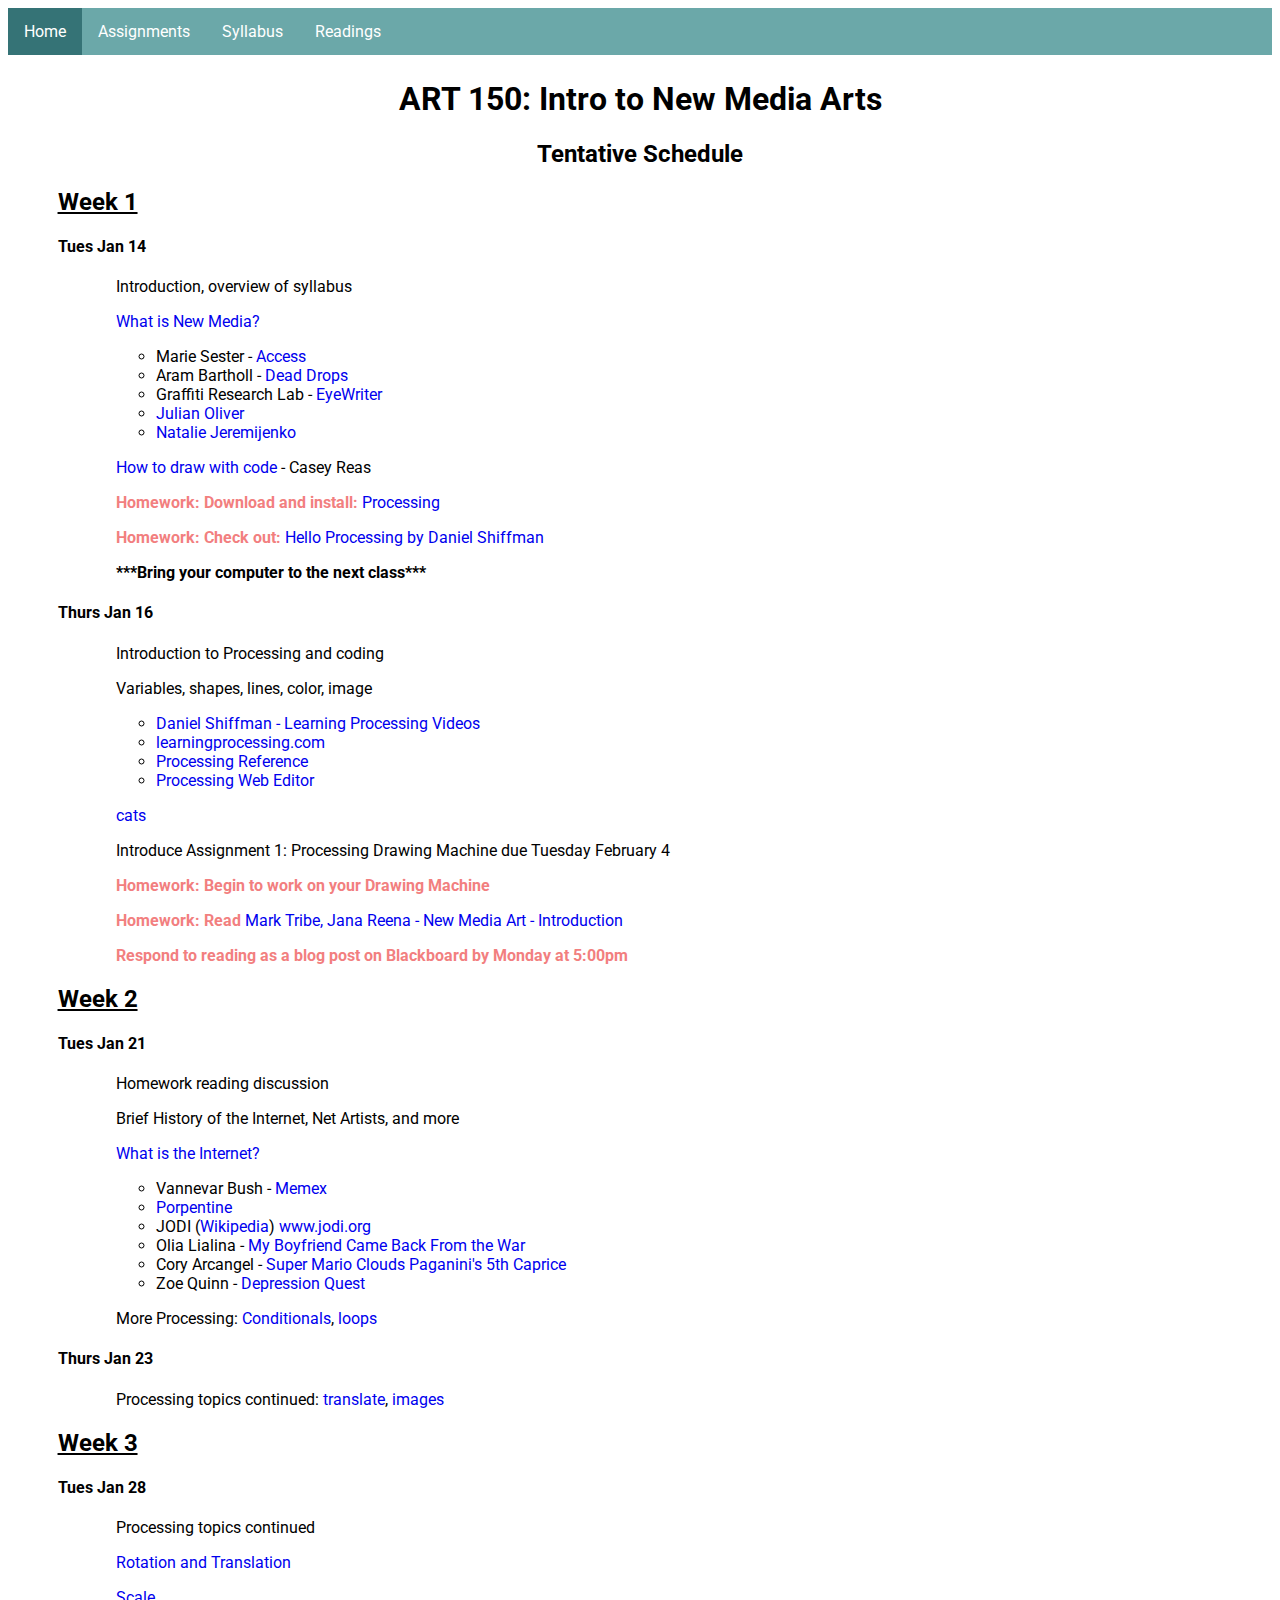
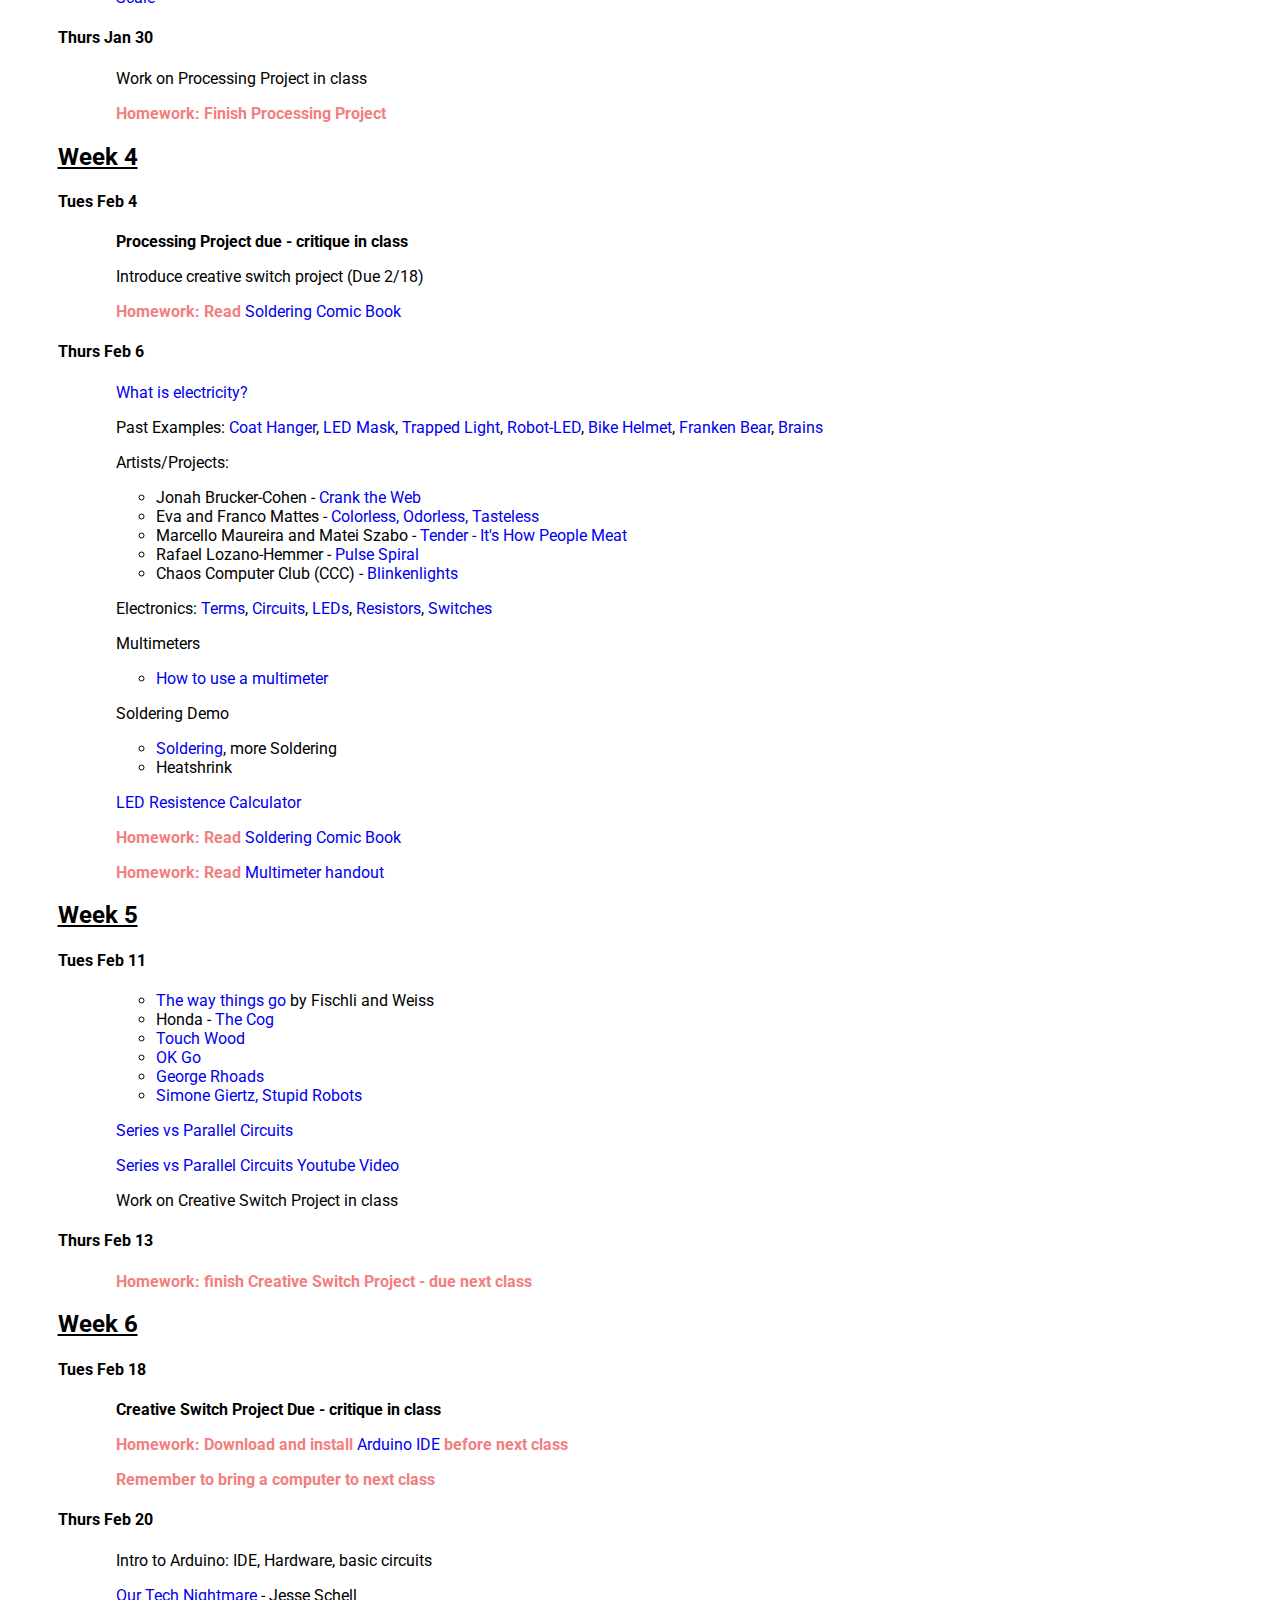
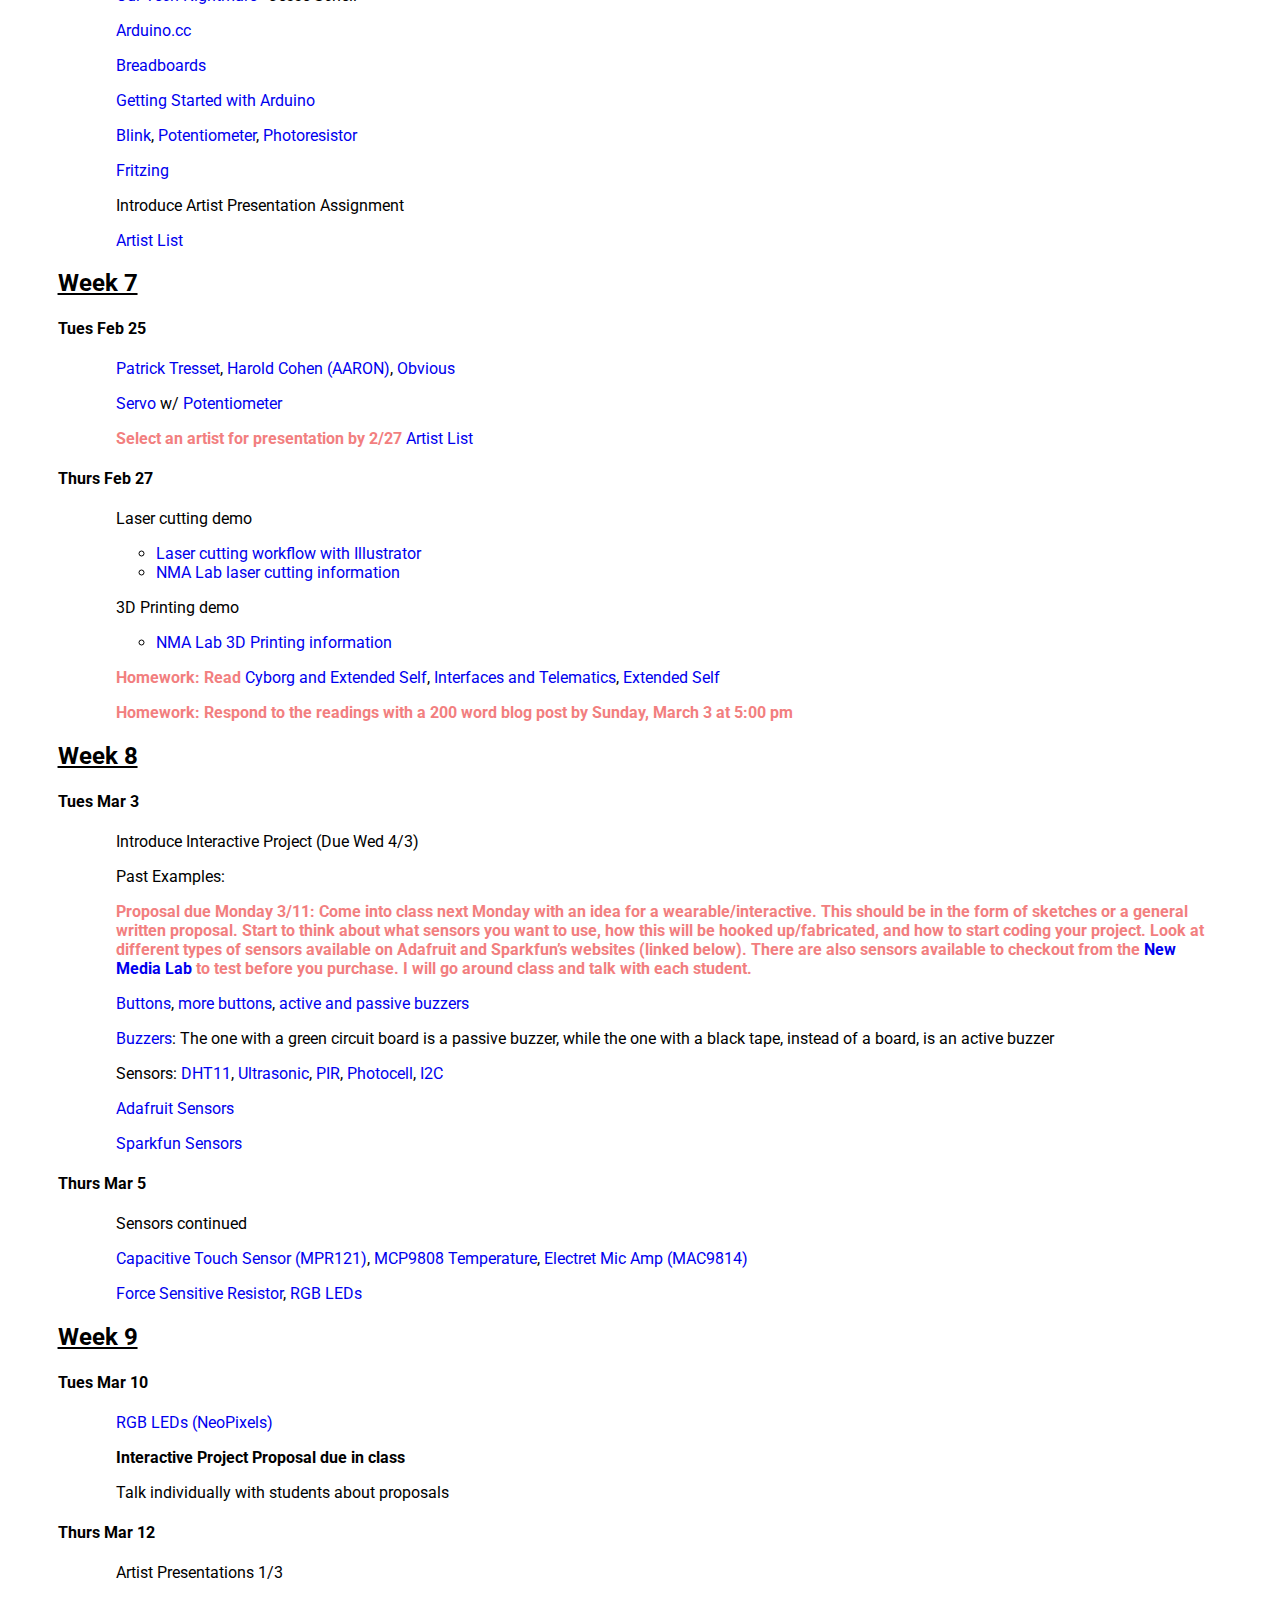
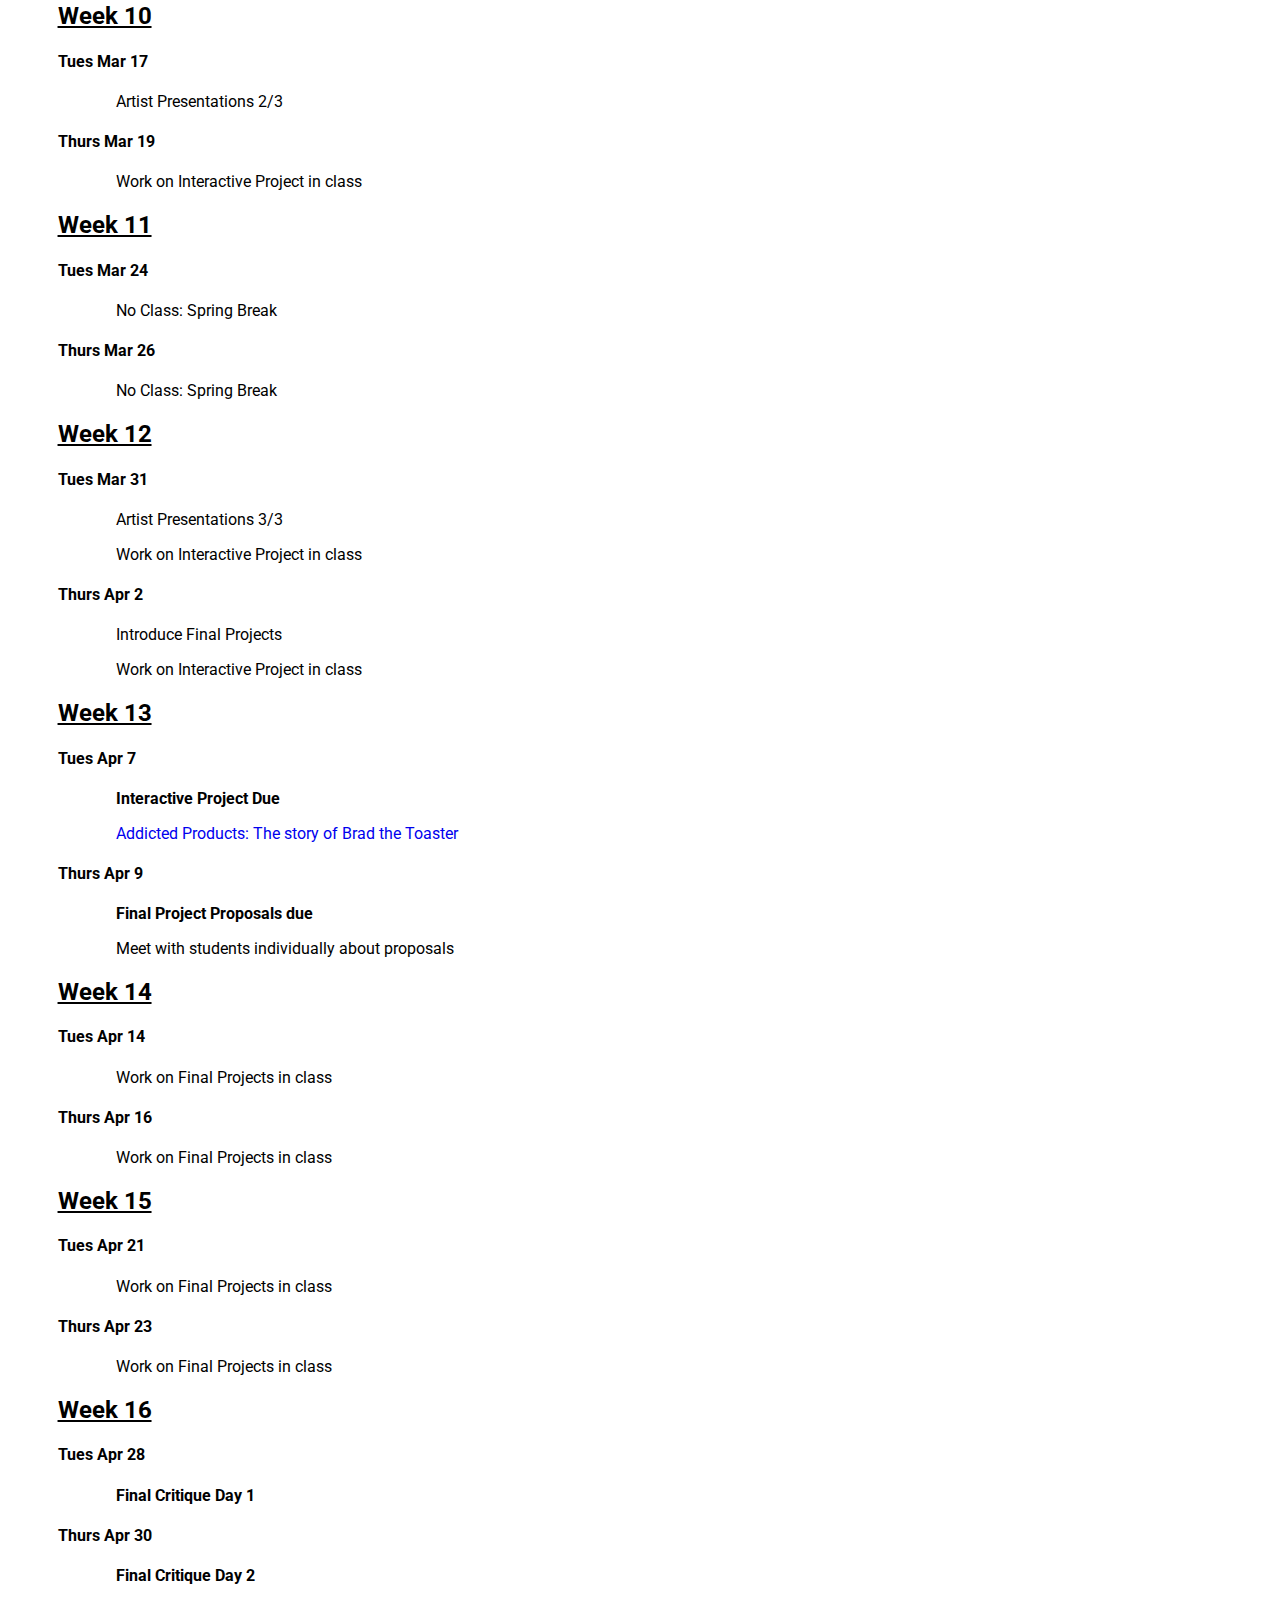
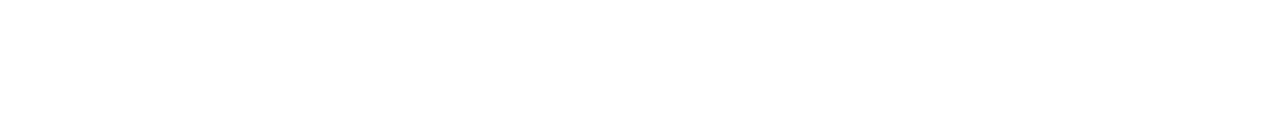
==== index.html @ 8da9b63e "change week 4" ====
<!doctype html>

<html lang="en">

<head>
  <meta charset="utf-8">

  <title>Intro to New Media Arts</title>

  <link rel="stylesheet" href="css/master.css">
  <link href="https://fonts.googleapis.com/css?family=Roboto&display=swap" rel="stylesheet">


</head>

<body>

  <div class="navbarContainer">
    <ul class="navbar">
      <li class="navbarLink"><a href="index.html" class="active">Home</a></li>
      <li class="navbarLink"><a href="assignments.html">Assignments</a></li>
      <li class="navbarLink"><a href="syllabus.html">Syllabus</a></li>
      <li class="navbarLink"><a href="readings.html">Readings</a></li>
      <!-- <li class="navbarLink"><a href="arduino.html">Arduino</a></li> -->
    </ul>
  </div>
  <div class="contentContainer">
    <div class="content">
      <h1 id="main-title">ART 150: Intro to New Media Arts</h1>
      <h2 id="main-subtitle">Tentative Schedule</h2>
      <div class="week">
        <h2 class="weekTitle">Week 1</h2>
        <h4>Tues Jan 14</h4>
        <div class="day">
          <p>Introduction, overview of syllabus</p>
          <p><a href="what-is-new-media.html">What is New Media?</a></p>
          <ul>
            <li>Marie Sester - <a href="http://www.sester.net/access/" target="_blank">Access</a></li>
            <li>Aram Bartholl - <a href="https://deaddrops.com/" target="_blank">Dead Drops</a></li>
            <li>Graffiti Research Lab - <a href="http://eyewriter.org/" target="_blank">EyeWriter</a></li>
            <li><a href="https://julianoliver.com/output/" target="_blank">Julian Oliver</a></li>
            <li><a href="http://www.nyu.edu/projects/xdesign/feralrobots/" target="_blank">Natalie Jeremijenko</a></li>
          </ul>
          <p> <a href="https://www.youtube.com/watch?v=_8DMEHxOLQE" target="_blank">How to draw with code</a> - Casey Reas </p>
          <p><span class="homework">Homework: Download and install: </span><a href="http://processing.org/download/" target="_blank">Processing</a> </p>
          <p><span class="homework">Homework: Check out: </span><a href="http://hello.processing.org/" target="_blank">Hello Processing by Daniel Shiffman</a> </p>
          <p class="notice">***Bring your computer to the next class***</p>
        </div>
        <h4>Thurs Jan 16</h4>
        <div class="day">
          <p>Introduction to Processing and coding</p>
          <p>Variables, shapes, lines, color, image</p>
          <ul>
            <li><a href="https://www.youtube.com/user/shiffman/playlists?view=50&shelf_id=2&sort=dd" target="_blank">Daniel Shiffman - Learning Processing Videos</a></li>
            <li><a href="http://learningprocessing.com/examples/" target="_blank">learningprocessing.com</a></li>
            <li><a href="https://processing.org/reference/" target="_blank">Processing Reference</a></li>
            <li><a href="https://valentin.dasdeck.com/processing/" target="_blank">Processing Web Editor</a></li>
          </ul>
          <p> <a href="https://drive.google.com/drive/folders/1GiHnecpyzWf5kapBmbv7JkS7LBH5pe45?usp=sharing">cats</a></p>
          <p>Introduce Assignment 1: Processing Drawing Machine due Tuesday February 4</p>
          <p class="homework">Homework: Begin to work on your Drawing Machine</p>
          <p><span class="homework">Homework: Read </span><a href="https://introtonewmediaarts.files.wordpress.com/2018/08/tribe-mark-reena-jana-new-media-art-introduction.pdf">Mark Tribe, Jana Reena - New Media Art - Introduction</a></p>
          <p class="homework">Respond to reading as a blog post on Blackboard by Monday at 5:00pm</p>
        </div>
      </div>
      <div class="week">
        <h2 class="weekTitle">Week 2</h2>
        <h4>Tues Jan 21</h4>
        <div class="day">
          <p>Homework reading discussion</p>
          <p>Brief History of the Internet, Net Artists, and more</p>
          <p><a href="what-is-the-internet.html">What is the Internet?</a></p>
          <ul>
            <li>Vannevar Bush - <a href="https://en.wikipedia.org/wiki/Memex">Memex</a></li>
            <li><a href="http://slimedaughter.com/games/">Porpentine</a></li>
            <li>JODI (<a href="https://en.wikipedia.org/wiki/Jodi_(art_collective)">Wikipedia</a>) <a href="http://www.jodi.org/">www.jodi.org</a></li>
            <li>Olia Lialina - <a href="http://www.teleportacia.org/war/">My Boyfriend Came Back From the War</a></li>
            <li>Cory Arcangel - <a href="http://www.coryarcangel.com/things-i-made/2002-001-super-mario-clouds">Super Mario Clouds</a> <a href="http://www.coryarcangel.com/things-i-made/2011-022-paganini-caprice-no-5">Paganini's 5th Caprice</a> </li>
            <li>Zoe Quinn - <a href="http://www.depressionquest.com/dqfinal.html#2n.1e">Depression Quest</a> </li>
          </ul>
          <p>More Processing: <a href="http://learningprocessing.com/examples/chp05/example-05-01-conditionals-fadingcolors">Conditionals</a>, <a href="http://learningprocessing.com/examples/chp06/example-06-06-forloop">loops</a></p>
        </div>
        <h4>Thurs Jan 23</h4>
        <div class="day">
          <p>Processing topics continued: <a href="https://processing.org/reference/translate_.html">translate</a>,
            <a href="https://processing.org/reference/PImage.html">images</a></p>
        </div>
      </div>
      <div class="week">
        <h2 class="weekTitle">Week 3</h2>
        <h4>Tues Jan 28</h4>
        <div class="day">
          <p>Processing topics continued</p>
          <p><a href="http://learningprocessing.com/examples/chp14/example-14-05-rotate-rectangle-center">Rotation and Translation</a></p>
          <p><a href="http://learningprocessing.com/examples/chp14/example-14-11-scale">Scale</a></p>
        </div>
        <h4>Thurs Jan 30</h4>
        <div class="day">
          <p>Work on Processing Project in class</p>
          <p class="homework">Homework: Finish Processing Project</p>
        </div>
      </div>
      <div class="week">
        <h2 class="weekTitle">Week 4</h2>
        <h4>Tues Feb 4</h4>
        <div class="day">
          <p class="notice">Processing Project due - critique in class</p>
          <p>Introduce creative switch project (Due 2/18)</p>
          <p><span class="homework">Homework: Read </span><a href="http://raaf.org/pdfs/FullSolderComic_EN.pdf">Soldering Comic Book</a> </p>
        </div>
        <h4>Thurs Feb 6</h4>
        <div class="day">
          <p> <a href="https://learn.sparkfun.com/tutorials/what-is-electricity">What is electricity?</a></p>
          <p>Past Examples: <a href="https://intronma.wordpress.com/2017/02/07/creative-switch-coat-hanger/">Coat Hanger</a>, <a href="https://intronma.wordpress.com/2017/02/06/assignment-1-eric-perez/">LED Mask</a>, <a href="https://intronma.wordpress.com/2017/02/07/trapped-light-ben-mckenna/">Trapped Light</a>,
            <a href="https://intronma.wordpress.com/2017/09/25/5071/">Robot-LED</a>, <a href="https://intronma.wordpress.com/2018/02/13/bike-helmet-light-switch-david-ruiz/">Bike Helmet</a>, <a href="https://intronma.wordpress.com/2018/02/12/creative-switch-project-franken-bear/">Franken Bear</a>,
            <a href="https://intronma.wordpress.com/2018/02/12/creative-switch-brains/">Brains</a></p>
          <p>Artists/Projects:</p>
          <ul>
            <li>Jonah Brucker-Cohen - <a href="http://www.coin-operated.com/2010/05/04/crank-the-web-2001/">Crank the Web</a></li>
            <li>Eva and Franco Mattes - <a href="http://0100101110101101.org/colorless-odorless-and-tasteless/">Colorless, Odorless, Tasteless</a></li>
            <li>Marcello Maureira and Matei Szabo - <a href="https://vimeo.com/111997940">Tender - It's How People Meat</a></li>
            <li>Rafael Lozano-Hemmer - <a href="http://www.lozano-hemmer.com/pulse_spiral.php">Pulse Spiral</a> </li>
            <li>Chaos Computer Club (CCC) - <a href="https://www.youtube.com/watch?v=PZRUtKYCpms">Blinkenlights</a> </li>
          </ul>
          <p>Electronics: <a href="https://learn.sparkfun.com/tutorials/voltage-current-resistance-and-ohms-law">Terms</a>, <a href="https://learn.sparkfun.com/tutorials/what-is-a-circuit#circuit-basics">Circuits</a>, <a href="https://learn.sparkfun.com/tutorials/light-emitting-diodes-leds">LEDs</a>,
            <a href="https://learn.sparkfun.com/tutorials/resistors">Resistors</a>, <a href="https://learn.sparkfun.com/tutorials/switch-basics#what-is-a-switch">Switches</a></p>
          <p>Multimeters</p>
          <ul>
            <li><a href="https://learn.sparkfun.com/tutorials/how-to-use-a-multimeter">How to use a multimeter</a></li>
          </ul>
          <p>Soldering Demo</p>
          <ul>
            <li><a href="https://electronicsclub.info/soldering.htm">Soldering</a>, more Soldering</li>
            <li>Heatshrink</li>
          </ul>
          <p><a href="http://ledcalc.com/">LED Resistence Calculator</a></p>
          <p><span class="homework">Homework: Read </span><a href="http://raaf.org/pdfs/FullSolderComic_EN.pdf">Soldering Comic Book</a> </p>
          <p><span class="homework">Homework: Read </span><a href="https://cdn.sparkfun.com/assets/4/6/d/3/b/How_to_Use_a_Multimeter.pdf">Multimeter handout</a></p>
        </div>
      </div>
      <div class="week">
        <h2 class="weekTitle">Week 5</h2>
        <h4>Tues Feb 11</h4>
        <div class="day">
          <ul>
            <li><a href="https://www.youtube.com/watch?v=nz3M4vcQYH4">The way things go</a> by Fischli and Weiss</li>
            <li>Honda - <a href="https://www.youtube.com/watch?v=bl2U1p3fVRk">The Cog</a></li>
            <li><a href="http://www.youtube.com/watch?v=C_CDLBTJD4M">Touch Wood</a></li>
            <li><a href="https://www.youtube.com/watch?v=qybUFnY7Y8w">OK Go</a></li>
            <li><a href="http://georgerhoads.com/">George Rhoads</a></li>
            <li><a href="https://www.youtube.com/watch?v=sMDMAc8msVk">Simone Giertz, Stupid Robots</a></li>
          </ul>
          <p><a href="https://learn.sparkfun.com/tutorials/series-and-parallel-circuits">Series vs Parallel Circuits</a></p>
          <p><a href="https://www.youtube.com/watch?v=x2EuYqj_0Uk">Series vs Parallel Circuits Youtube Video</a></p>
          <p>Work on Creative Switch Project in class</p>
        </div>
        <h4>Thurs Feb 13</h4>
        <div class="day">
          <p class="homework">Homework: finish Creative Switch Project - due next class</p>
        </div>
      </div>
      <div class="week">
        <h2 class="weekTitle">Week 6</h2>
        <h4>Tues Feb 18</h4>
        <div class="day">
          <p class="notice">Creative Switch Project Due - critique in class</p>
          <p><span class="homework">Homework: Download and install </span><a href="https://www.arduino.cc/en/Main/Software">Arduino IDE</a><span class="homework"> before next class</span></p>
          <p class="homework">Remember to bring a computer to next class</p>
        </div>
        <h4>Thurs Feb 20</h4>
        <div class="day">
          <p>Intro to Arduino: IDE, Hardware, basic circuits</p>
          <p><a href="https://www.youtube.com/watch?v=8FSsztwbRW0">Our Tech Nightmare</a> - Jesse Schell</p>
          <p><a href="https://www.arduino.cc/">Arduino.cc</a></p>
          <p><a href="https://learn.sparkfun.com/tutorials/how-to-use-a-breadboard">Breadboards</a></p>
          <p><a href="https://www.arduino.cc/en/Guide/HomePage">Getting Started with Arduino</a></p>
          <p><a href="https://www.arduino.cc/en/tutorial/blink">Blink</a>, <a href="https://www.arduino.cc/en/Tutorial/AnalogInput">Potentiometer</a>, <a href="https://www.arduino.cc/en/Tutorial/AnalogInput">Photoresistor</a></p>
          <p><a href="http://fritzing.org/home/">Fritzing</a></p>
          <p>Introduce Artist Presentation Assignment</p>
          <p><a href="artist-list.html">Artist List</a></p>
        </div>
      </div>
      <div class="week">
        <h2 class="weekTitle">Week 7</h2>
        <h4>Tues Feb 25</h4>
        <div class="day">
          <p><a href="https://www.youtube.com/watch?v=g_zHUmIj_iw">Patrick Tresset</a>, <a href="https://www.youtube.com/watch?v=MwHQx9BrHQc">Harold Cohen (AARON)</a>, <a href="https://www.youtube.com/watch?v=v2JrzjFZYTg&feature=youtu.be&t=25">Obvious</a></p>
          <p><a href="https://www.arduino.cc/en/Tutorial/Sweep">Servo</a> w/ <a href="https://www.arduino.cc/en/Tutorial/Knob">Potentiometer</a></p>
          <p><span class="homework">Select an artist for presentation by 2/27</span> <a href="artist-list.html">Artist List</a> </p>
        </div>
        <h4>Thurs Feb 27</h4>
        <div class="day">
          <p>Laser cutting demo</p>
          <ul>
            <li><a href="https://drive.google.com/file/d/0BwLbJIaQPB-eZl94cEV6R0NHU2s/view">Laser cutting workflow with Illustrator</a></li>
            <li><a href="https://uicnewmedia.wordpress.com/laser-cutting/">NMA Lab laser cutting information</a></li>
          </ul>
          <p>3D Printing demo</p>
          <ul>
            <li><a href="https://uicnewmedia.wordpress.com/3d-printing/">NMA Lab 3D Printing information</a></li>
          </ul>
          <p><span class="homework">Homework: Read </span><a href="http://newmediaartist.org/index.php/chapter-1/8-four">Cyborg and Extended Self</a>, <a href="http://newmediaartist.org/index.php/chapter-1/9-five">Interfaces and Telematics</a>, <a href="http://newmediaartist.org/index.php/chapter-1/10-six">Extended Self</a></p>
          <p class="homework">Homework: Respond to the readings with a 200 word blog post by Sunday, March 3 at 5:00 pm</p>
        </div>
      </div>
      <div class="week">
        <h2 class="weekTitle">Week 8</h2>
        <h4>Tues Mar 3</h4>
        <div class="day">
          <p>Introduce Interactive Project (Due Wed 4/3)</p>
          <p>Past Examples:</p>
          <p class="homework">Proposal due Monday 3/11: Come into class next Monday with an idea for a wearable/interactive. This should be in the form of sketches or a general written proposal. Start to think about what sensors you want to use, how this will be hooked up/fabricated,
            and how to start coding your project. Look at different types of sensors available on Adafruit and Sparkfun’s websites (linked below). There are also sensors available to checkout from the <a href="https://uicnewmedia.wordpress.com/equipment-for-check-out/">New Media Lab</a>            to test before you purchase. I will go around class and talk with each student.</p>
          <p><a href="https://www.arduino.cc/en/Tutorial/Button">Buttons</a>, <a href="https://www.arduino.cc/en/Tutorial/DigitalInputPullup">more buttons</a>, <a href="https://www.sunfounder.com/learn/sensor_kit_v1_for_Arduino/lesson-12-buzzer-sensor-kit-v1-for-arduino.html">active and passive buzzers</a></p>
          <p><a href="https://www.arduino.cc/en/Tutorial/ToneMelody?from=Tutorial.Tone">Buzzers</a>: The one with a green circuit board is a passive buzzer, while the one with a black tape, instead of a board, is an active buzzer</p>
          <p>Sensors: <a href="https://learn.adafruit.com/dht/connecting-to-a-dhtxx-sensor">DHT11</a>, <a href="https://randomnerdtutorials.com/complete-guide-for-ultrasonic-sensor-hc-sr04/">Ultrasonic</a>, <a href="https://learn.adafruit.com/pir-passive-infrared-proximity-motion-sensor/using-a-pir-w-arduino">PIR</a>,
            <a href="https://learn.adafruit.com/photocells?view=all">Photocell</a>, <a href="https://learn.adafruit.com/i2c-addresses?view=all">I2C</a></p>
          <p><a href="https://www.adafruit.com/category/35">Adafruit Sensors</a></p>
          <p><a href="https://www.sparkfun.com/categories/23">Sparkfun Sensors</a></p>
        </div>
        <h4>Thurs Mar 5</h4>
        <div class="day">
          <p>Sensors continued</p>
          <p><a href="https://learn.adafruit.com/adafruit-mpr121-12-key-capacitive-touch-sensor-breakout-tutorial">Capacitive Touch Sensor (MPR121)</a>, <a href="https://learn.adafruit.com/adafruit-mcp9808-precision-i2c-temperature-sensor-guide/arduino-code">MCP9808 Temperature</a>,
            <a href="https://learn.adafruit.com/adafruit-microphone-amplifier-breakout/assembly-and-wiring">Electret Mic Amp (MAC9814)</a></p>
          <p><a href="https://learn.adafruit.com/force-sensitive-resistor-fsr">Force Sensitive Resistor</a>, <a href="https://learn.adafruit.com/adafruit-arduino-lesson-3-rgb-leds/parts">RGB LEDs</a></p>
        </div>
      </div>
      <div class="week">
        <h2 class="weekTitle">Week 9</h2>
        <h4>Tues Mar 10</h4>
        <div class="day">
          <p><a href="https://learn.adafruit.com/adafruit-neopixel-uberguide/the-magic-of-neopixels">RGB LEDs (NeoPixels)</a></p>
          <p class="notice">Interactive Project Proposal due in class</p>
          <p>Talk individually with students about proposals</p>
        </div>
        <h4>Thurs Mar 12</h4>
        <div class="day">
          <p>Artist Presentations 1/3</p>
        </div>
      </div>
      <div class="week">
        <h2 class="weekTitle">Week 10</h2>
        <h4>Tues Mar 17</h4>
        <div class="day">
          <p>Artist Presentations 2/3</p>
        </div>
        <h4>Thurs Mar 19</h4>
        <div class="day">
          <p>Work on Interactive Project in class</p>
        </div>
      </div>
      <div class="week">
        <h2 class="weekTitle">Week 11</h2>
        <h4>Tues Mar 24</h4>
        <div class="day">
          <p>No Class: Spring Break</p>
        </div>
        <h4>Thurs Mar 26</h4>
        <div class="day">
          <p>No Class: Spring Break</p>
        </div>
      </div>
      <div class="week">
        <h2 class="weekTitle">Week 12</h2>
        <h4>Tues Mar 31</h4>
        <div class="day">
          <p>Artist Presentations 3/3</p>
          <p>Work on Interactive Project in class</p>
        </div>
        <h4>Thurs Apr 2</h4>
        <div class="day">
          <p>Introduce Final Projects</p>
          <p>Work on Interactive Project in class</p>
        </div>
      </div>
      <div class="week">
        <h2 class="weekTitle">Week 13</h2>
        <h4>Tues Apr 7</h4>
        <div class="day">
          <p class="notice">Interactive Project Due</p>
          <p><a href="https://vimeo.com/41363473">Addicted Products: The story of Brad the Toaster</a></p>


        </div>
        <h4>Thurs Apr 9</h4>
        <div class="day">
          <p class="notice">Final Project Proposals due</p>
          <p>Meet with students individually about proposals</p>
        </div>
      </div>
      <div class="week">
        <h2 class="weekTitle">Week 14</h2>
        <h4>Tues Apr 14</h4>
        <div class="day">
          <p>Work on Final Projects in class</p>
        </div>
        <h4>Thurs Apr 16</h4>
        <div class="day">
          <p>Work on Final Projects in class</p>
        </div>
      </div>
      <div class="week">
        <h2 class="weekTitle">Week 15</h2>
        <h4>Tues Apr 21</h4>
        <div class="day">
          <p>Work on Final Projects in class</p>
        </div>
        <h4>Thurs Apr 23</h4>
        <div class="day">
          <p>Work on Final Projects in class</p>
        </div>
      </div>
      <div class="week">
        <h2 class="weekTitle">Week 16</h2>
        <h4>Tues Apr 28</h4>
        <div class="day">
          <p class="notice">Final Critique Day 1</p>
        </div>
        <h4>Thurs Apr 30</h4>
        <div class="day">
          <p class="notice">Final Critique Day 2</p>
        </div>
      </div>
    </div>
  </div>
  <script src="js/navbar.js"></script>
</body>

</html>
---- css/master.css ----
body {
  font-family: 'Roboto', sans-serif;
}

ul {
  list-style-type: circle;
}

a {
  color: #0000EE;
  text-decoration: none;
}

a:visited {
  color: #0000EE;
}

a:hover {
  text-decoration: underline;
}

ul.navbar {
  list-style-type: none;
  margin: 0;
  padding: 0;
  overflow: hidden;
  background-color: #6ba8a9;
}

li.navbarLink {
  float: left;
}

li.navbarLink a {
  display: block;
  color: white;
  text-align: center;
  padding: 14px 16px;
  text-decoration: none;
}

li.navbarLink a:hover {
  background-color: #357376;
}

.active {
  background-color: #357376;
}

.notice {
  font-weight: bold;
}

.homework {
  color: #f27f7f;
  font-weight: bold;
}

.weekTitle {
  text-decoration: underline;
}

.contentContainer {
  margin: 2%;
  border-radius: 5px;
}

.content {
  margin: 2% 2% 12% 2%;
}

.week {}

.day {
  margin-left: 5%;
}

.arduino {
  transition: .5s ease;
  background-color: rgb(220, 220, 220);
  width: 200px;
  height: 200px;
  margin: 10px;
  box-shadow: 0 4px 8px 0 rgba(0, 0, 0, 0.4), 0 6px 20px 0 rgba(0, 0, 0, 0.19);
}

.arduino:hover .overlay {
  opacity: 0.8;
}

.arduino:hover {
  box-shadow: 0 4px 8px 0 rgba(0, 0, 0, 0.7), 0 6px 20px 0 rgba(0, 0, 0, 0.5);
}

.overlay {
  transition: .5s ease;
  position: absolute;
  opacity: 0;
  width: inherit;
  height: 40px;
  text-align: center;
  padding-top: .4em;
  background-color: #357376;
  color: white;
}

#arduino-flex {
  display: flex;
  flex-flow: row wrap;
  justify-content: center;
}

#arduino-title {
  text-align: center;
}

#main-title {
  text-align: center;
}

#main-subtitle {
  text-align: center;
}
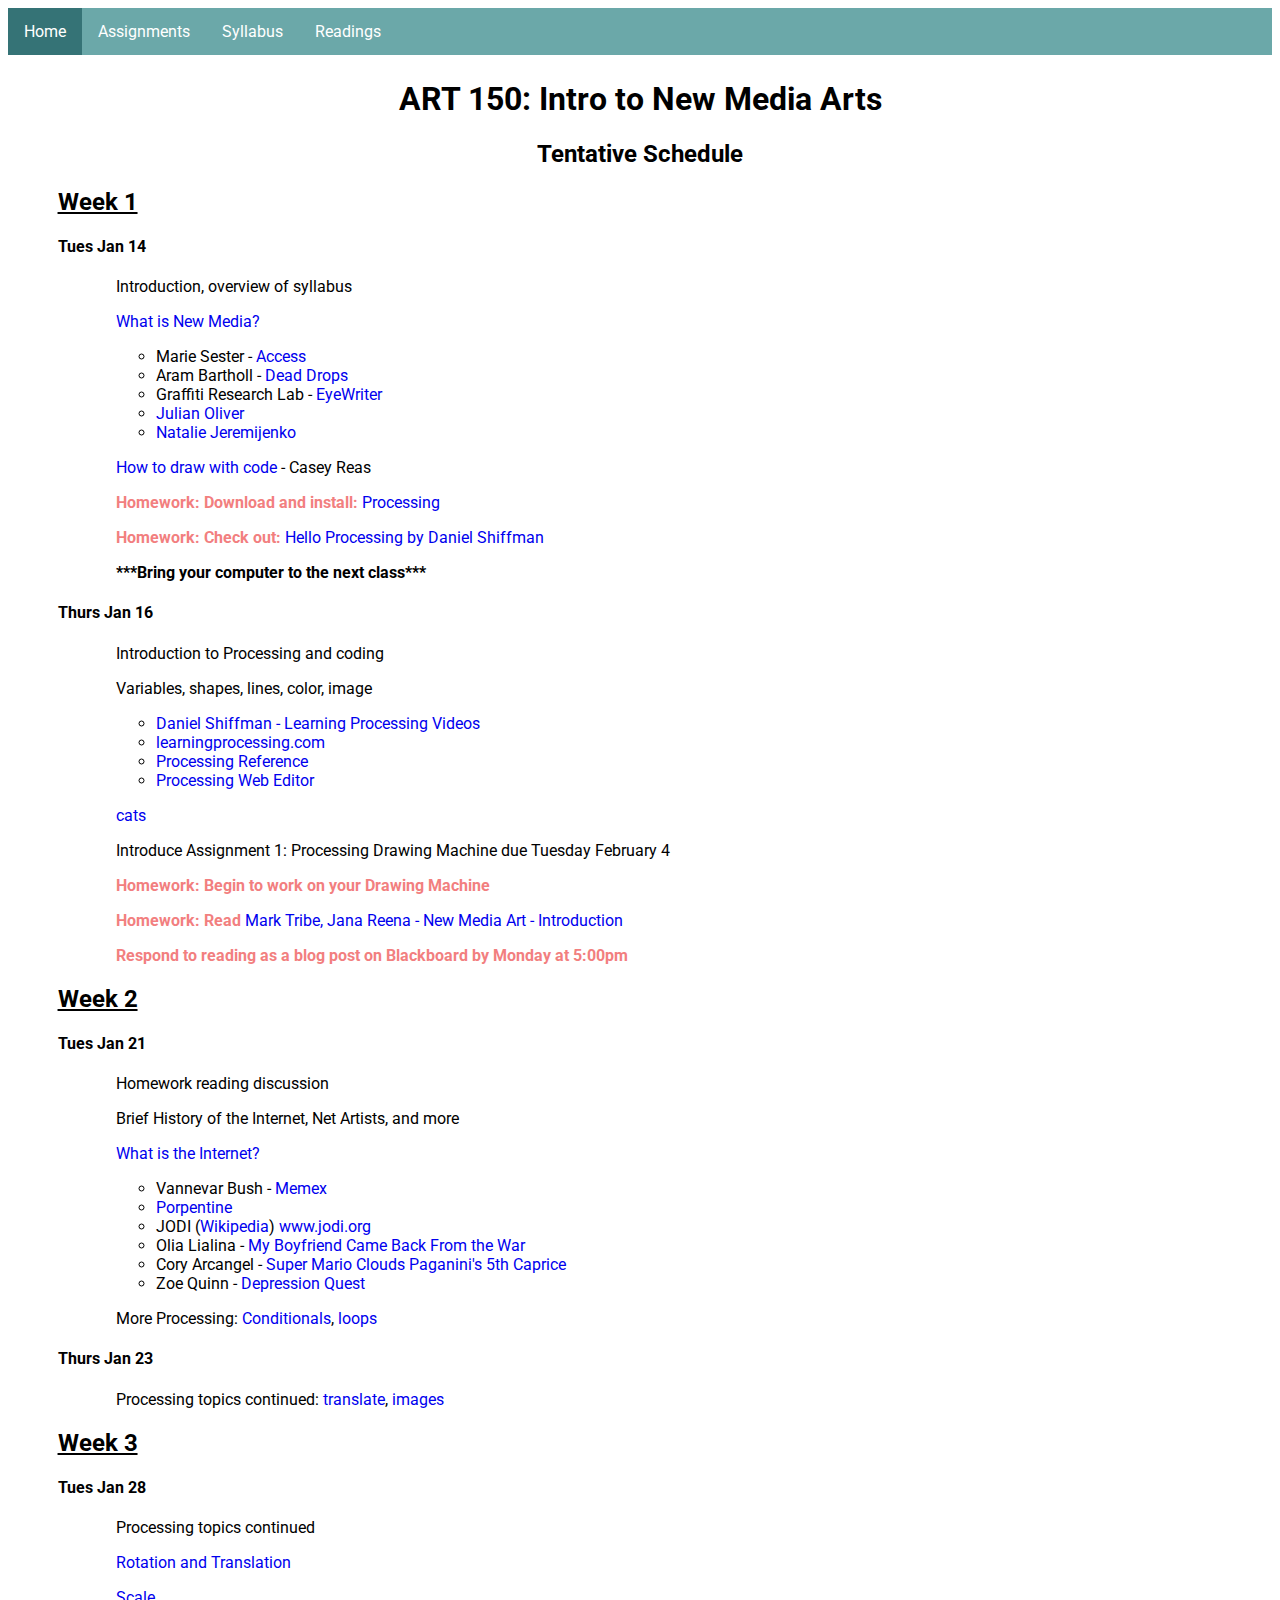
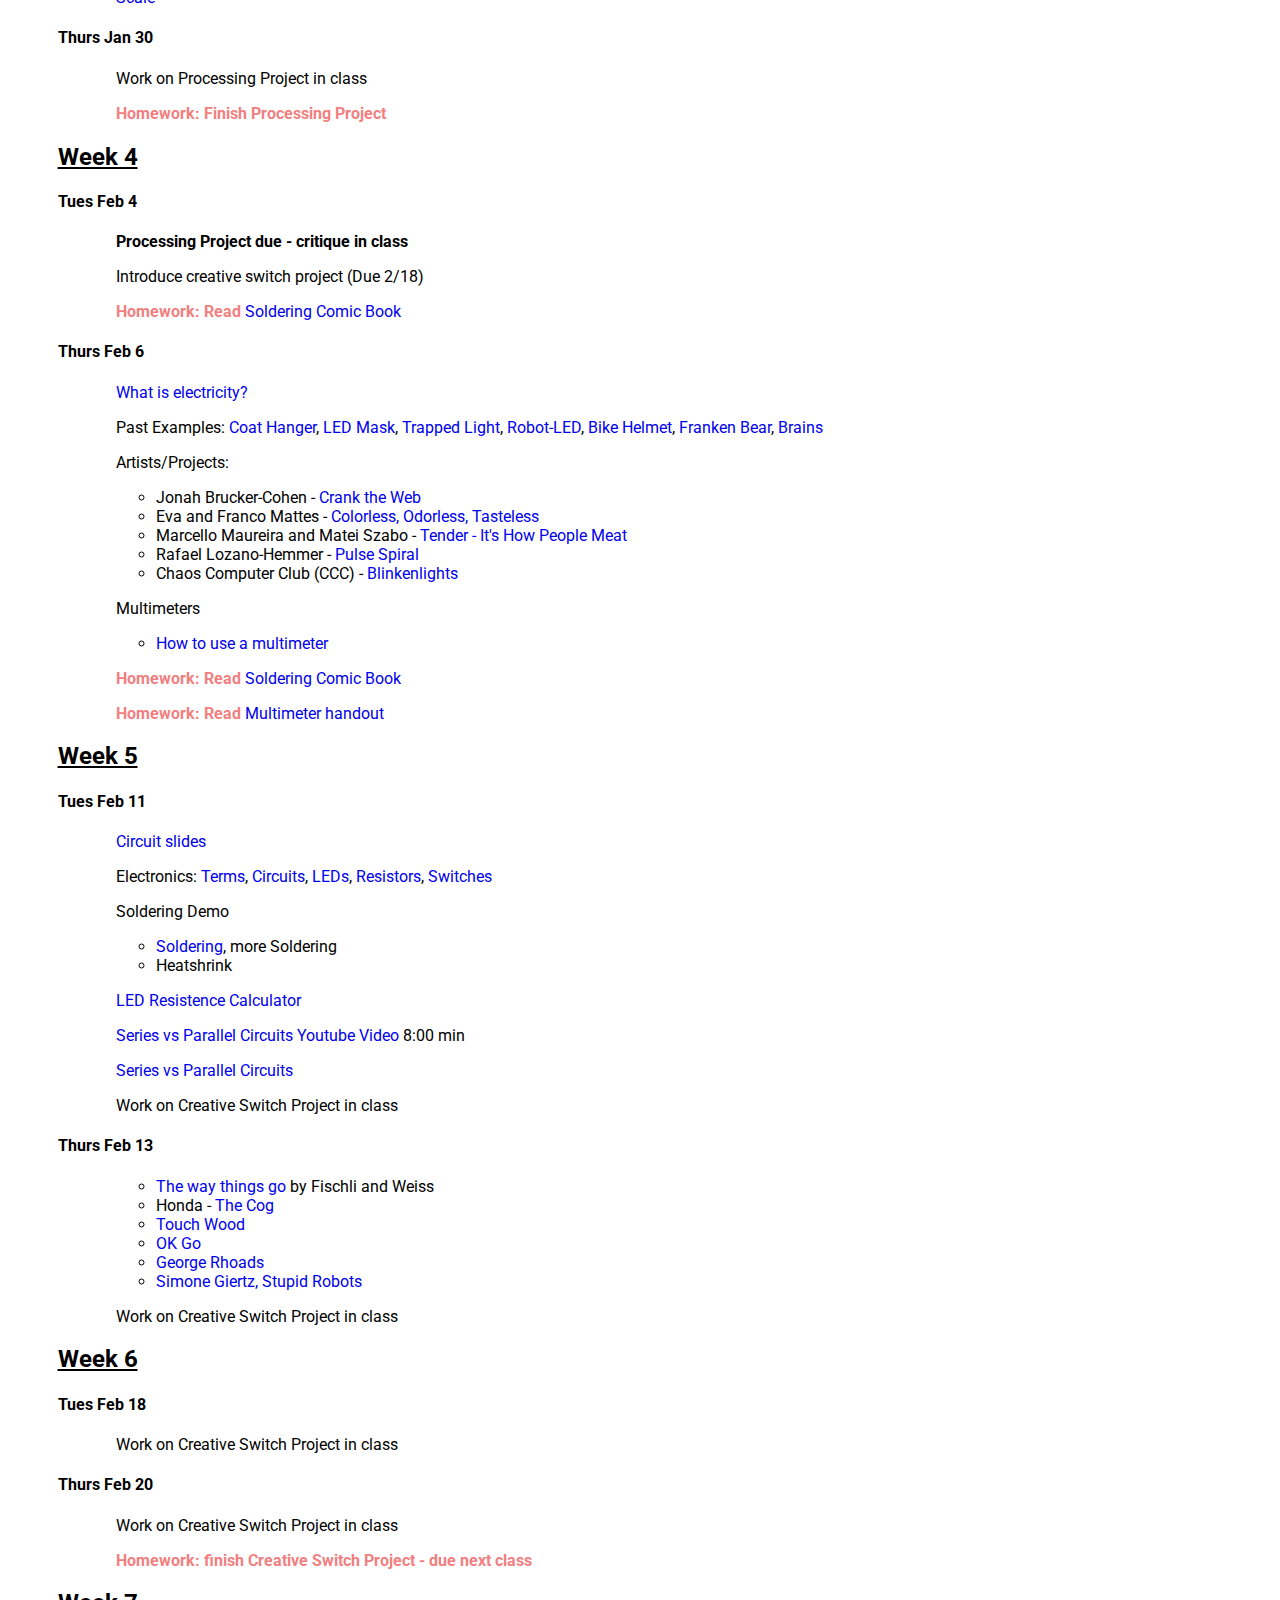
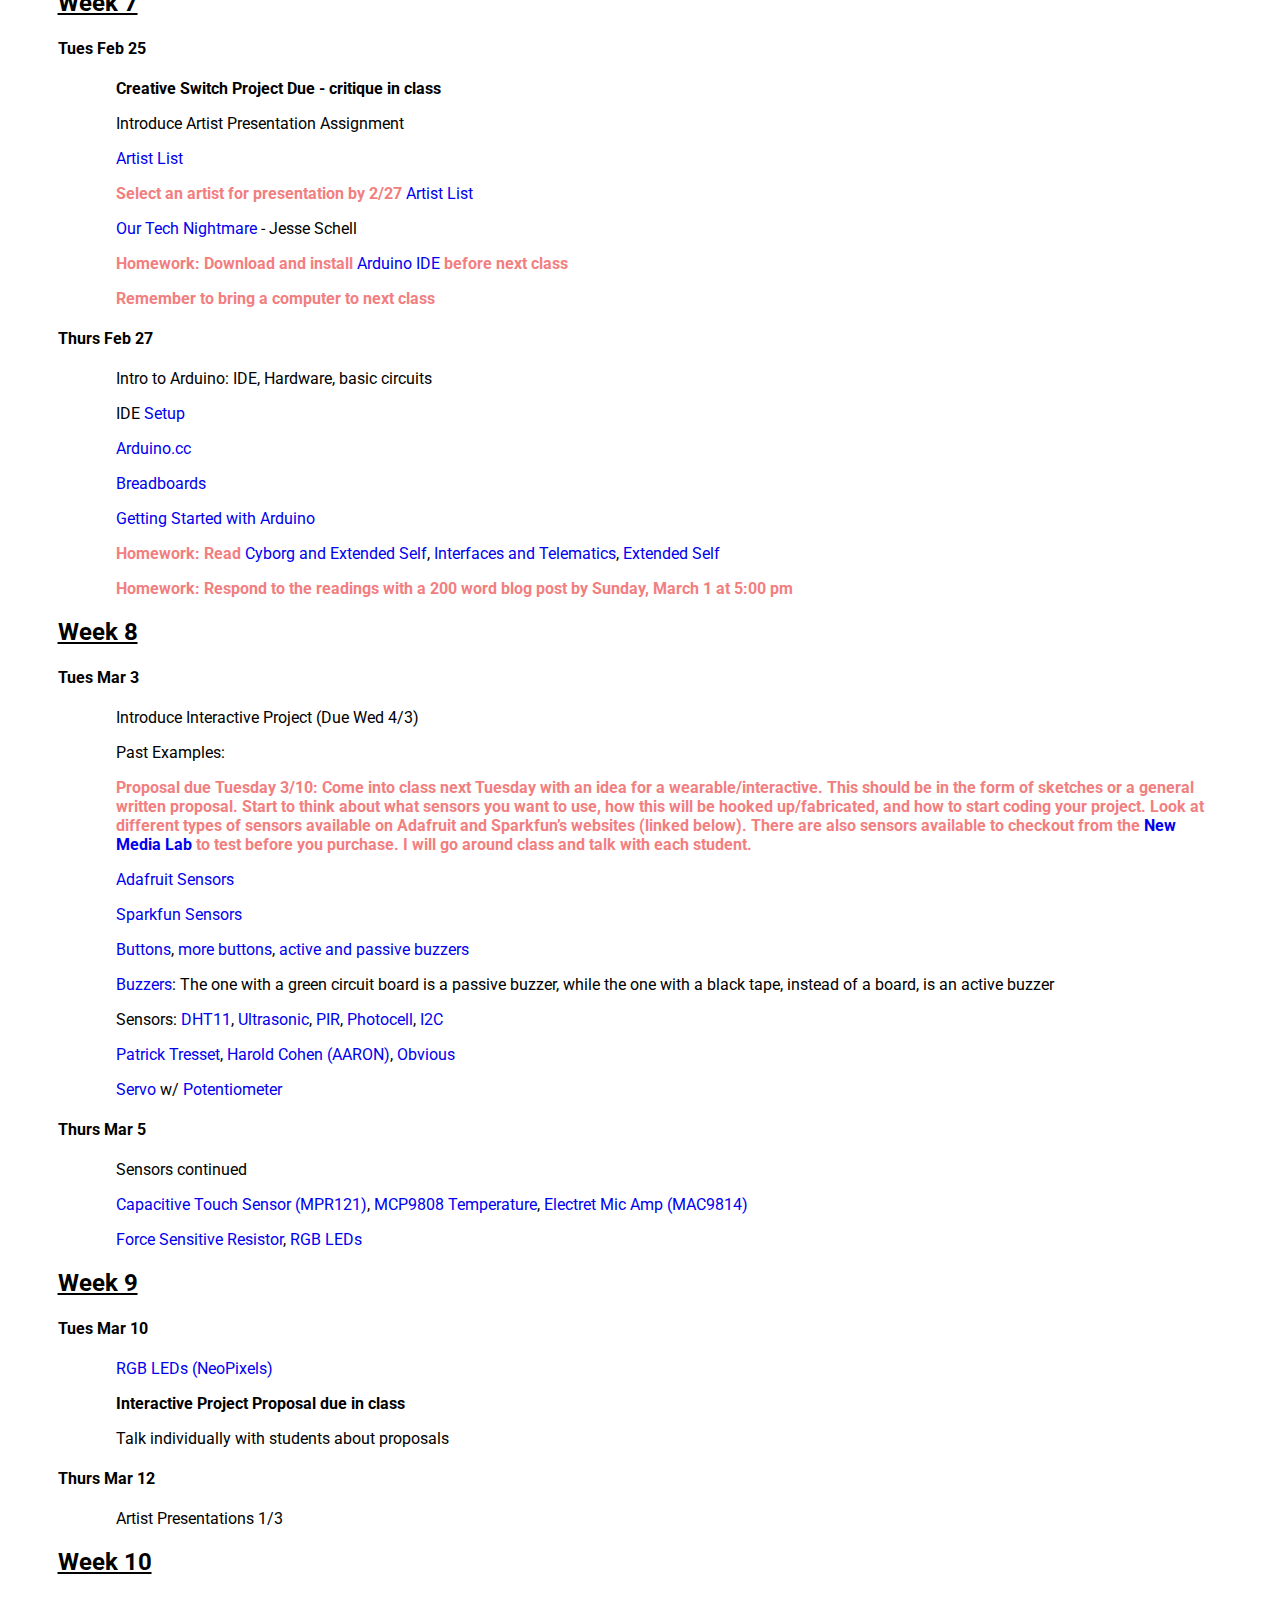
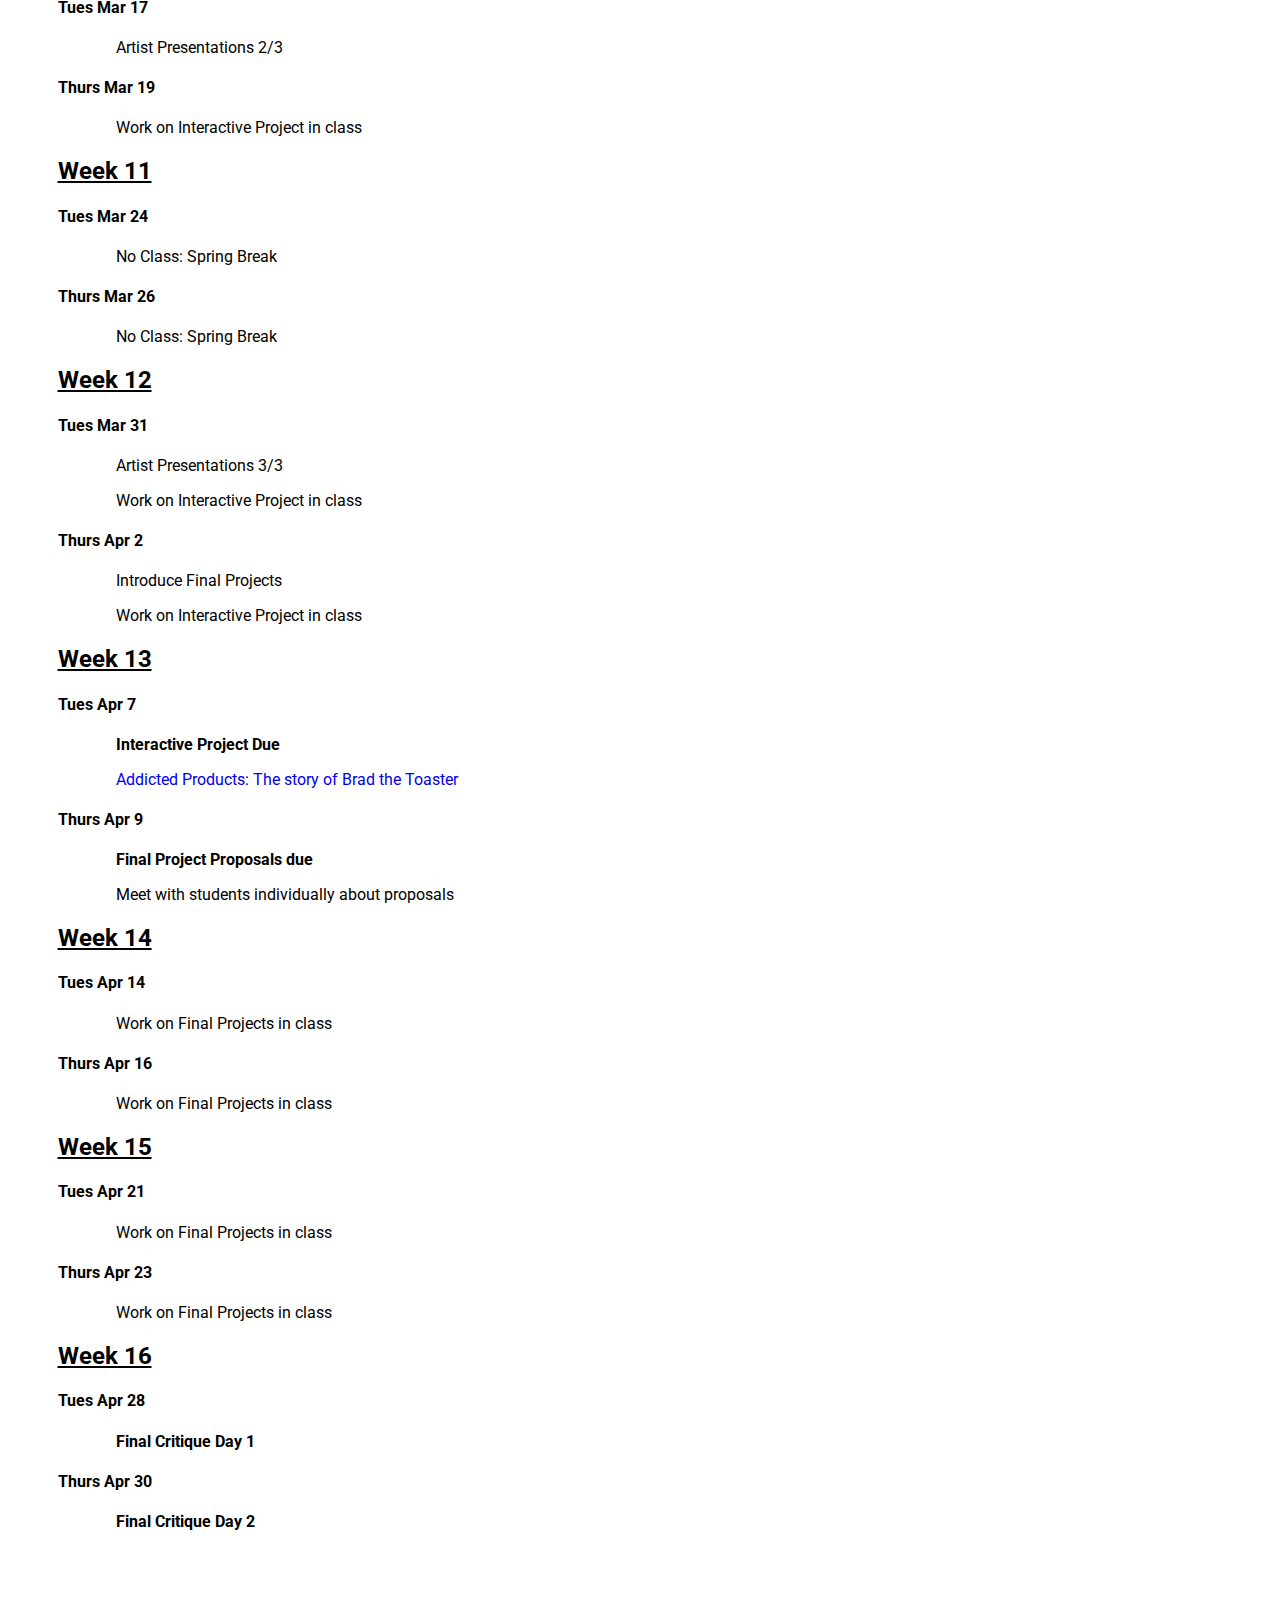
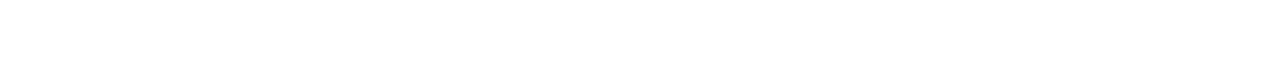
==== commit ed9f93a8: "arduino ide setup" ====
--- a/index.html
+++ b/index.html
@@ -122,25 +122,32 @@
             <li>Rafael Lozano-Hemmer - <a href="http://www.lozano-hemmer.com/pulse_spiral.php">Pulse Spiral</a> </li>
             <li>Chaos Computer Club (CCC) - <a href="https://www.youtube.com/watch?v=PZRUtKYCpms">Blinkenlights</a> </li>
           </ul>
+          <p>Multimeters</p>
+          <ul>
+            <li><a href="https://learn.sparkfun.com/tutorials/how-to-use-a-multimeter">How to use a multimeter</a></li>
+          </ul>
+          <p><span class="homework">Homework: Read </span><a href="http://raaf.org/pdfs/FullSolderComic_EN.pdf">Soldering Comic Book</a> </p>
+          <p><span class="homework">Homework: Read </span><a href="https://cdn.sparkfun.com/assets/4/6/d/3/b/How_to_Use_a_Multimeter.pdf">Multimeter handout</a></p>
+        </div>
+      </div>
+      <div class="week">
+        <h2 class="weekTitle">Week 5</h2>
+        <h4>Tues Feb 11</h4>
+        <div class="day">
+          <p><a href="electricity.html">Circuit slides</a></p>
           <p>Electronics: <a href="https://learn.sparkfun.com/tutorials/voltage-current-resistance-and-ohms-law">Terms</a>, <a href="https://learn.sparkfun.com/tutorials/what-is-a-circuit#circuit-basics">Circuits</a>, <a href="https://learn.sparkfun.com/tutorials/light-emitting-diodes-leds">LEDs</a>,
             <a href="https://learn.sparkfun.com/tutorials/resistors">Resistors</a>, <a href="https://learn.sparkfun.com/tutorials/switch-basics#what-is-a-switch">Switches</a></p>
-          <p>Multimeters</p>
-          <ul>
-            <li><a href="https://learn.sparkfun.com/tutorials/how-to-use-a-multimeter">How to use a multimeter</a></li>
-          </ul>
           <p>Soldering Demo</p>
           <ul>
             <li><a href="https://electronicsclub.info/soldering.htm">Soldering</a>, more Soldering</li>
             <li>Heatshrink</li>
           </ul>
           <p><a href="http://ledcalc.com/">LED Resistence Calculator</a></p>
-          <p><span class="homework">Homework: Read </span><a href="http://raaf.org/pdfs/FullSolderComic_EN.pdf">Soldering Comic Book</a> </p>
-          <p><span class="homework">Homework: Read </span><a href="https://cdn.sparkfun.com/assets/4/6/d/3/b/How_to_Use_a_Multimeter.pdf">Multimeter handout</a></p>
-        </div>
-      </div>
-      <div class="week">
-        <h2 class="weekTitle">Week 5</h2>
-        <h4>Tues Feb 11</h4>
+          <p><a href="https://www.youtube.com/watch?v=x2EuYqj_0Uk">Series vs Parallel Circuits Youtube Video</a> 8:00 min</p>
+          <p><a href="https://learn.sparkfun.com/tutorials/series-and-parallel-circuits">Series vs Parallel Circuits</a></p>
+          <p>Work on Creative Switch Project in class</p>
+        </div>
+        <h4>Thurs Feb 13</h4>
         <div class="day">
           <ul>
             <li><a href="https://www.youtube.com/watch?v=nz3M4vcQYH4">The way things go</a> by Fischli and Weiss</li>
@@ -150,47 +157,41 @@
             <li><a href="http://georgerhoads.com/">George Rhoads</a></li>
             <li><a href="https://www.youtube.com/watch?v=sMDMAc8msVk">Simone Giertz, Stupid Robots</a></li>
           </ul>
-          <p><a href="https://learn.sparkfun.com/tutorials/series-and-parallel-circuits">Series vs Parallel Circuits</a></p>
-          <p><a href="https://www.youtube.com/watch?v=x2EuYqj_0Uk">Series vs Parallel Circuits Youtube Video</a></p>
           <p>Work on Creative Switch Project in class</p>
-        </div>
-        <h4>Thurs Feb 13</h4>
-        <div class="day">
-          <p class="homework">Homework: finish Creative Switch Project - due next class</p>
         </div>
       </div>
       <div class="week">
         <h2 class="weekTitle">Week 6</h2>
         <h4>Tues Feb 18</h4>
         <div class="day">
+          <p>Work on Creative Switch Project in class</p>
+        </div>
+        <h4>Thurs Feb 20</h4>
+        <div class="day">
+          <p>Work on Creative Switch Project in class</p>
+          <p class="homework">Homework: finish Creative Switch Project - due next class</p>
+        </div>
+      </div>
+      <div class="week">
+        <h2 class="weekTitle">Week 7</h2>
+        <h4>Tues Feb 25</h4>
+        <div class="day">
           <p class="notice">Creative Switch Project Due - critique in class</p>
+          <p>Introduce Artist Presentation Assignment</p>
+          <p><a href="artist-list.html">Artist List</a></p>
+          <p><span class="homework">Select an artist for presentation by 2/27</span> <a href="artist-list.html">Artist List</a> </p>
+          <p><a href="https://www.youtube.com/watch?v=8FSsztwbRW0">Our Tech Nightmare</a> - Jesse Schell</p>
           <p><span class="homework">Homework: Download and install </span><a href="https://www.arduino.cc/en/Main/Software">Arduino IDE</a><span class="homework"> before next class</span></p>
           <p class="homework">Remember to bring a computer to next class</p>
         </div>
-        <h4>Thurs Feb 20</h4>
+        <h4>Thurs Feb 27</h4>
         <div class="day">
           <p>Intro to Arduino: IDE, Hardware, basic circuits</p>
-          <p><a href="https://www.youtube.com/watch?v=8FSsztwbRW0">Our Tech Nightmare</a> - Jesse Schell</p>
+          <p>IDE <a href="express.html">Setup</a></p>
           <p><a href="https://www.arduino.cc/">Arduino.cc</a></p>
           <p><a href="https://learn.sparkfun.com/tutorials/how-to-use-a-breadboard">Breadboards</a></p>
           <p><a href="https://www.arduino.cc/en/Guide/HomePage">Getting Started with Arduino</a></p>
-          <p><a href="https://www.arduino.cc/en/tutorial/blink">Blink</a>, <a href="https://www.arduino.cc/en/Tutorial/AnalogInput">Potentiometer</a>, <a href="https://www.arduino.cc/en/Tutorial/AnalogInput">Photoresistor</a></p>
-          <p><a href="http://fritzing.org/home/">Fritzing</a></p>
-          <p>Introduce Artist Presentation Assignment</p>
-          <p><a href="artist-list.html">Artist List</a></p>
-        </div>
-      </div>
-      <div class="week">
-        <h2 class="weekTitle">Week 7</h2>
-        <h4>Tues Feb 25</h4>
-        <div class="day">
-          <p><a href="https://www.youtube.com/watch?v=g_zHUmIj_iw">Patrick Tresset</a>, <a href="https://www.youtube.com/watch?v=MwHQx9BrHQc">Harold Cohen (AARON)</a>, <a href="https://www.youtube.com/watch?v=v2JrzjFZYTg&feature=youtu.be&t=25">Obvious</a></p>
-          <p><a href="https://www.arduino.cc/en/Tutorial/Sweep">Servo</a> w/ <a href="https://www.arduino.cc/en/Tutorial/Knob">Potentiometer</a></p>
-          <p><span class="homework">Select an artist for presentation by 2/27</span> <a href="artist-list.html">Artist List</a> </p>
-        </div>
-        <h4>Thurs Feb 27</h4>
-        <div class="day">
-          <p>Laser cutting demo</p>
+          <!-- <p>Laser cutting demo</p>
           <ul>
             <li><a href="https://drive.google.com/file/d/0BwLbJIaQPB-eZl94cEV6R0NHU2s/view">Laser cutting workflow with Illustrator</a></li>
             <li><a href="https://uicnewmedia.wordpress.com/laser-cutting/">NMA Lab laser cutting information</a></li>
@@ -198,9 +199,9 @@
           <p>3D Printing demo</p>
           <ul>
             <li><a href="https://uicnewmedia.wordpress.com/3d-printing/">NMA Lab 3D Printing information</a></li>
-          </ul>
+          </ul> -->
           <p><span class="homework">Homework: Read </span><a href="http://newmediaartist.org/index.php/chapter-1/8-four">Cyborg and Extended Self</a>, <a href="http://newmediaartist.org/index.php/chapter-1/9-five">Interfaces and Telematics</a>, <a href="http://newmediaartist.org/index.php/chapter-1/10-six">Extended Self</a></p>
-          <p class="homework">Homework: Respond to the readings with a 200 word blog post by Sunday, March 3 at 5:00 pm</p>
+          <p class="homework">Homework: Respond to the readings with a 200 word blog post by Sunday, March 1 at 5:00 pm</p>
         </div>
       </div>
       <div class="week">
@@ -209,14 +210,17 @@
         <div class="day">
           <p>Introduce Interactive Project (Due Wed 4/3)</p>
           <p>Past Examples:</p>
-          <p class="homework">Proposal due Monday 3/11: Come into class next Monday with an idea for a wearable/interactive. This should be in the form of sketches or a general written proposal. Start to think about what sensors you want to use, how this will be hooked up/fabricated,
-            and how to start coding your project. Look at different types of sensors available on Adafruit and Sparkfun’s websites (linked below). There are also sensors available to checkout from the <a href="https://uicnewmedia.wordpress.com/equipment-for-check-out/">New Media Lab</a>            to test before you purchase. I will go around class and talk with each student.</p>
+          <p class="homework">Proposal due Tuesday 3/10: Come into class next Tuesday with an idea for a wearable/interactive. This should be in the form of sketches or a general written proposal. Start to think about what sensors you want to use, how this will be hooked
+            up/fabricated, and how to start coding your project. Look at different types of sensors available on Adafruit and Sparkfun’s websites (linked below). There are also sensors available to checkout from the <a href="https://uicnewmedia.wordpress.com/equipment-for-check-out/">New Media Lab</a>            to test before you purchase. I will go around class and talk with each student.</p>
+          <p><a href="https://www.adafruit.com/category/35">Adafruit Sensors</a></p>
+          <p><a href="https://www.sparkfun.com/categories/23">Sparkfun Sensors</a></p>
+
           <p><a href="https://www.arduino.cc/en/Tutorial/Button">Buttons</a>, <a href="https://www.arduino.cc/en/Tutorial/DigitalInputPullup">more buttons</a>, <a href="https://www.sunfounder.com/learn/sensor_kit_v1_for_Arduino/lesson-12-buzzer-sensor-kit-v1-for-arduino.html">active and passive buzzers</a></p>
           <p><a href="https://www.arduino.cc/en/Tutorial/ToneMelody?from=Tutorial.Tone">Buzzers</a>: The one with a green circuit board is a passive buzzer, while the one with a black tape, instead of a board, is an active buzzer</p>
           <p>Sensors: <a href="https://learn.adafruit.com/dht/connecting-to-a-dhtxx-sensor">DHT11</a>, <a href="https://randomnerdtutorials.com/complete-guide-for-ultrasonic-sensor-hc-sr04/">Ultrasonic</a>, <a href="https://learn.adafruit.com/pir-passive-infrared-proximity-motion-sensor/using-a-pir-w-arduino">PIR</a>,
             <a href="https://learn.adafruit.com/photocells?view=all">Photocell</a>, <a href="https://learn.adafruit.com/i2c-addresses?view=all">I2C</a></p>
-          <p><a href="https://www.adafruit.com/category/35">Adafruit Sensors</a></p>
-          <p><a href="https://www.sparkfun.com/categories/23">Sparkfun Sensors</a></p>
+          <p><a href="https://www.youtube.com/watch?v=g_zHUmIj_iw">Patrick Tresset</a>, <a href="https://www.youtube.com/watch?v=MwHQx9BrHQc">Harold Cohen (AARON)</a>, <a href="https://www.youtube.com/watch?v=v2JrzjFZYTg&feature=youtu.be&t=25">Obvious</a></p>
+          <p><a href="https://www.arduino.cc/en/Tutorial/Sweep">Servo</a> w/ <a href="https://www.arduino.cc/en/Tutorial/Knob">Potentiometer</a></p>
         </div>
         <h4>Thurs Mar 5</h4>
         <div class="day">
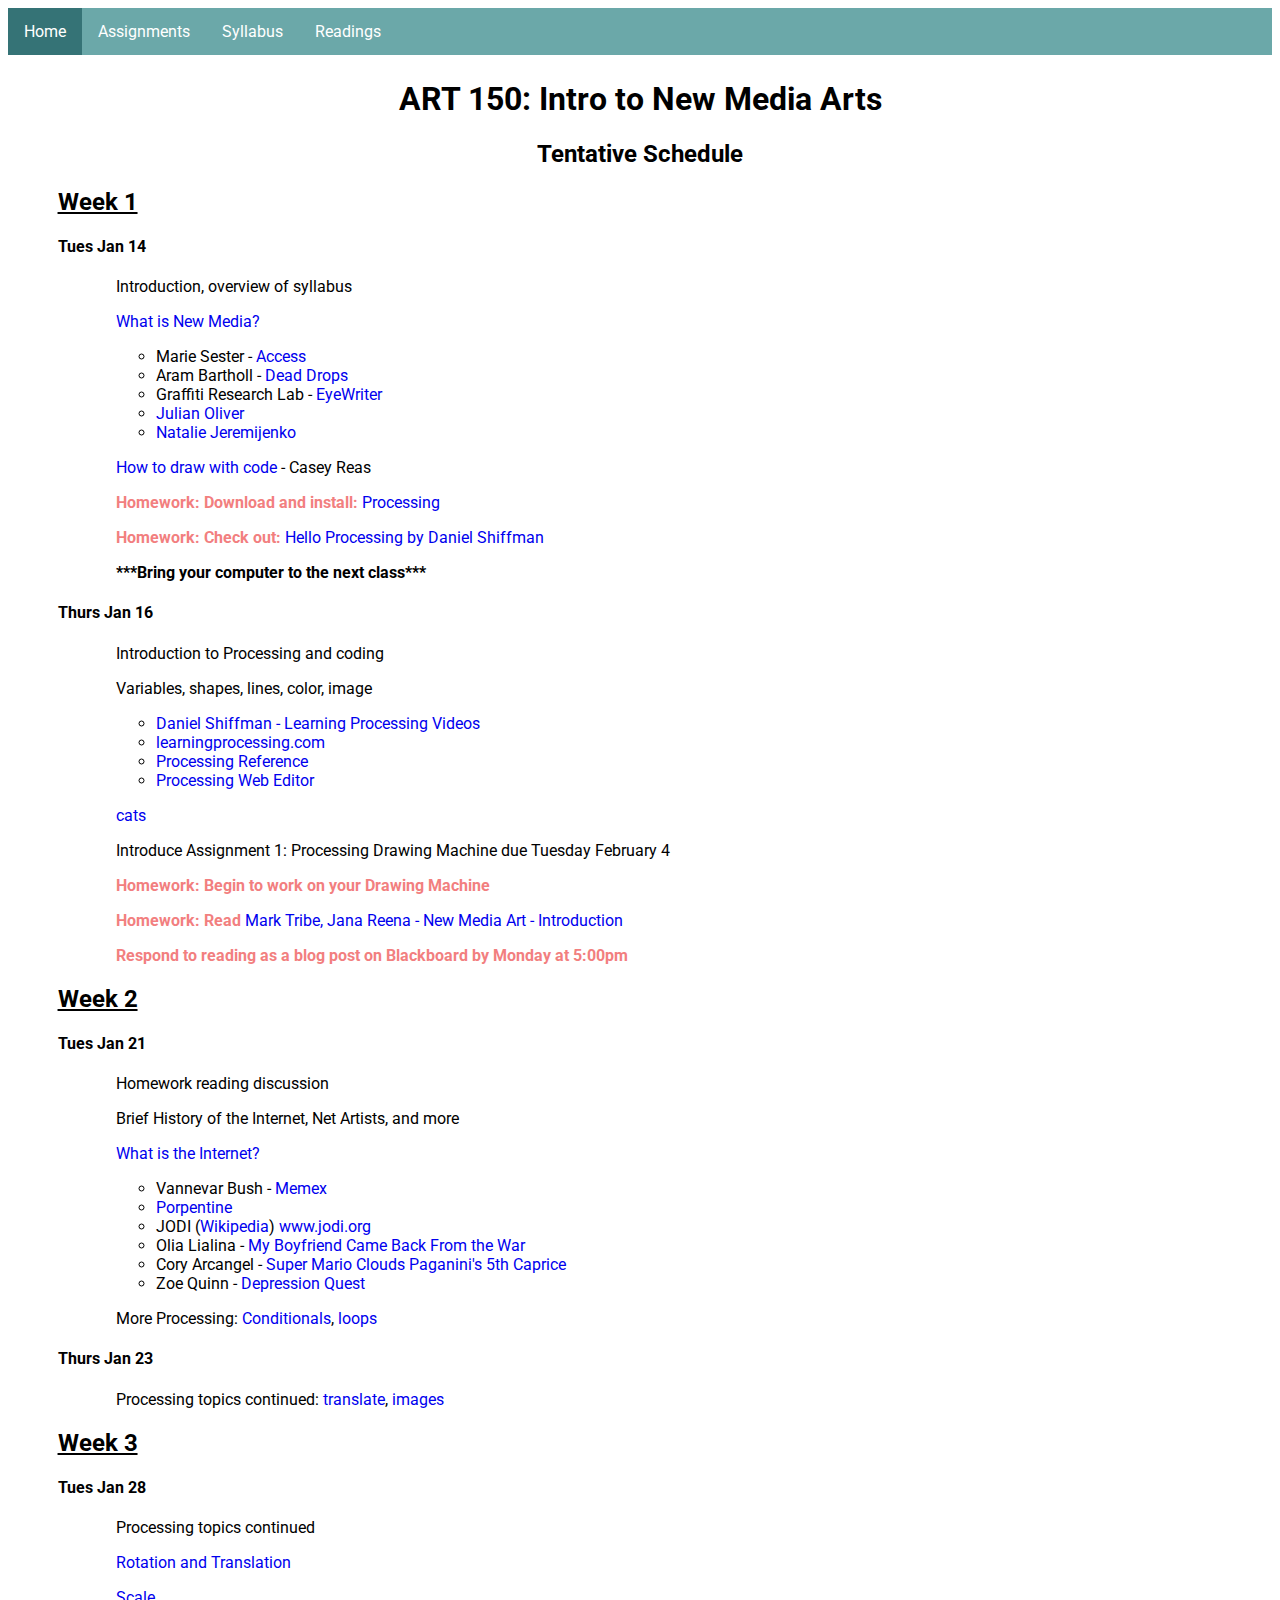
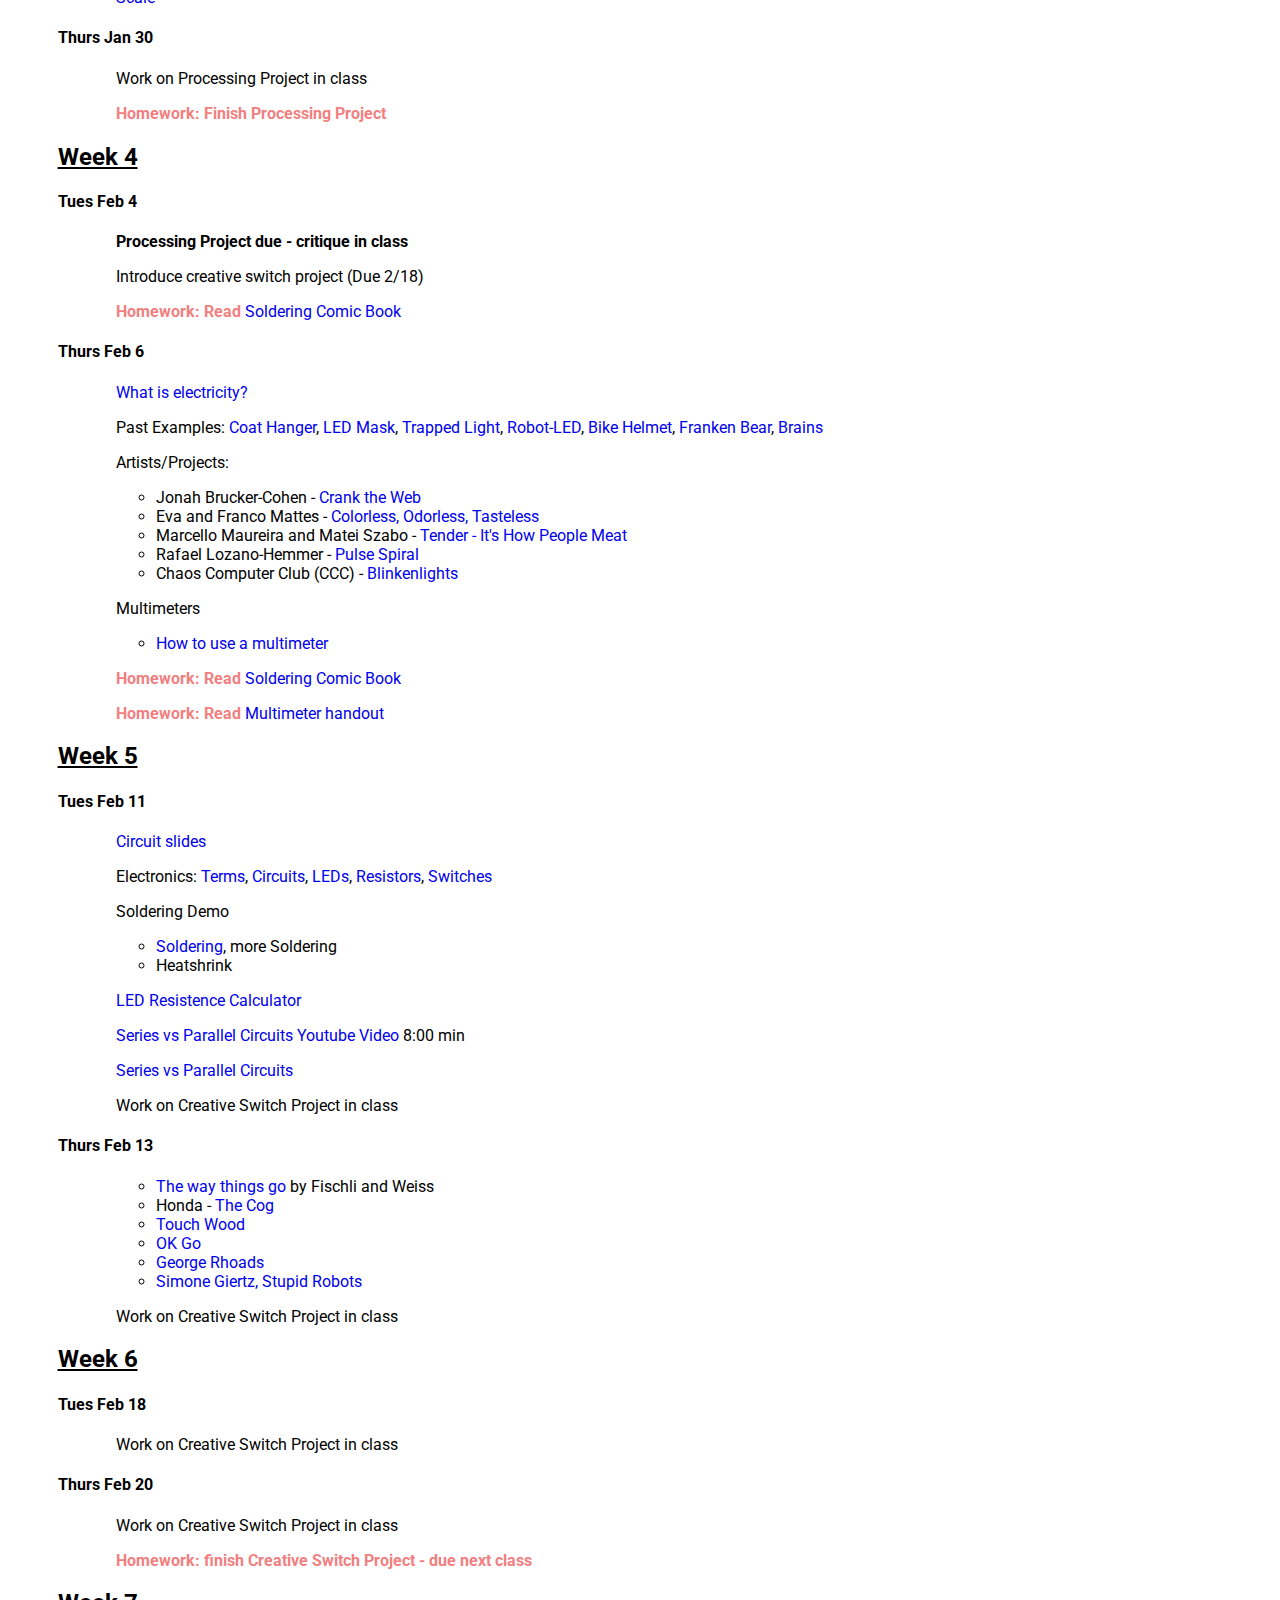
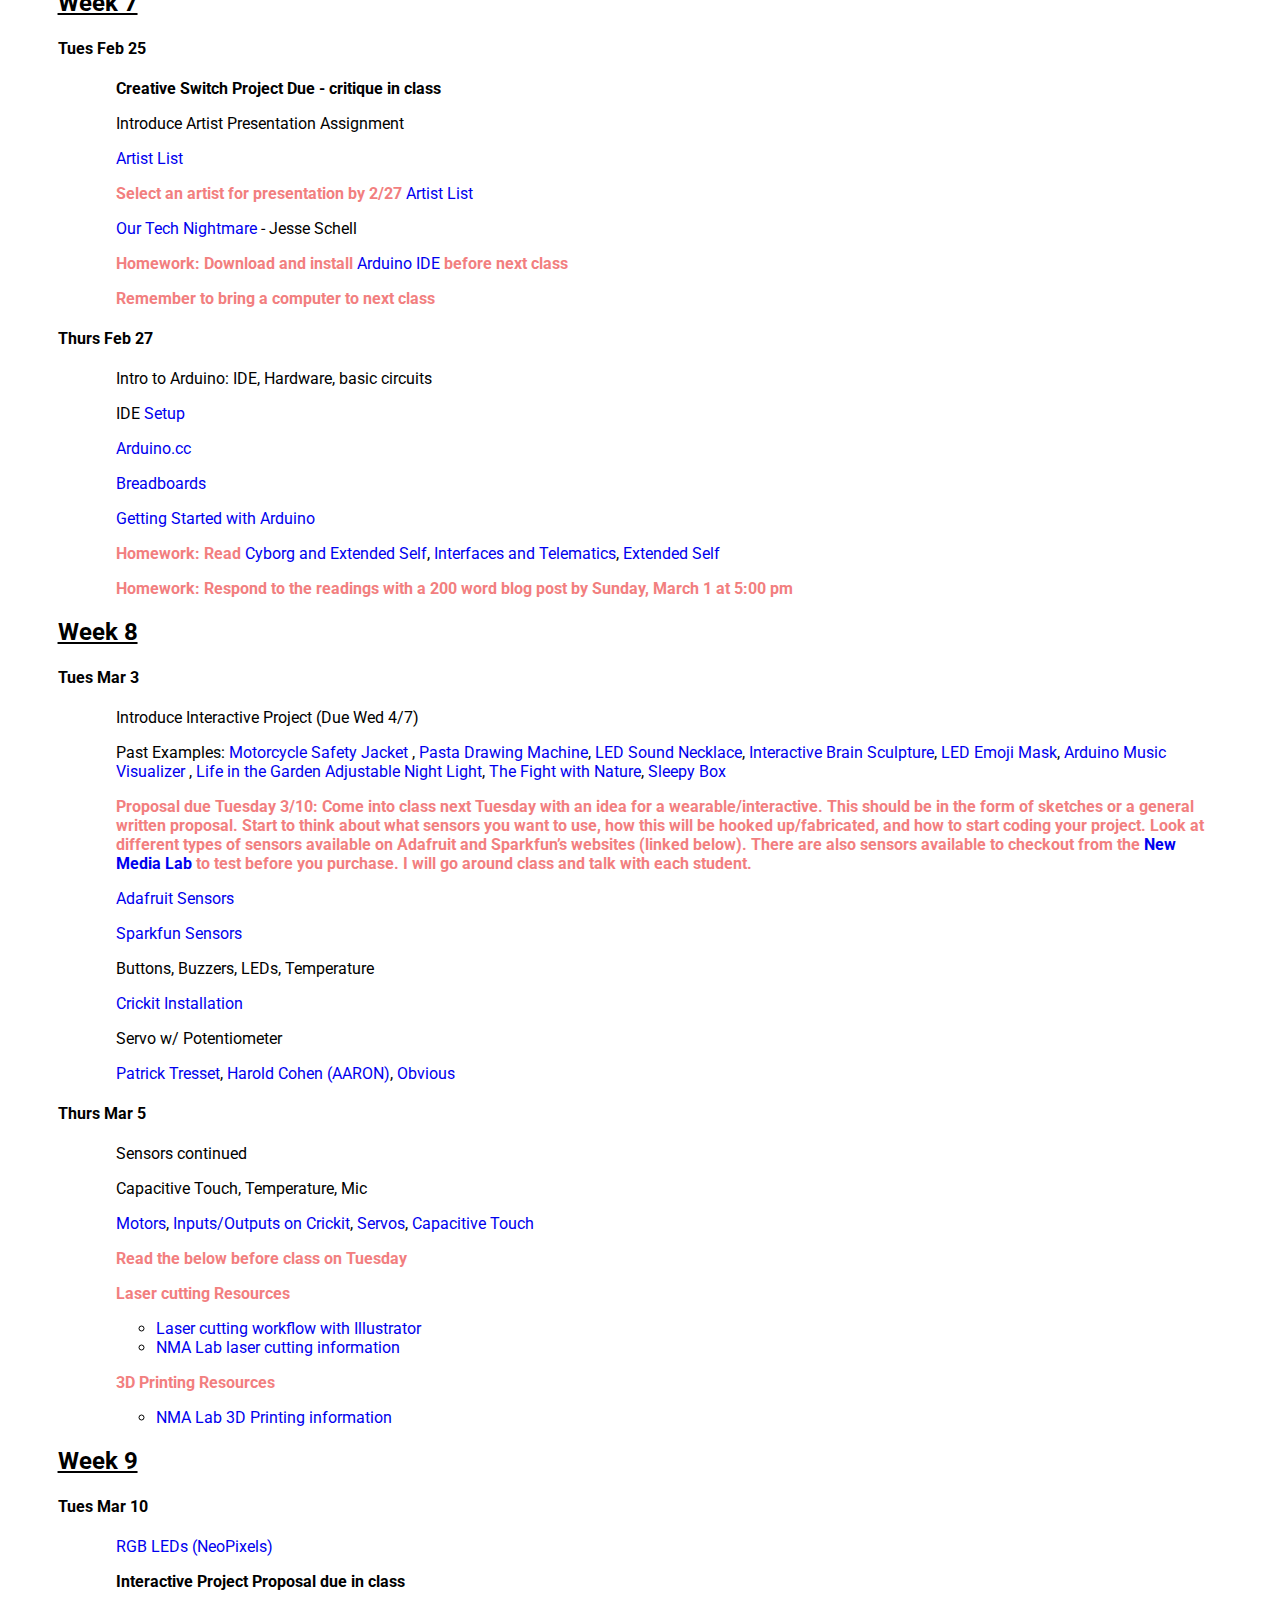
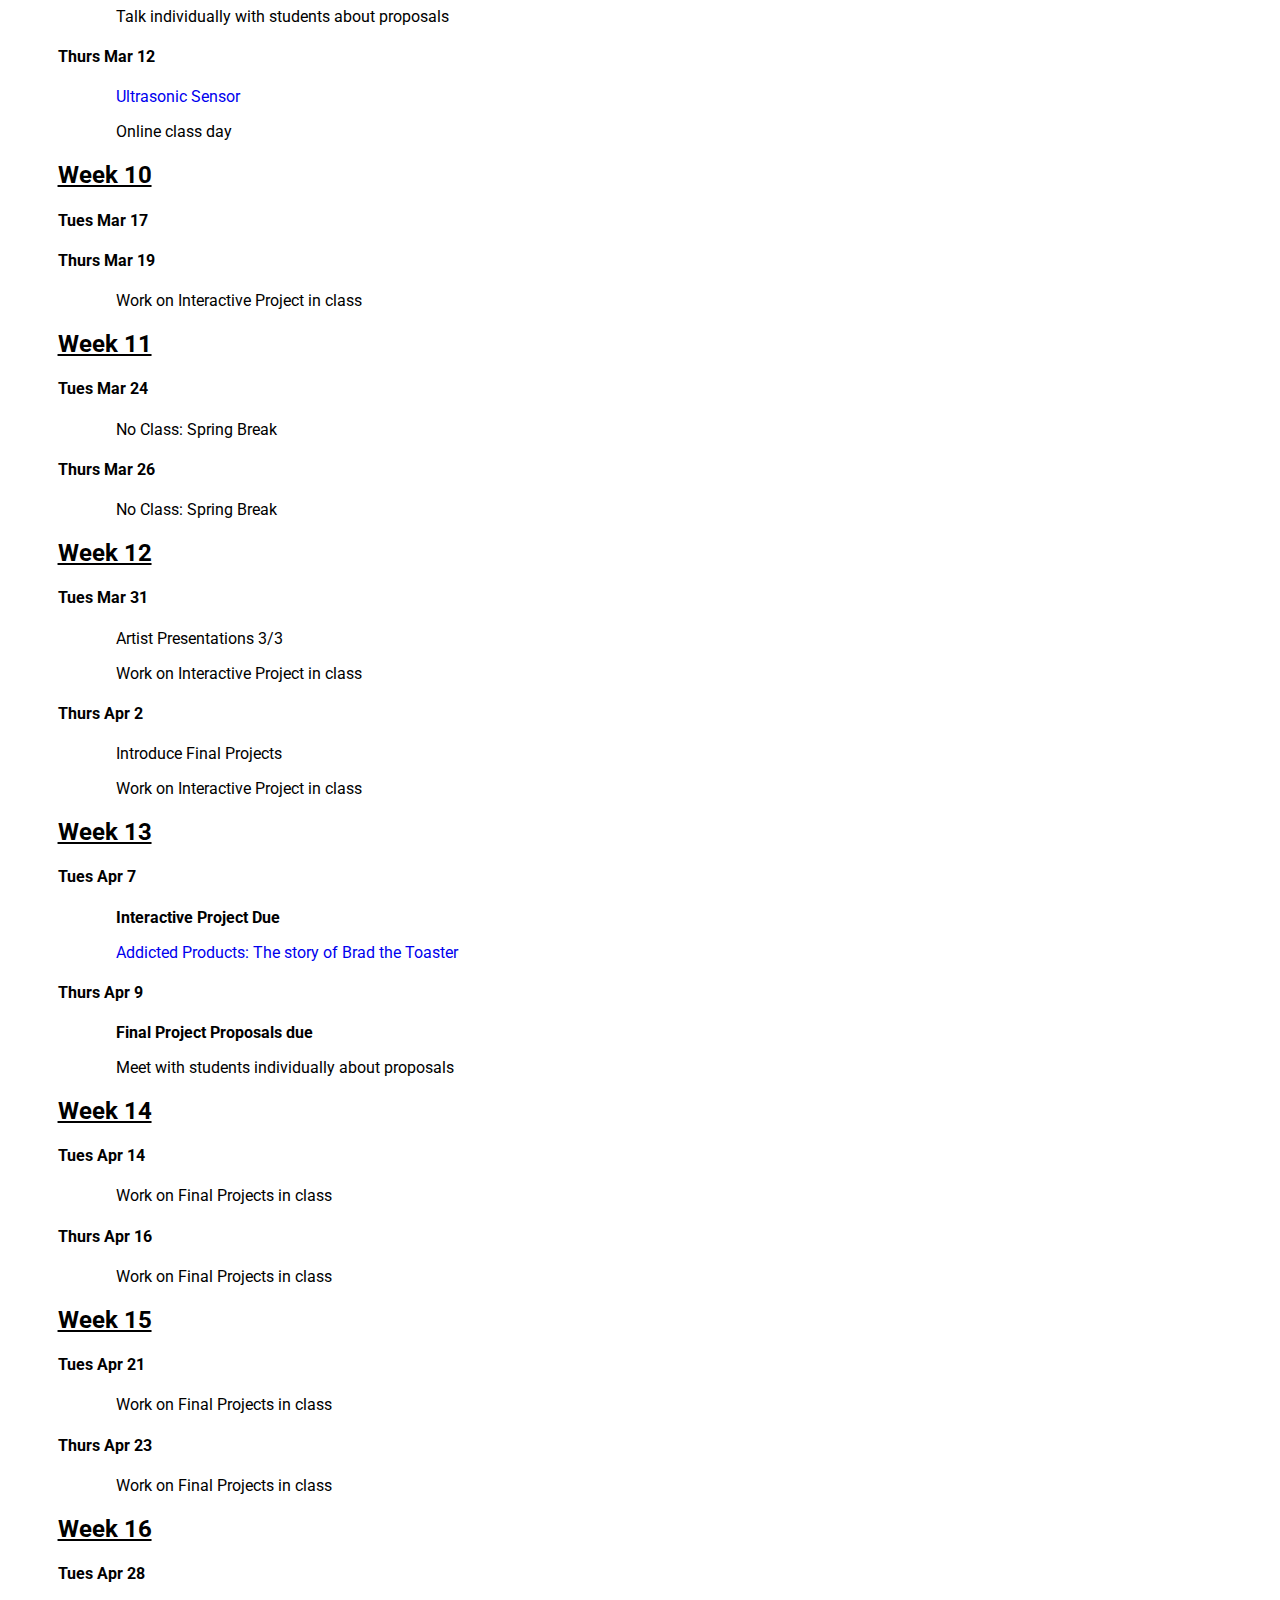
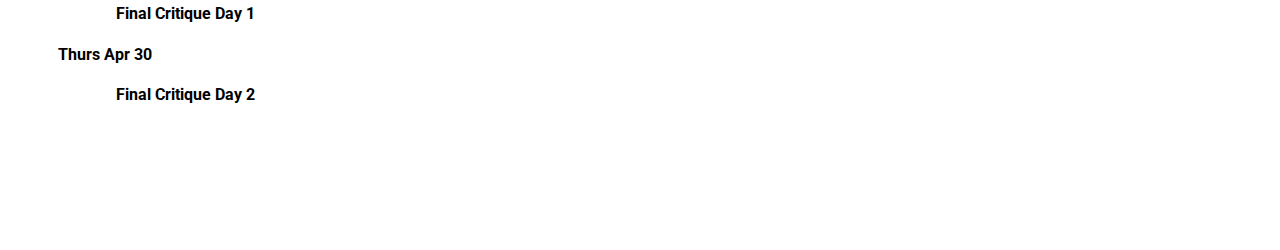
==== commit bb714b38: "schedule change" ====
--- a/index.html
+++ b/index.html
@@ -191,43 +191,42 @@
           <p><a href="https://www.arduino.cc/">Arduino.cc</a></p>
           <p><a href="https://learn.sparkfun.com/tutorials/how-to-use-a-breadboard">Breadboards</a></p>
           <p><a href="https://www.arduino.cc/en/Guide/HomePage">Getting Started with Arduino</a></p>
-          <!-- <p>Laser cutting demo</p>
+          <p><span class="homework">Homework: Read </span><a href="http://newmediaartist.org/index.php/chapter-1/8-four">Cyborg and Extended Self</a>, <a href="http://newmediaartist.org/index.php/chapter-1/9-five">Interfaces and Telematics</a>, <a href="http://newmediaartist.org/index.php/chapter-1/10-six">Extended Self</a></p>
+          <p class="homework">Homework: Respond to the readings with a 200 word blog post by Sunday, March 1 at 5:00 pm</p>
+        </div>
+      </div>
+      <div class="week">
+        <h2 class="weekTitle">Week 8</h2>
+        <h4>Tues Mar 3</h4>
+        <div class="day">
+          <p>Introduce Interactive Project (Due Wed 4/7)</p>
+          <p>Past Examples: <a href="https://intronma.wordpress.com/2017/03/29/assignment-2-eric-perez/">Motorcycle Safety Jacket</a> , <a href="https://intronma.wordpress.com/2017/03/28/project-2-benas-pasta-drawing-machine/">Pasta Drawing Machine</a>, <a href="https://intronma.wordpress.com/2018/04/05/wearable-project-led-necklace/">LED Sound Necklace</a>, <a href="https://intronma.wordpress.com/2018/04/22/parietal-lobe/">Interactive Brain Sculpture</a>, <a href="https://intronma.wordpress.com/2018/11/13/wearable-led-mask/">LED Emoji Mask</a>, <a href="https://intronma.wordpress.com/2018/04/02/arduino-music-visualizer/">Arduino Music Visualizer </a>, <a href="https://intronma.wordpress.com/2019/04/04/assignment-4-life-in-the-garden/">Life in the Garden</a>
+            <a href="https://intronma.wordpress.com/2019/04/03/adjustable-nightlight-dina/">Adjustable Night Light</a>, <a href="https://intronma.wordpress.com/2019/05/11/assignment-3-the-fight-with-nature/">The Fight with Nature</a>, <a href="https://intronma.wordpress.com/2018/11/12/assignment-4-interactive/">Sleepy Box</a></p>
+          <p class="homework">Proposal due Tuesday 3/10: Come into class next Tuesday with an idea for a wearable/interactive. This should be in the form of sketches or a general written proposal. Start to think about what sensors you want to use, how this will be hooked
+            up/fabricated, and how to start coding your project. Look at different types of sensors available on Adafruit and Sparkfun’s websites (linked below). There are also sensors available to checkout from the <a href="https://uicnewmedia.wordpress.com/equipment-for-check-out/">New Media Lab</a> to test before you purchase. I will go around class and talk with each student.</p>
+          <p><a href="https://www.adafruit.com/category/35">Adafruit Sensors</a></p>
+          <p><a href="https://www.sparkfun.com/categories/23">Sparkfun Sensors</a></p>
+          <p>Buttons, Buzzers, LEDs, Temperature</p>
+          <p><a href="https://learn.adafruit.com/adafruit-crickit-creative-robotic-interactive-construction-kit/assembly">Crickit Installation</a></p>
+          <p>Servo w/ Potentiometer</p>
+          <p><a href="https://www.youtube.com/watch?v=g_zHUmIj_iw">Patrick Tresset</a>, <a href="https://www.youtube.com/watch?v=MwHQx9BrHQc">Harold Cohen (AARON)</a>, <a href="https://www.youtube.com/watch?v=v2JrzjFZYTg&feature=youtu.be&t=25">Obvious</a></p>
+        </div>
+        <h4>Thurs Mar 5</h4>
+        <div class="day">
+          <p>Sensors continued</p>
+          <p>Capacitive Touch, Temperature, Mic</p>
+          <p><a href="https://learn.adafruit.com/adafruit-crickit-creative-robotic-interactive-construction-kit/arduino-dc-motors-2">Motors</a>, <a href="https://learn.adafruit.com/adafruit-crickit-creative-robotic-interactive-construction-kit/arduino-signals-2">Inputs/Outputs on Crickit</a>, <a href="https://learn.adafruit.com/adafruit-crickit-creative-robotic-interactive-construction-kit/arduino-servos-2">Servos</a>, <a href="https://learn.adafruit.com/adafruit-crickit-creative-robotic-interactive-construction-kit/arduino-capacitive-touch">Capacitive Touch</a>
+          <!-- <p><a href="https://learn.adafruit.com/adafruit-arduino-lesson-3-rgb-leds/parts">RGB LEDs</a></p> -->
+          <p class="homework">Read the below before class on Tuesday</p>
+          <p class="homework">Laser cutting Resources</p>
           <ul>
             <li><a href="https://drive.google.com/file/d/0BwLbJIaQPB-eZl94cEV6R0NHU2s/view">Laser cutting workflow with Illustrator</a></li>
             <li><a href="https://uicnewmedia.wordpress.com/laser-cutting/">NMA Lab laser cutting information</a></li>
           </ul>
-          <p>3D Printing demo</p>
+          <p class="homework">3D Printing Resources</p>
           <ul>
             <li><a href="https://uicnewmedia.wordpress.com/3d-printing/">NMA Lab 3D Printing information</a></li>
-          </ul> -->
-          <p><span class="homework">Homework: Read </span><a href="http://newmediaartist.org/index.php/chapter-1/8-four">Cyborg and Extended Self</a>, <a href="http://newmediaartist.org/index.php/chapter-1/9-five">Interfaces and Telematics</a>, <a href="http://newmediaartist.org/index.php/chapter-1/10-six">Extended Self</a></p>
-          <p class="homework">Homework: Respond to the readings with a 200 word blog post by Sunday, March 1 at 5:00 pm</p>
-        </div>
-      </div>
-      <div class="week">
-        <h2 class="weekTitle">Week 8</h2>
-        <h4>Tues Mar 3</h4>
-        <div class="day">
-          <p>Introduce Interactive Project (Due Wed 4/3)</p>
-          <p>Past Examples:</p>
-          <p class="homework">Proposal due Tuesday 3/10: Come into class next Tuesday with an idea for a wearable/interactive. This should be in the form of sketches or a general written proposal. Start to think about what sensors you want to use, how this will be hooked
-            up/fabricated, and how to start coding your project. Look at different types of sensors available on Adafruit and Sparkfun’s websites (linked below). There are also sensors available to checkout from the <a href="https://uicnewmedia.wordpress.com/equipment-for-check-out/">New Media Lab</a>            to test before you purchase. I will go around class and talk with each student.</p>
-          <p><a href="https://www.adafruit.com/category/35">Adafruit Sensors</a></p>
-          <p><a href="https://www.sparkfun.com/categories/23">Sparkfun Sensors</a></p>
-
-          <p><a href="https://www.arduino.cc/en/Tutorial/Button">Buttons</a>, <a href="https://www.arduino.cc/en/Tutorial/DigitalInputPullup">more buttons</a>, <a href="https://www.sunfounder.com/learn/sensor_kit_v1_for_Arduino/lesson-12-buzzer-sensor-kit-v1-for-arduino.html">active and passive buzzers</a></p>
-          <p><a href="https://www.arduino.cc/en/Tutorial/ToneMelody?from=Tutorial.Tone">Buzzers</a>: The one with a green circuit board is a passive buzzer, while the one with a black tape, instead of a board, is an active buzzer</p>
-          <p>Sensors: <a href="https://learn.adafruit.com/dht/connecting-to-a-dhtxx-sensor">DHT11</a>, <a href="https://randomnerdtutorials.com/complete-guide-for-ultrasonic-sensor-hc-sr04/">Ultrasonic</a>, <a href="https://learn.adafruit.com/pir-passive-infrared-proximity-motion-sensor/using-a-pir-w-arduino">PIR</a>,
-            <a href="https://learn.adafruit.com/photocells?view=all">Photocell</a>, <a href="https://learn.adafruit.com/i2c-addresses?view=all">I2C</a></p>
-          <p><a href="https://www.youtube.com/watch?v=g_zHUmIj_iw">Patrick Tresset</a>, <a href="https://www.youtube.com/watch?v=MwHQx9BrHQc">Harold Cohen (AARON)</a>, <a href="https://www.youtube.com/watch?v=v2JrzjFZYTg&feature=youtu.be&t=25">Obvious</a></p>
-          <p><a href="https://www.arduino.cc/en/Tutorial/Sweep">Servo</a> w/ <a href="https://www.arduino.cc/en/Tutorial/Knob">Potentiometer</a></p>
-        </div>
-        <h4>Thurs Mar 5</h4>
-        <div class="day">
-          <p>Sensors continued</p>
-          <p><a href="https://learn.adafruit.com/adafruit-mpr121-12-key-capacitive-touch-sensor-breakout-tutorial">Capacitive Touch Sensor (MPR121)</a>, <a href="https://learn.adafruit.com/adafruit-mcp9808-precision-i2c-temperature-sensor-guide/arduino-code">MCP9808 Temperature</a>,
-            <a href="https://learn.adafruit.com/adafruit-microphone-amplifier-breakout/assembly-and-wiring">Electret Mic Amp (MAC9814)</a></p>
-          <p><a href="https://learn.adafruit.com/force-sensitive-resistor-fsr">Force Sensitive Resistor</a>, <a href="https://learn.adafruit.com/adafruit-arduino-lesson-3-rgb-leds/parts">RGB LEDs</a></p>
+          </ul>
         </div>
       </div>
       <div class="week">
@@ -240,14 +239,16 @@
         </div>
         <h4>Thurs Mar 12</h4>
         <div class="day">
-          <p>Artist Presentations 1/3</p>
+          <p><a href="https://learn.adafruit.com/distance-measurement-ultrasound-hcsr04/connect-the-sensor">Ultrasonic Sensor</a></p>
+          <!-- <p>Artist Presentations 1/3</p> -->
+          <p>Online class day</p>
         </div>
       </div>
       <div class="week">
         <h2 class="weekTitle">Week 10</h2>
         <h4>Tues Mar 17</h4>
         <div class="day">
-          <p>Artist Presentations 2/3</p>
+          <!-- <p>Artist Presentations 2/3</p> -->
         </div>
         <h4>Thurs Mar 19</h4>
         <div class="day">
@@ -331,4 +332,4 @@
   <script src="js/navbar.js"></script>
 </body>
 
-</html>+</html>
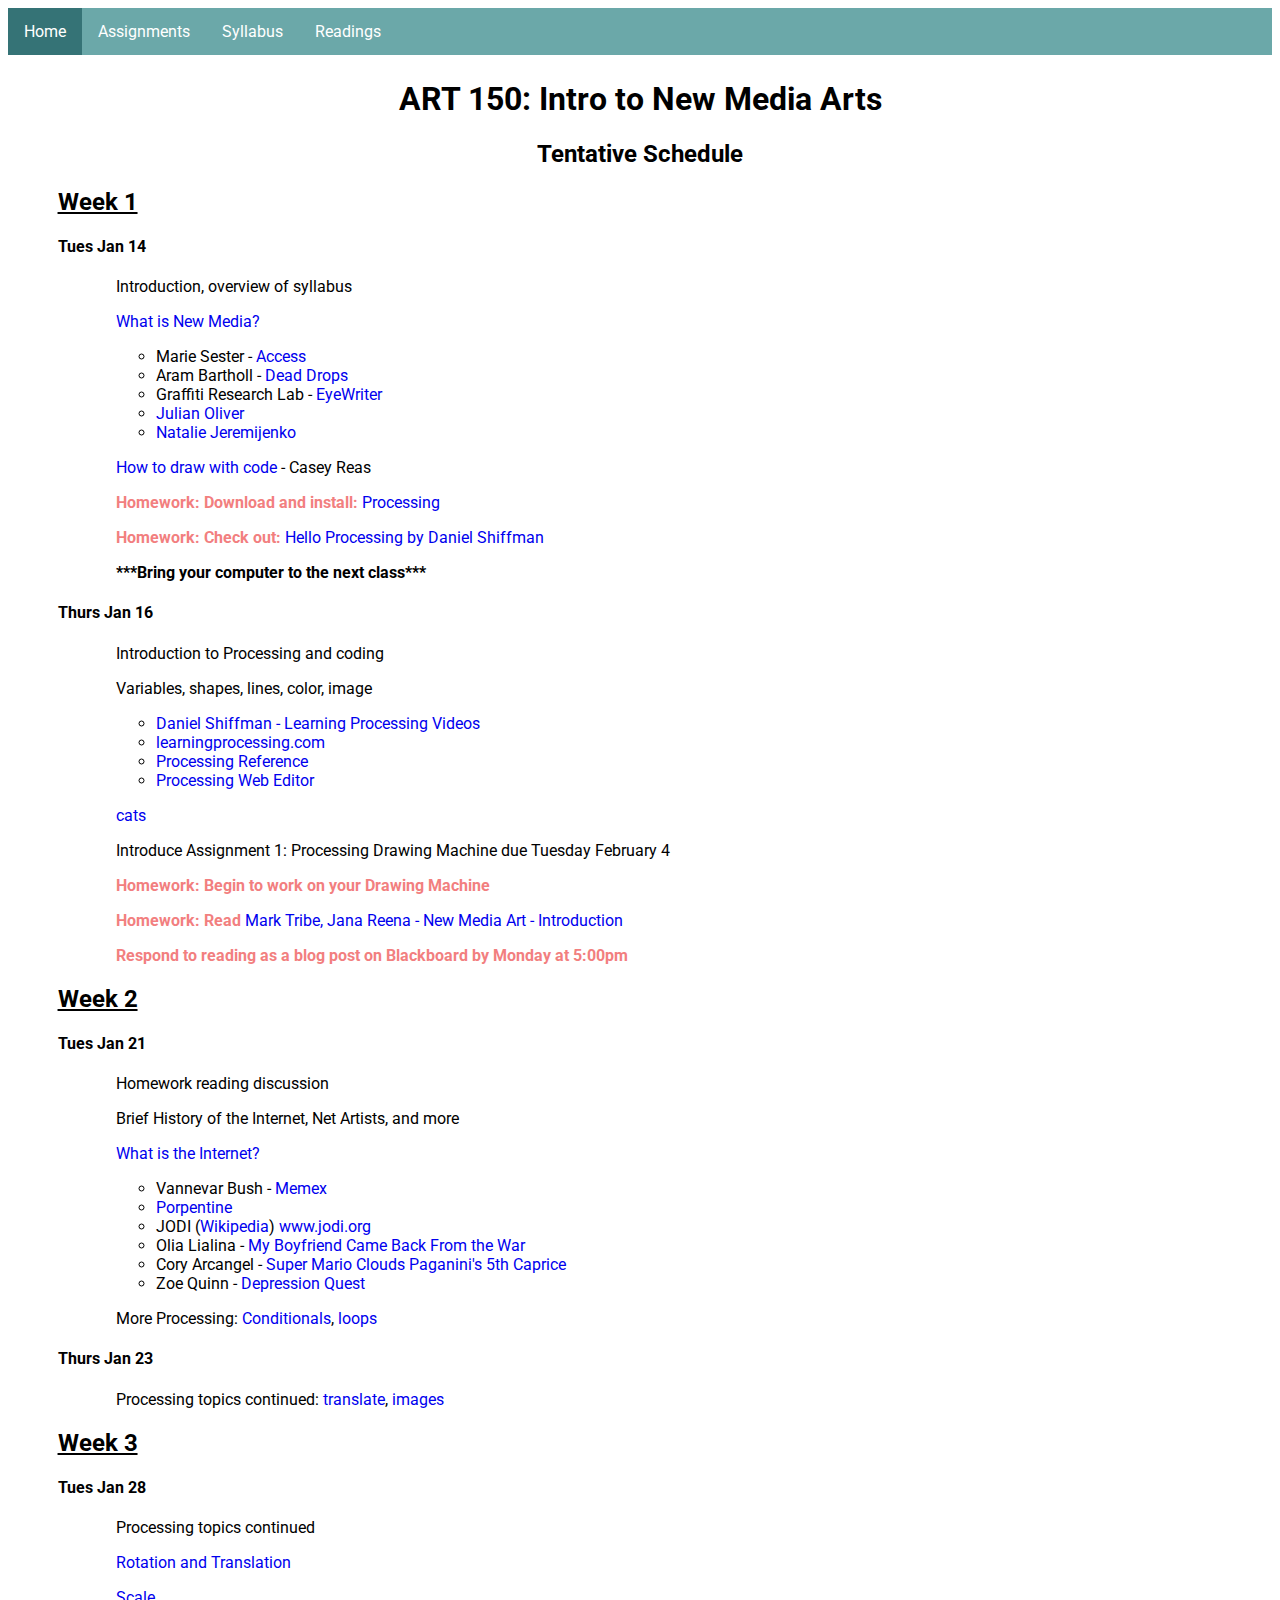
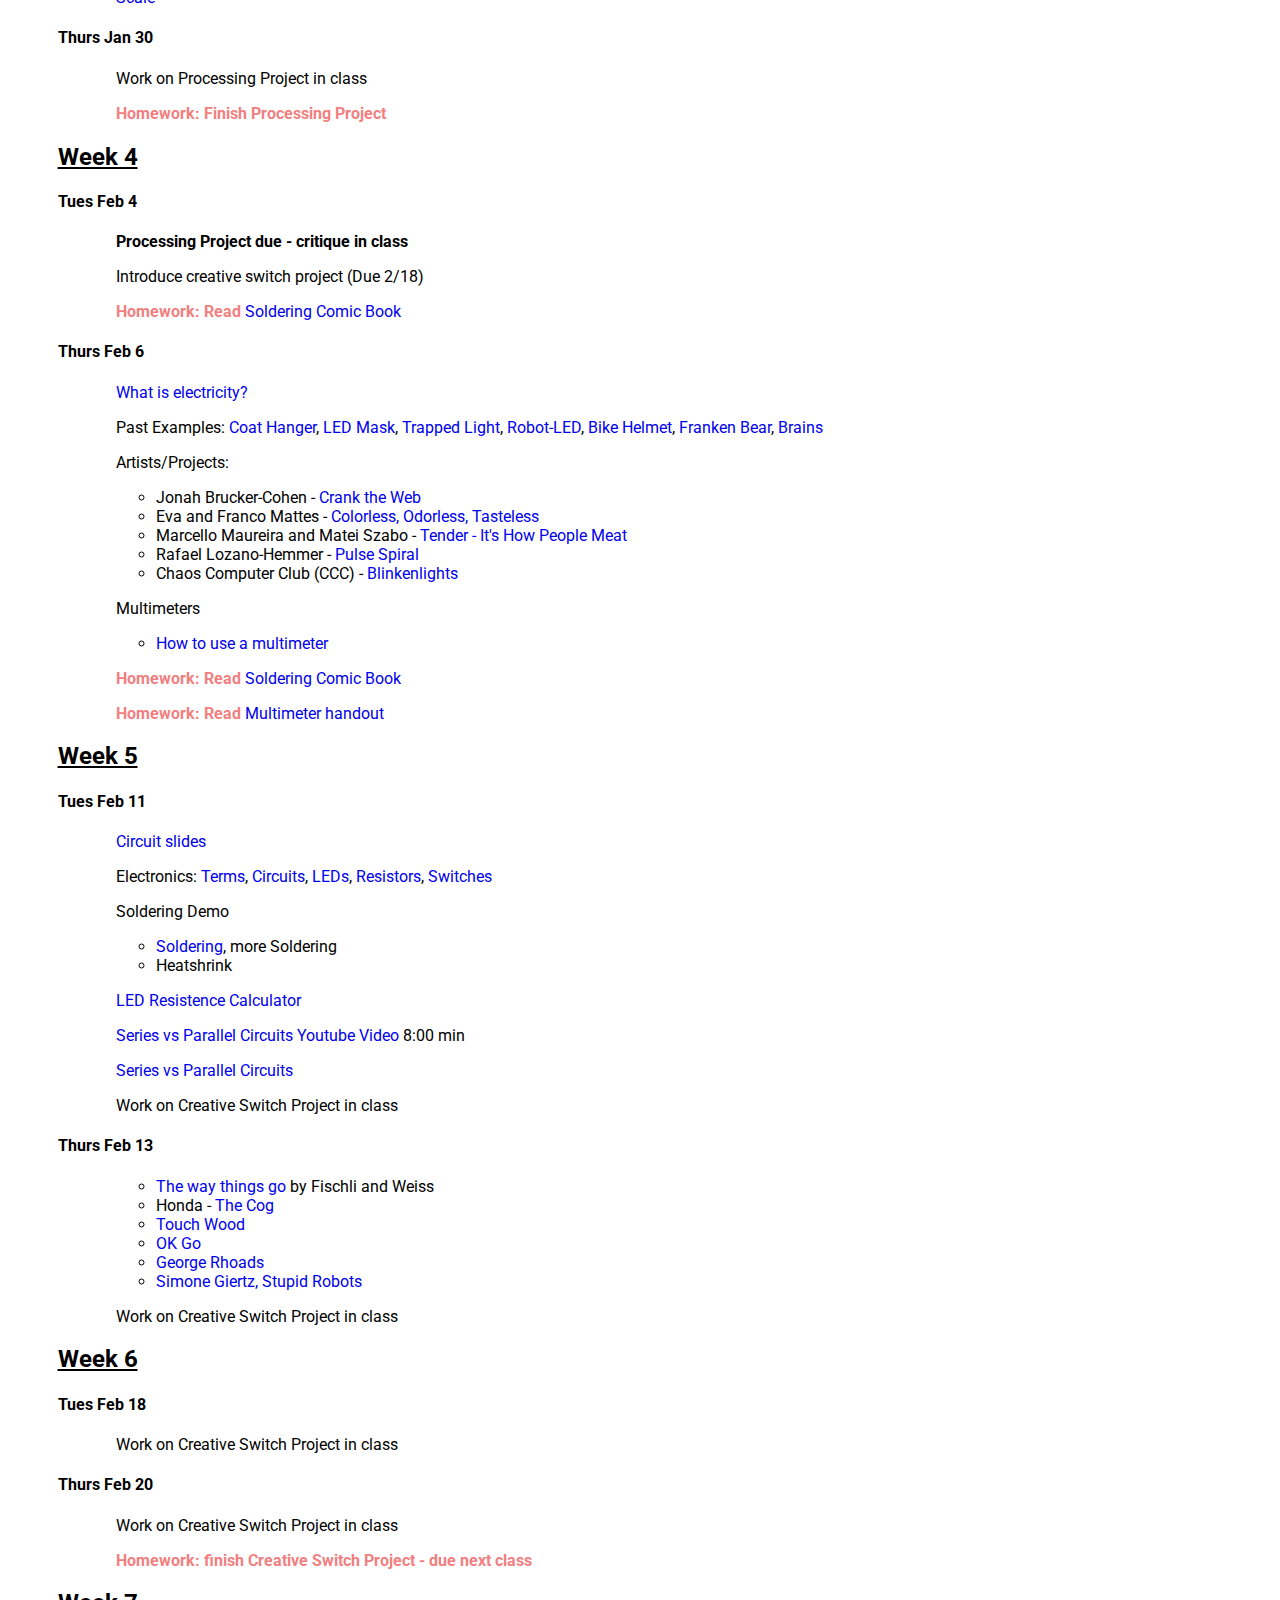
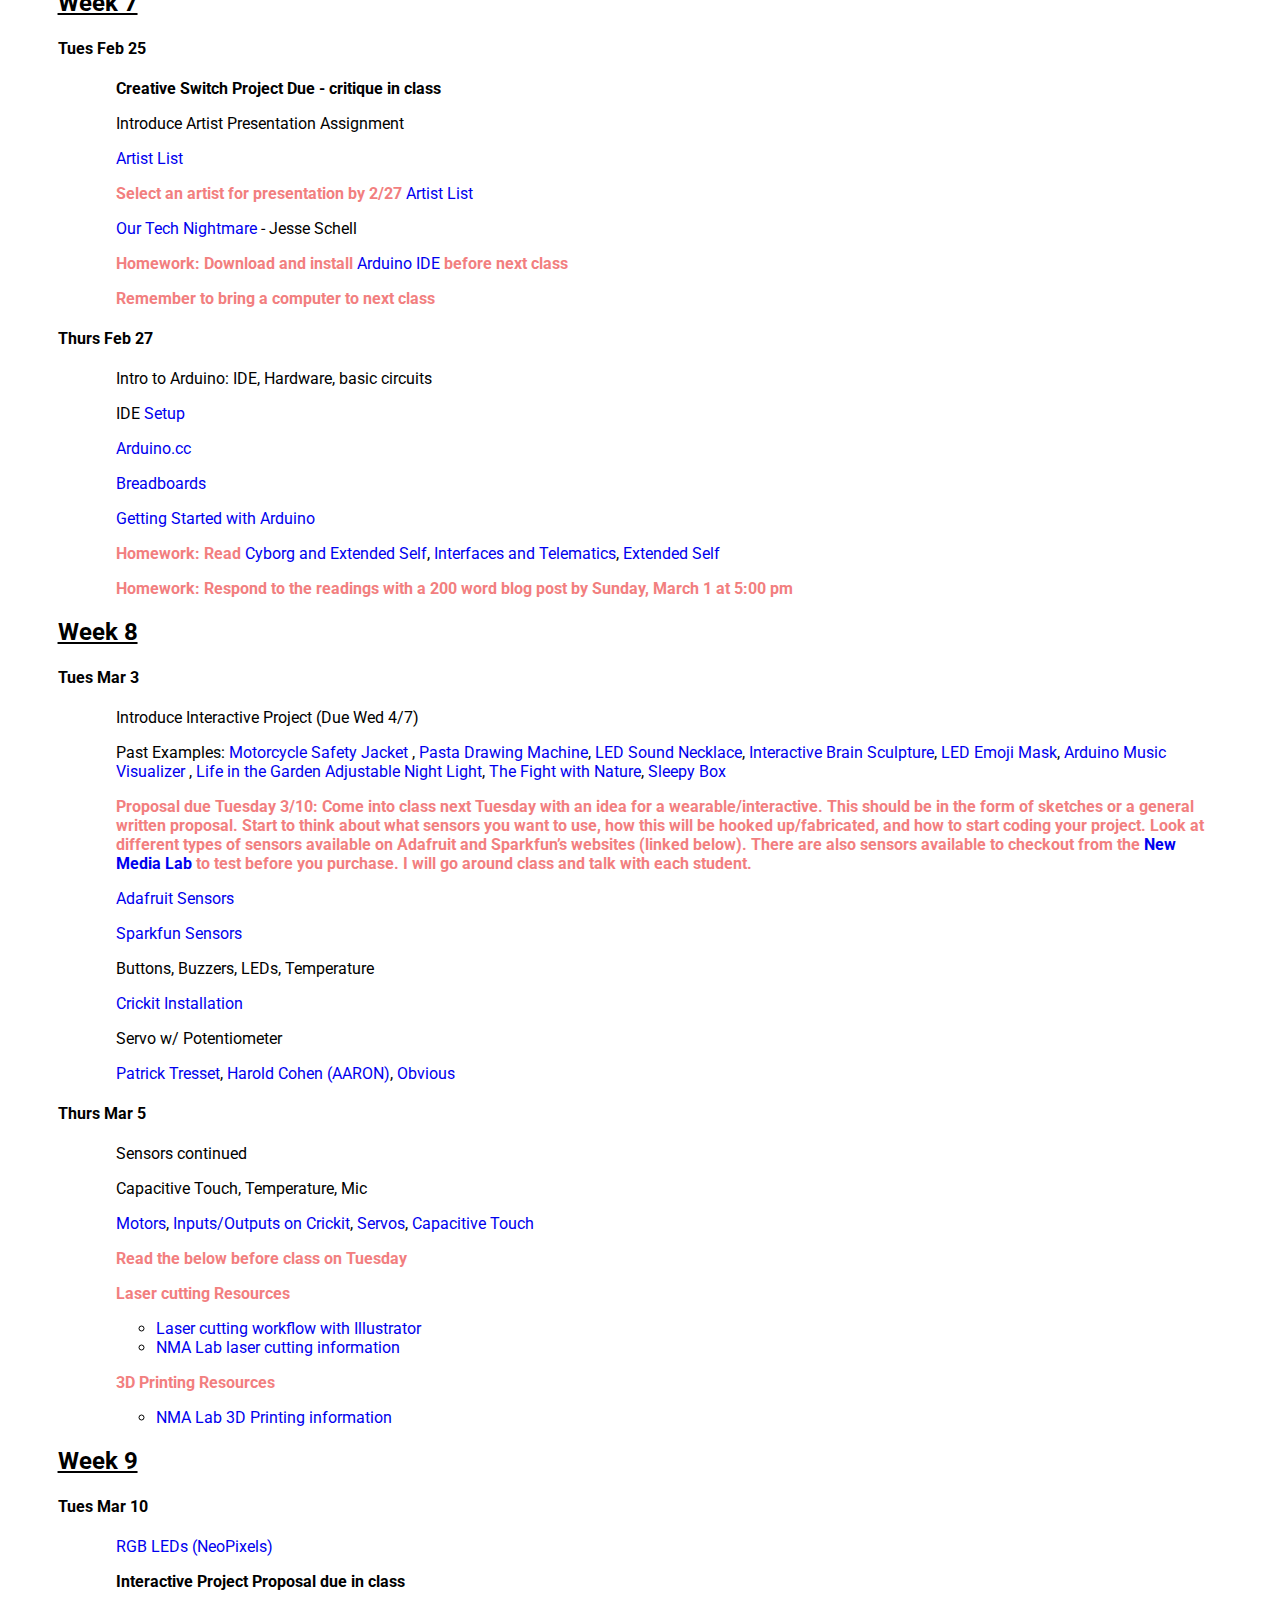
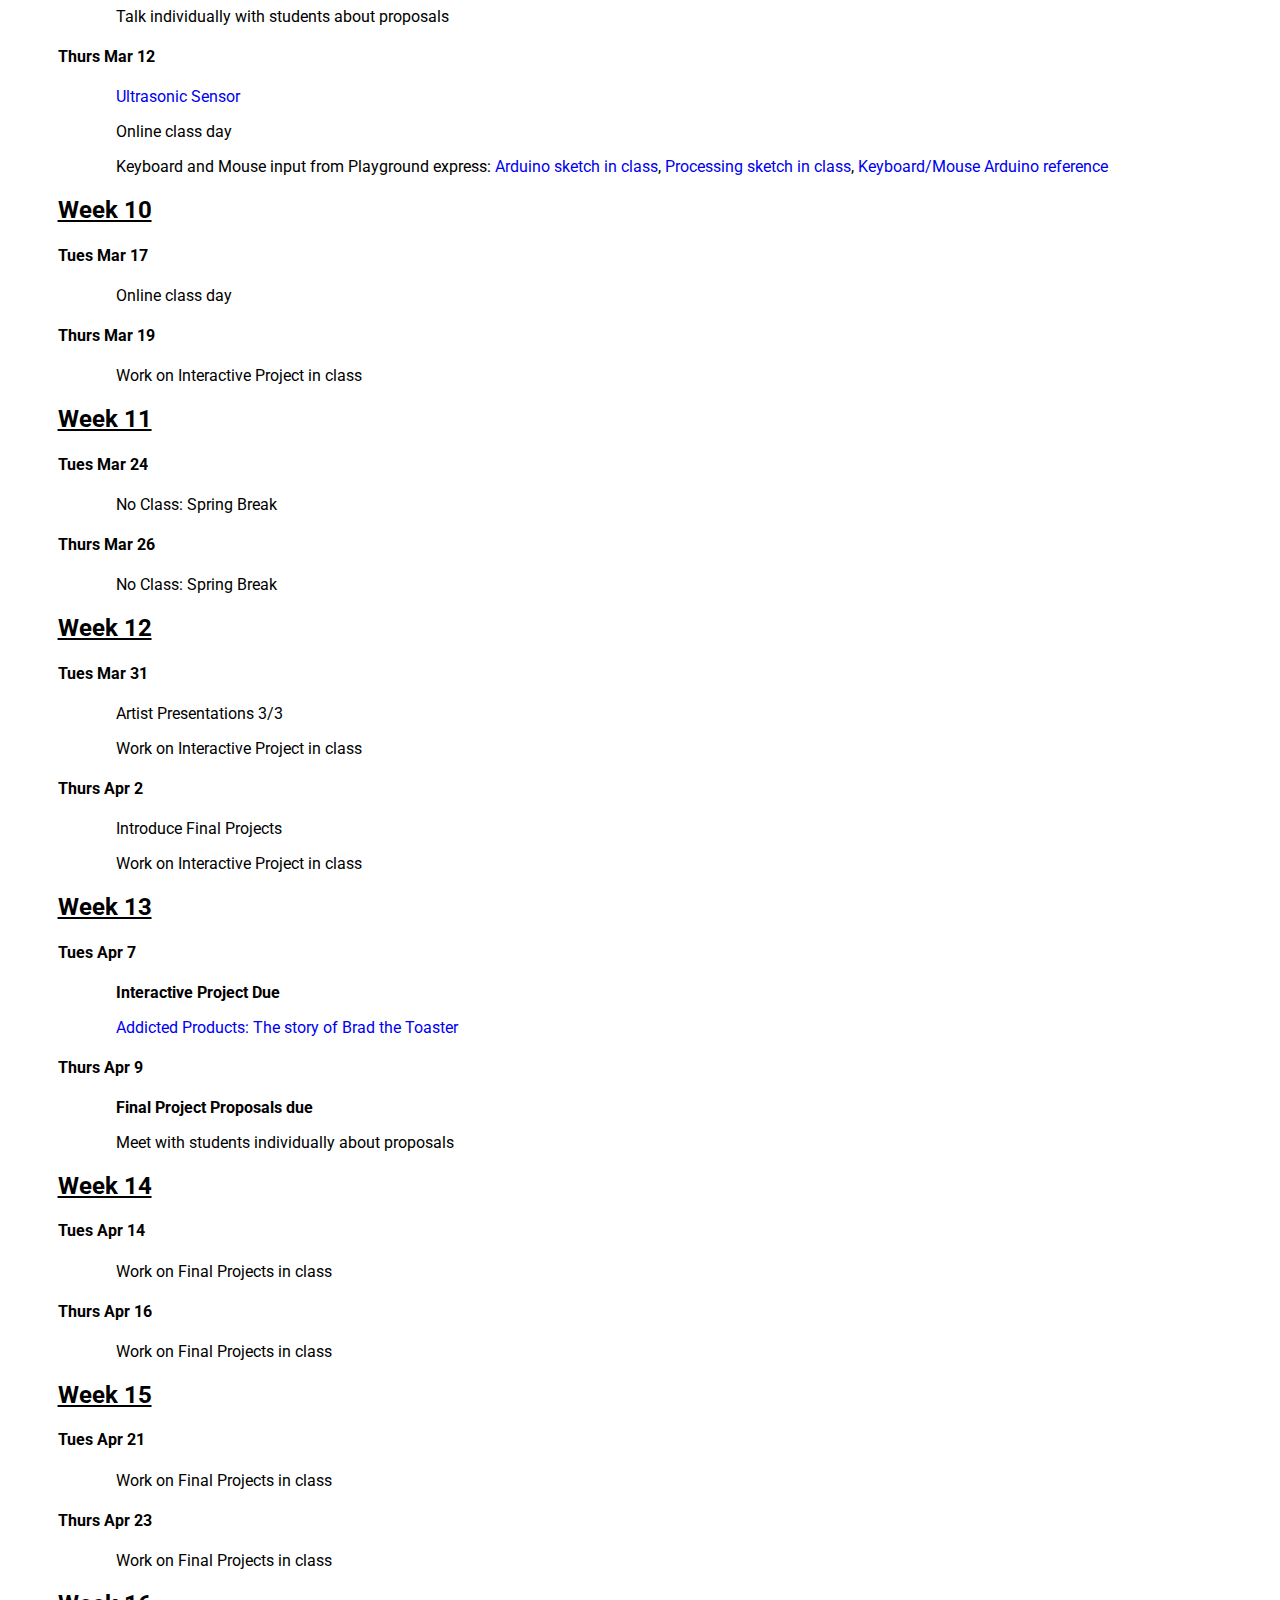
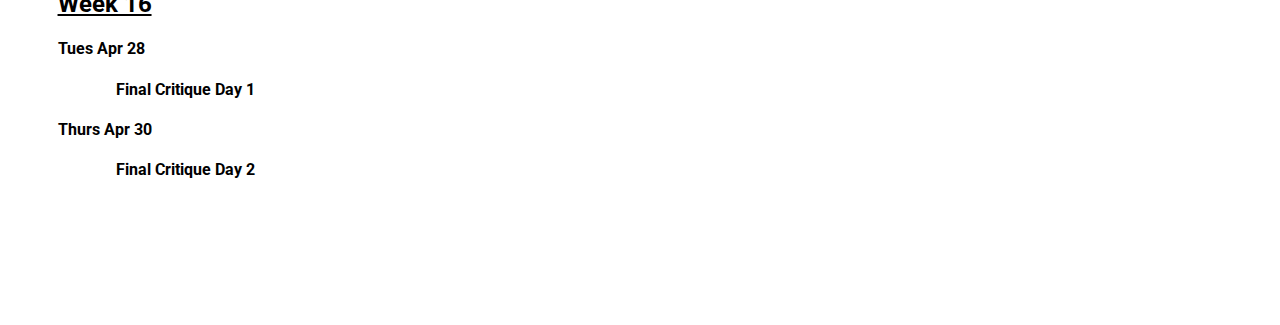
==== commit 84a34565: "mouse keyboard playground express" ====
--- a/index.html
+++ b/index.html
@@ -242,12 +242,14 @@
           <p><a href="https://learn.adafruit.com/distance-measurement-ultrasound-hcsr04/connect-the-sensor">Ultrasonic Sensor</a></p>
           <!-- <p>Artist Presentations 1/3</p> -->
           <p>Online class day</p>
+          <p>Keyboard and Mouse input from Playground express: <a href="./files/playgroundKeyboardDemo.ino">Arduino sketch in class</a>, <a href="./files/playgroundExpressKeyboardInputDemo.pde">Processing sketch in class</a>, <a href="https://www.arduino.cc/reference/en/language/functions/usb/keyboard/">Keyboard/Mouse Arduino reference</a> </p>
         </div>
       </div>
       <div class="week">
         <h2 class="weekTitle">Week 10</h2>
         <h4>Tues Mar 17</h4>
         <div class="day">
+          <p>Online class day</p>
           <!-- <p>Artist Presentations 2/3</p> -->
         </div>
         <h4>Thurs Mar 19</h4>
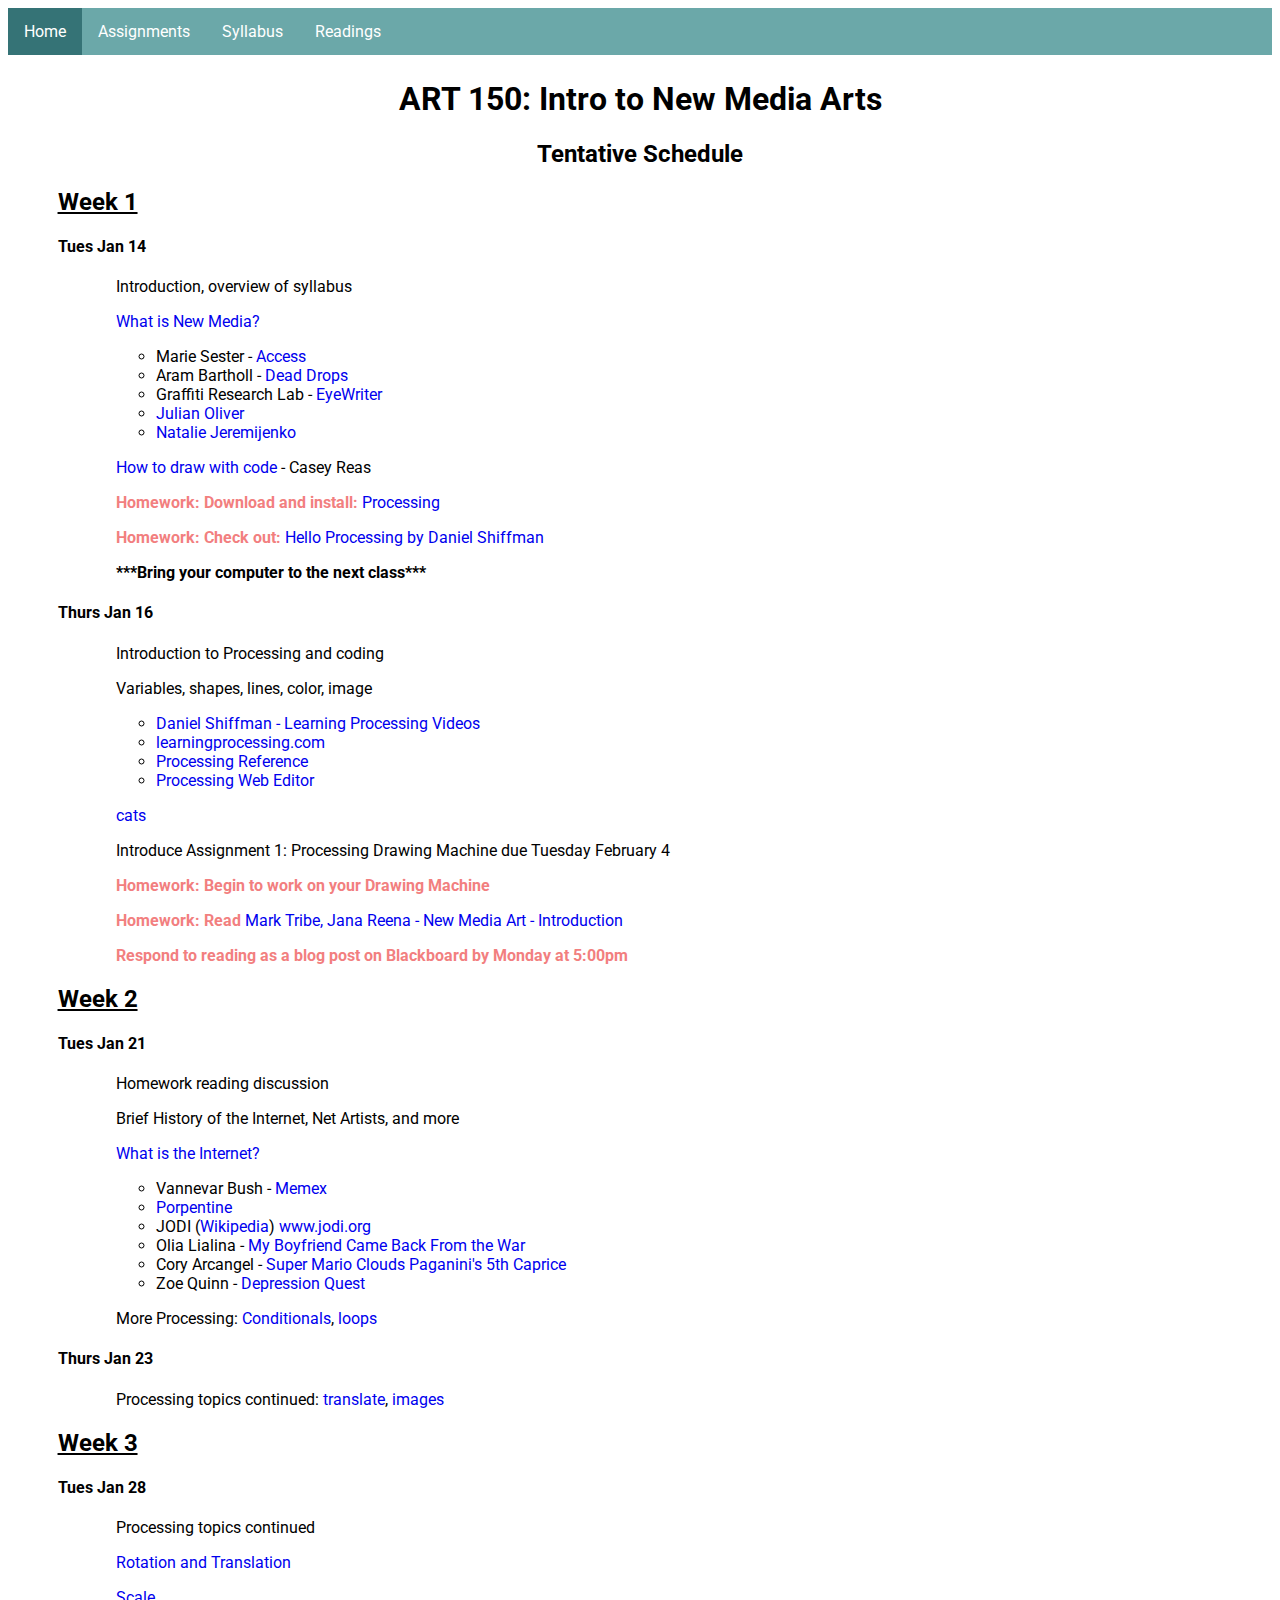
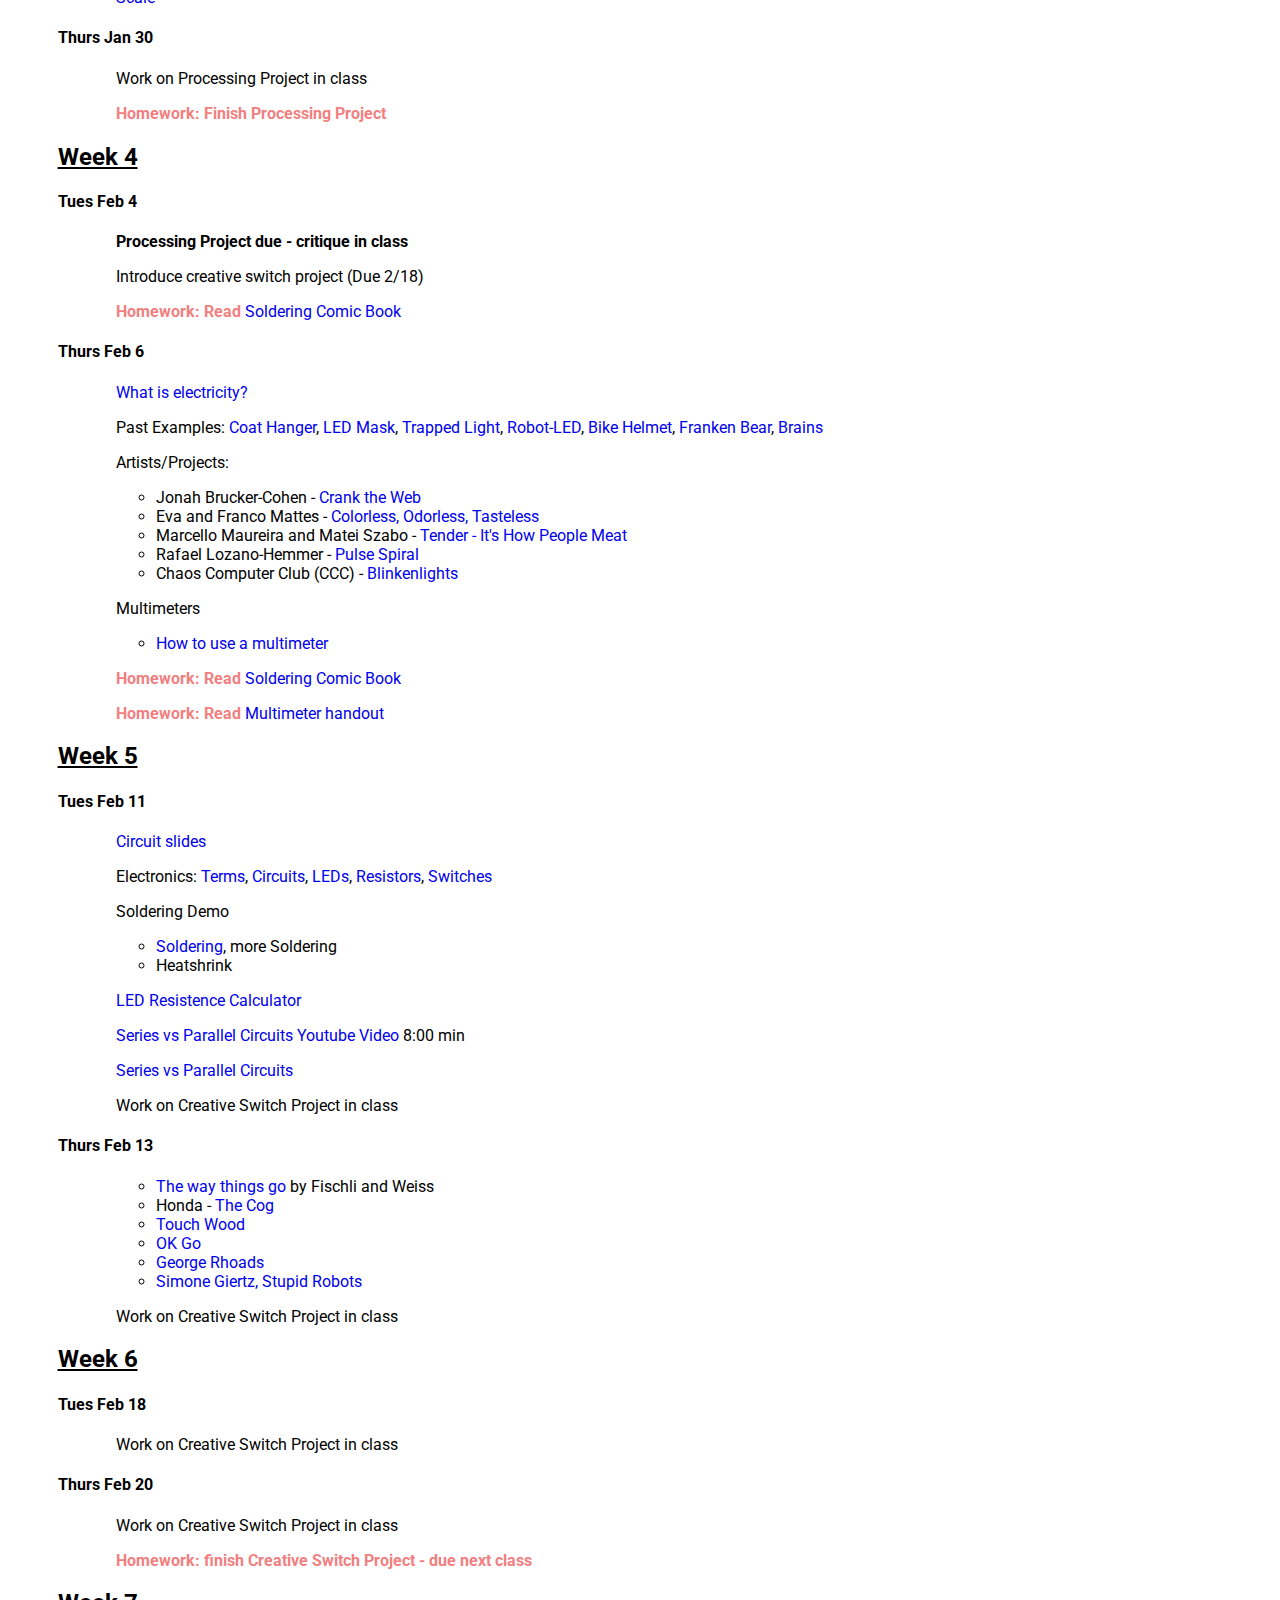
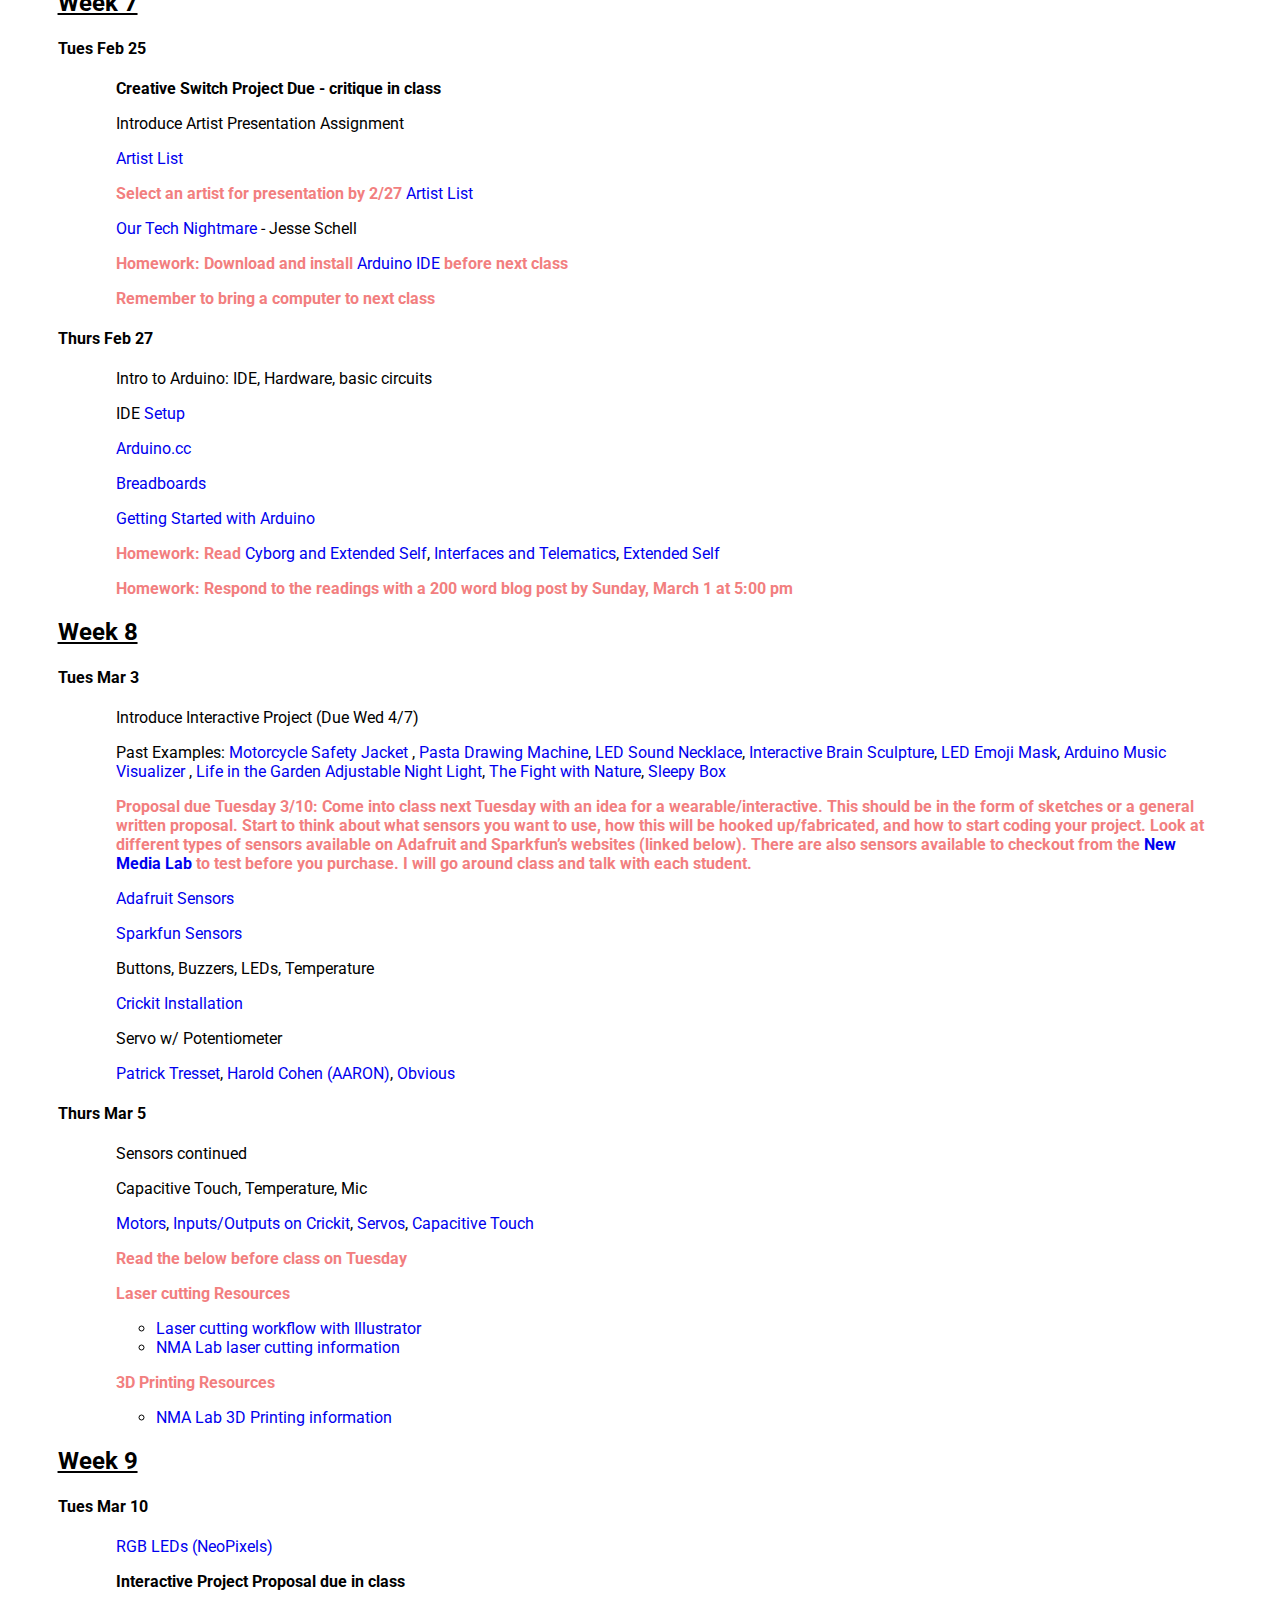
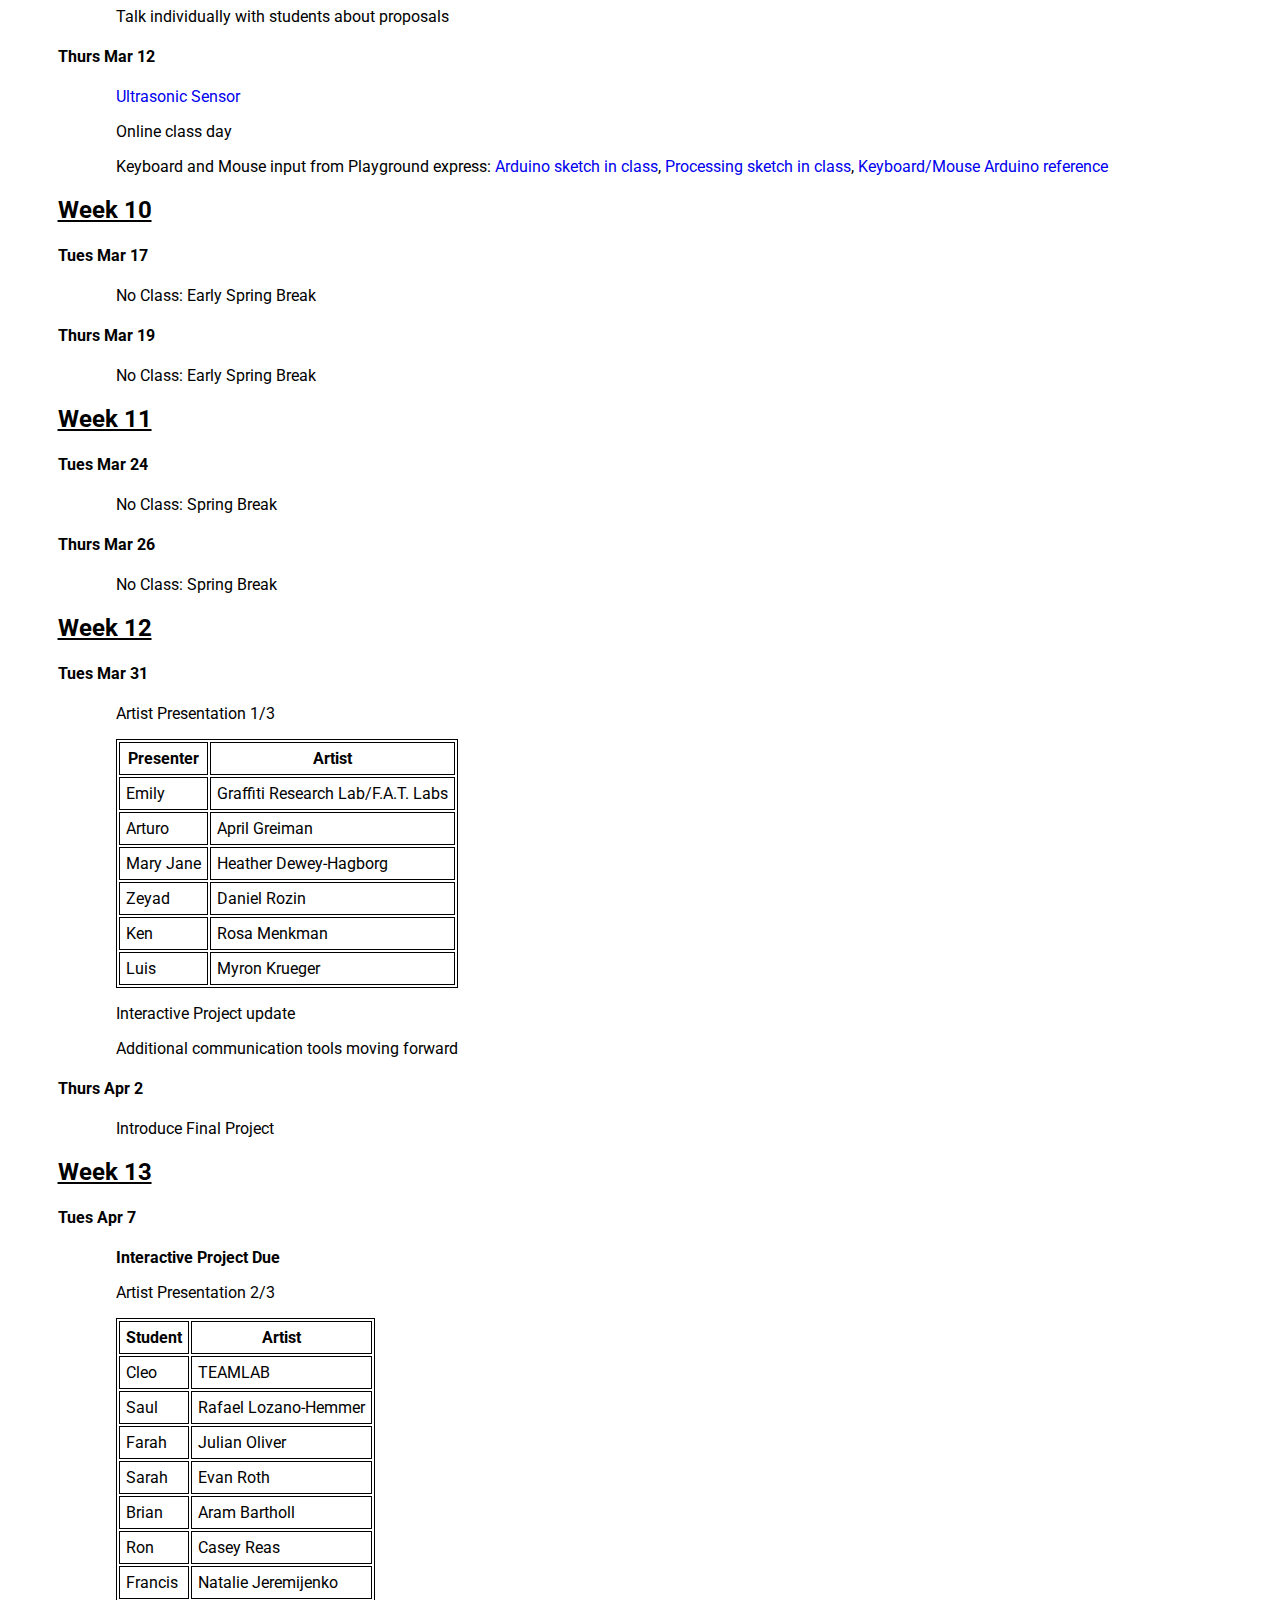
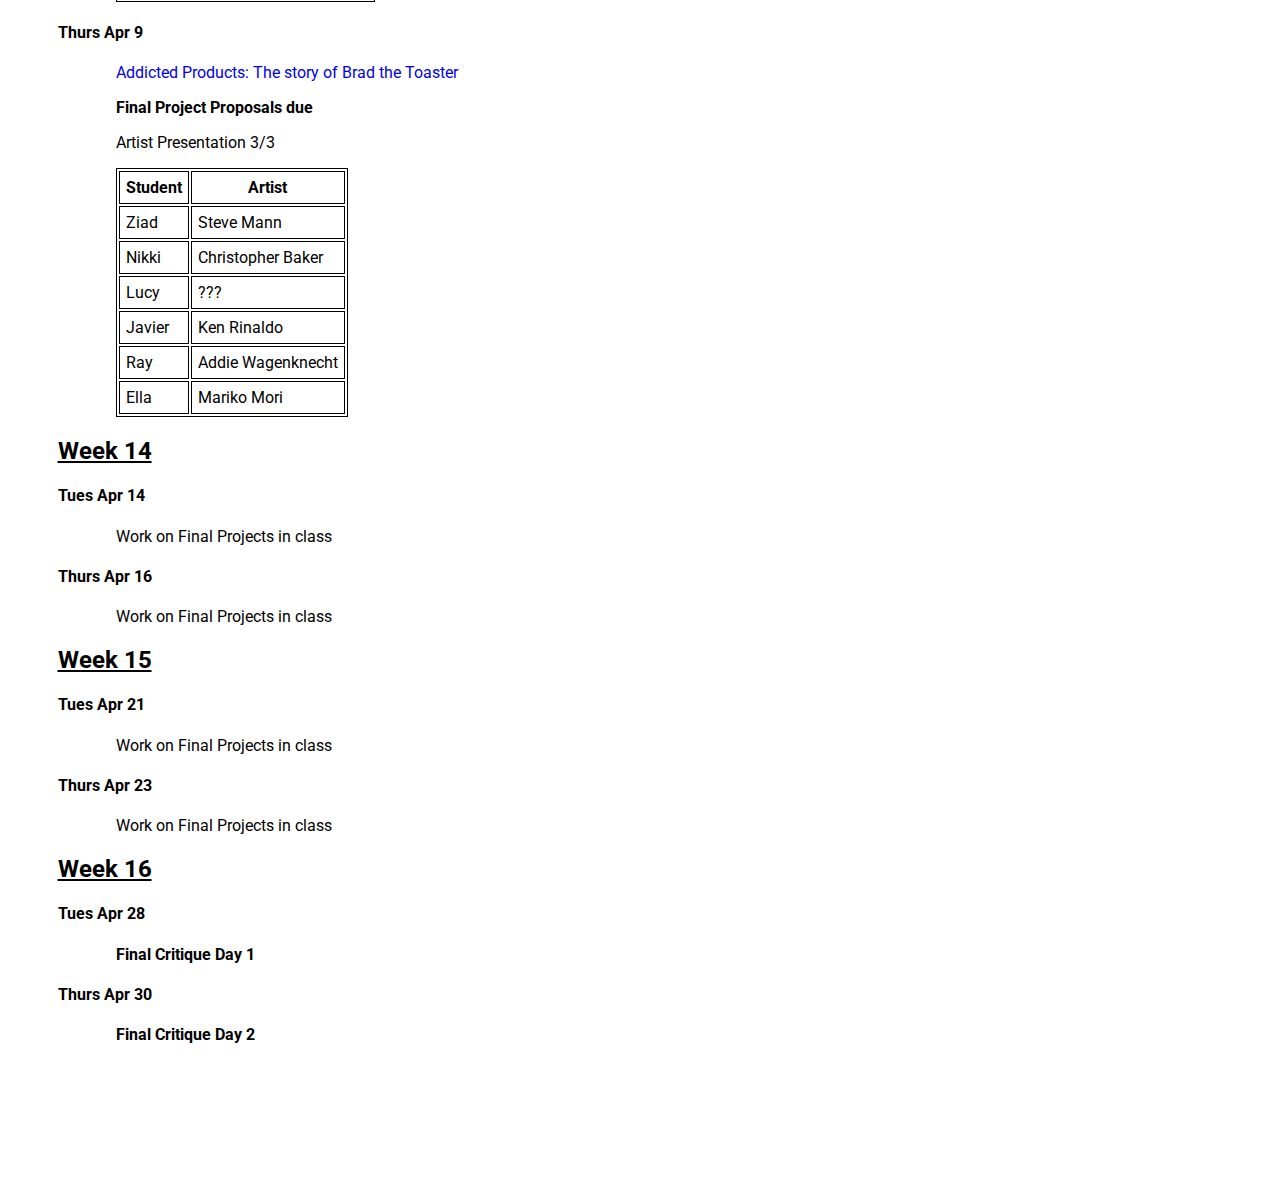
==== commit 176883fd: "css update for tables" ====
--- a/index.html
+++ b/index.html
@@ -249,12 +249,12 @@
         <h2 class="weekTitle">Week 10</h2>
         <h4>Tues Mar 17</h4>
         <div class="day">
-          <p>Online class day</p>
+          <p>No Class: Early Spring Break</p>
           <!-- <p>Artist Presentations 2/3</p> -->
         </div>
         <h4>Thurs Mar 19</h4>
         <div class="day">
-          <p>Work on Interactive Project in class</p>
+          <p>No Class: Early Spring Break</p>
         </div>
       </div>
       <div class="week">
@@ -272,13 +272,44 @@
         <h2 class="weekTitle">Week 12</h2>
         <h4>Tues Mar 31</h4>
         <div class="day">
-          <p>Artist Presentations 3/3</p>
-          <p>Work on Interactive Project in class</p>
+          <p>Artist Presentation 1/3</p>
+          <table class="artistpresent">
+            <tr>
+              <th>Presenter</th>
+              <th>Artist</th>
+            </tr>
+            <tr>
+              <td>Emily</td>
+              <td>Graffiti Research Lab/F.A.T. Labs</td>
+            </tr>
+            <tr>
+              <td>Arturo</td>
+              <td>April Greiman</td>
+            </tr>
+            <tr>
+              <td>Mary Jane</td>
+              <td>Heather Dewey-Hagborg</td>
+            </tr>
+            <tr>
+              <td>Zeyad</td>
+              <td>Daniel Rozin</td>
+            </tr>
+            <tr>
+              <td>Ken</td>
+              <td>Rosa Menkman</td>
+            </tr>
+            <tr>
+              <td>Luis</td>
+              <td>Myron Krueger</td>
+            </tr>
+          </table>
+          <p>Interactive Project update</p>
+          <p>Additional communication tools moving forward</p>
         </div>
         <h4>Thurs Apr 2</h4>
         <div class="day">
-          <p>Introduce Final Projects</p>
-          <p>Work on Interactive Project in class</p>
+          <p>Introduce Final Project</p>
+
         </div>
       </div>
       <div class="week">
@@ -286,20 +317,84 @@
         <h4>Tues Apr 7</h4>
         <div class="day">
           <p class="notice">Interactive Project Due</p>
+          <p>Artist Presentation 2/3</p>
+          <table class="artistpresent">
+            <tr>
+              <th>Student</th>
+              <th>Artist</th>
+            </tr>
+            <tr>
+              <td>Cleo</td>
+              <td>TEAMLAB</td>
+            </tr>
+            <tr>
+              <td>Saul</td>
+              <td>Rafael Lozano-Hemmer</td>
+            </tr>
+            <tr>
+              <td>Farah</td>
+              <td>Julian Oliver</td>
+            </tr>
+            <tr>
+              <td>Sarah</td>
+              <td>Evan Roth</td>
+            </tr>
+            <tr>
+              <td>Brian</td>
+              <td>Aram Bartholl</td>
+            </tr>
+            <tr>
+              <td>Ron</td>
+              <td>Casey Reas</td>
+            </tr>
+            <tr>
+              <td>Francis</td>
+              <td>Natalie Jeremijenko</td>
+            </tr>
+          </table>
+        </div>
+        <h4>Thurs Apr 9</h4>
+        <div class="day">
           <p><a href="https://vimeo.com/41363473">Addicted Products: The story of Brad the Toaster</a></p>
-
-
-        </div>
-        <h4>Thurs Apr 9</h4>
-        <div class="day">
           <p class="notice">Final Project Proposals due</p>
-          <p>Meet with students individually about proposals</p>
+          <p>Artist Presentation 3/3</p>
+          <table class="artistpresent">
+            <tr>
+              <th>Student</th>
+              <th>Artist</th>
+            </tr>
+            <tr>
+              <td>Ziad</td>
+              <td>Steve Mann</td>
+            </tr>
+            <tr>
+              <td>Nikki</td>
+              <td>Christopher Baker</td>
+            </tr>
+            <tr>
+              <td>Lucy</td>
+              <td>???</td>
+            </tr>
+            <tr>
+              <td>Javier</td>
+              <td>Ken Rinaldo</td>
+            </tr>
+            <tr>
+              <td>Ray</td>
+              <td>Addie Wagenknecht</td>
+            </tr>
+            <tr>
+              <td>Ella</td>
+              <td>Mariko Mori</td>
+            </tr>
+          </table>
         </div>
       </div>
       <div class="week">
         <h2 class="weekTitle">Week 14</h2>
         <h4>Tues Apr 14</h4>
         <div class="day">
+
           <p>Work on Final Projects in class</p>
         </div>
         <h4>Thurs Apr 16</h4>
@@ -331,7 +426,6 @@
       </div>
     </div>
   </div>
-  <script src="js/navbar.js"></script>
 </body>
 
 </html>
--- a/css/master.css
+++ b/css/master.css
@@ -4,6 +4,15 @@
 
 ul {
   list-style-type: circle;
+}
+
+
+table, th, td {
+  border: 1px solid black;
+}
+
+th, td {
+  padding: 6px;
 }
 
 a {
@@ -120,4 +129,4 @@
 
 #main-subtitle {
   text-align: center;
-}+}
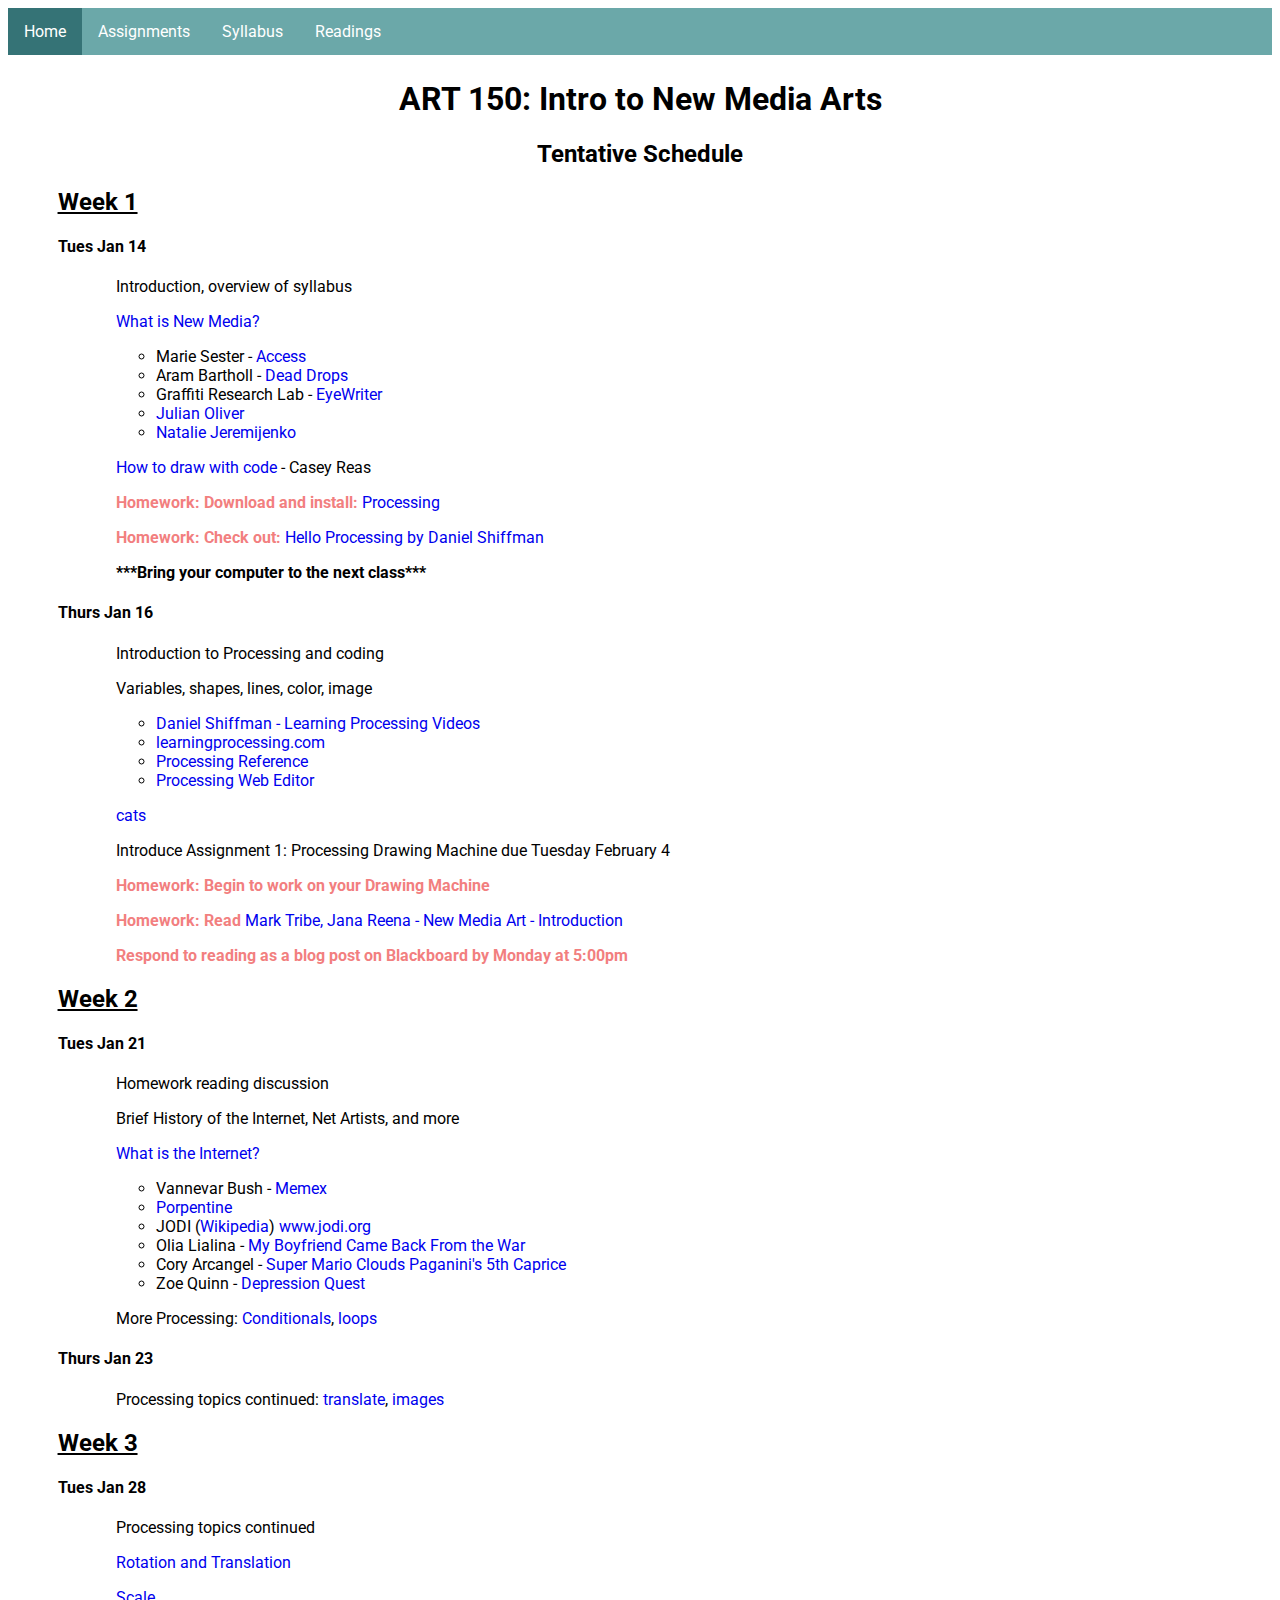
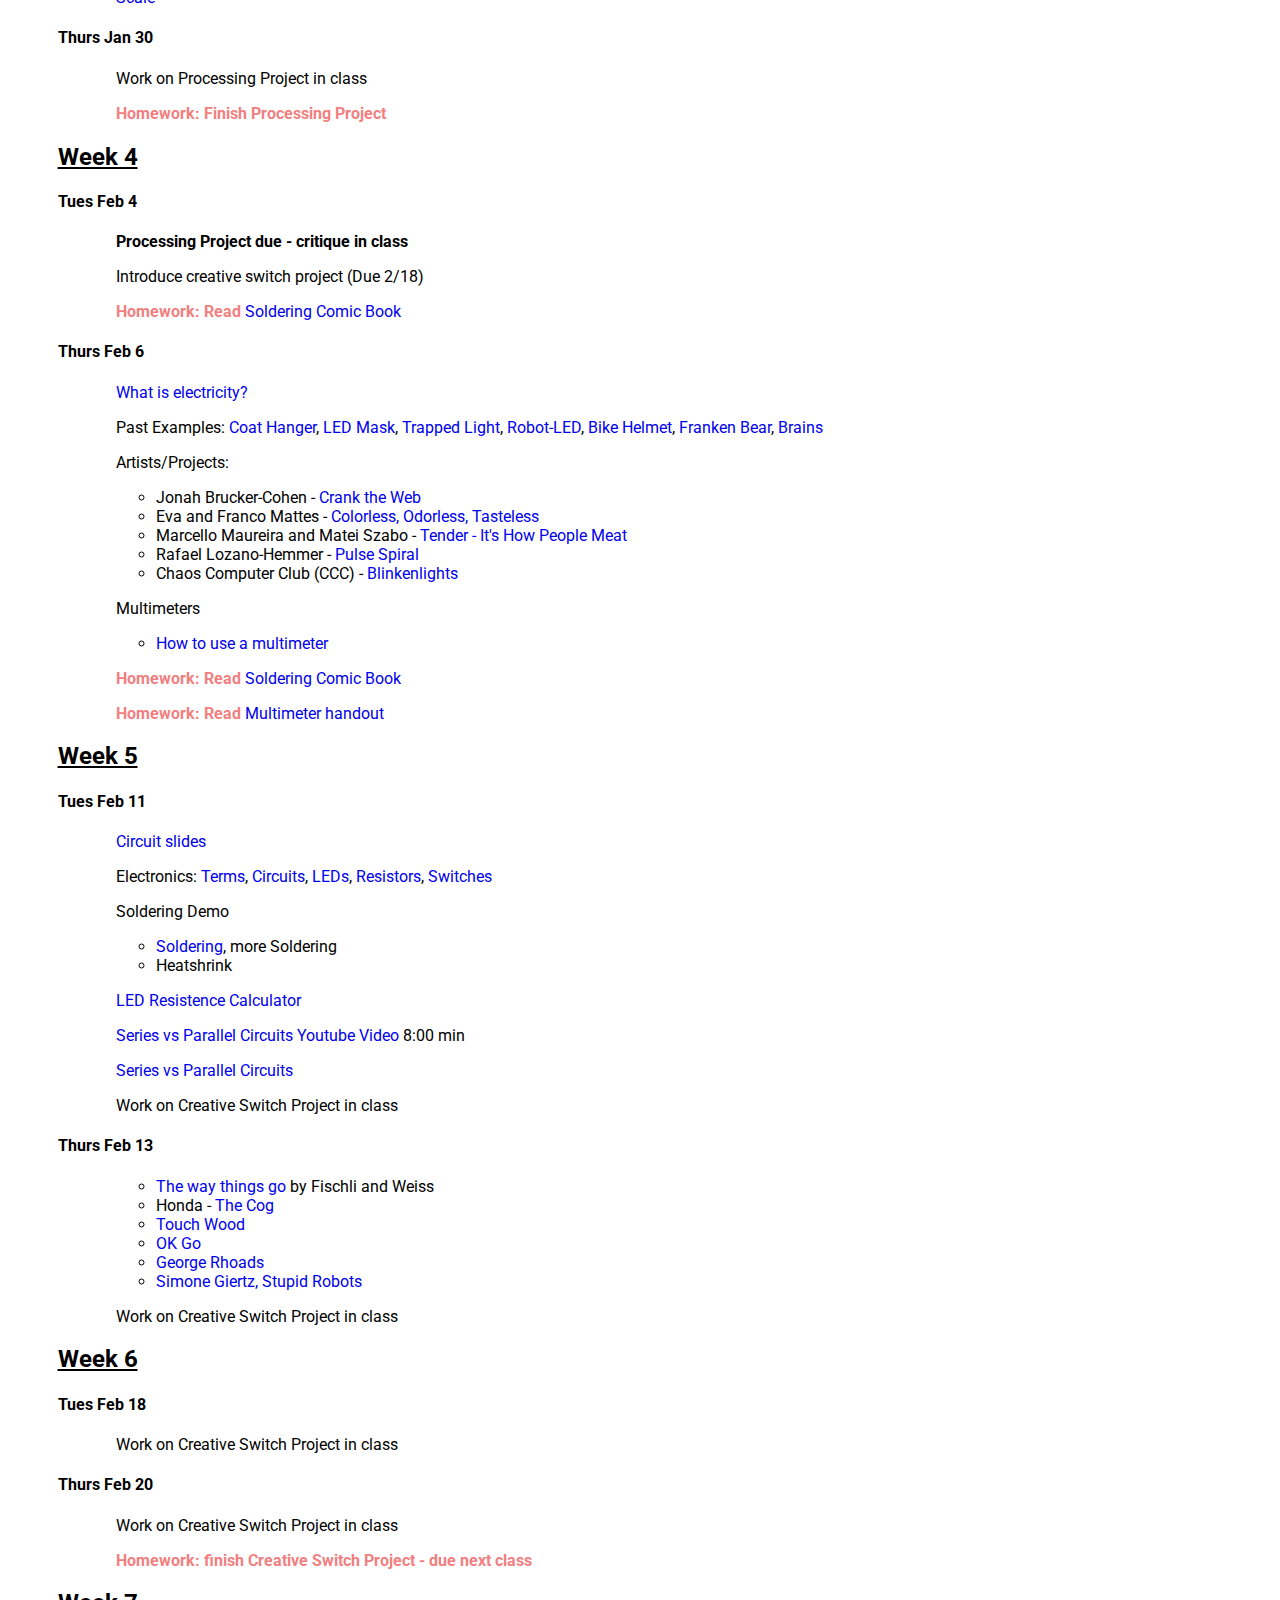
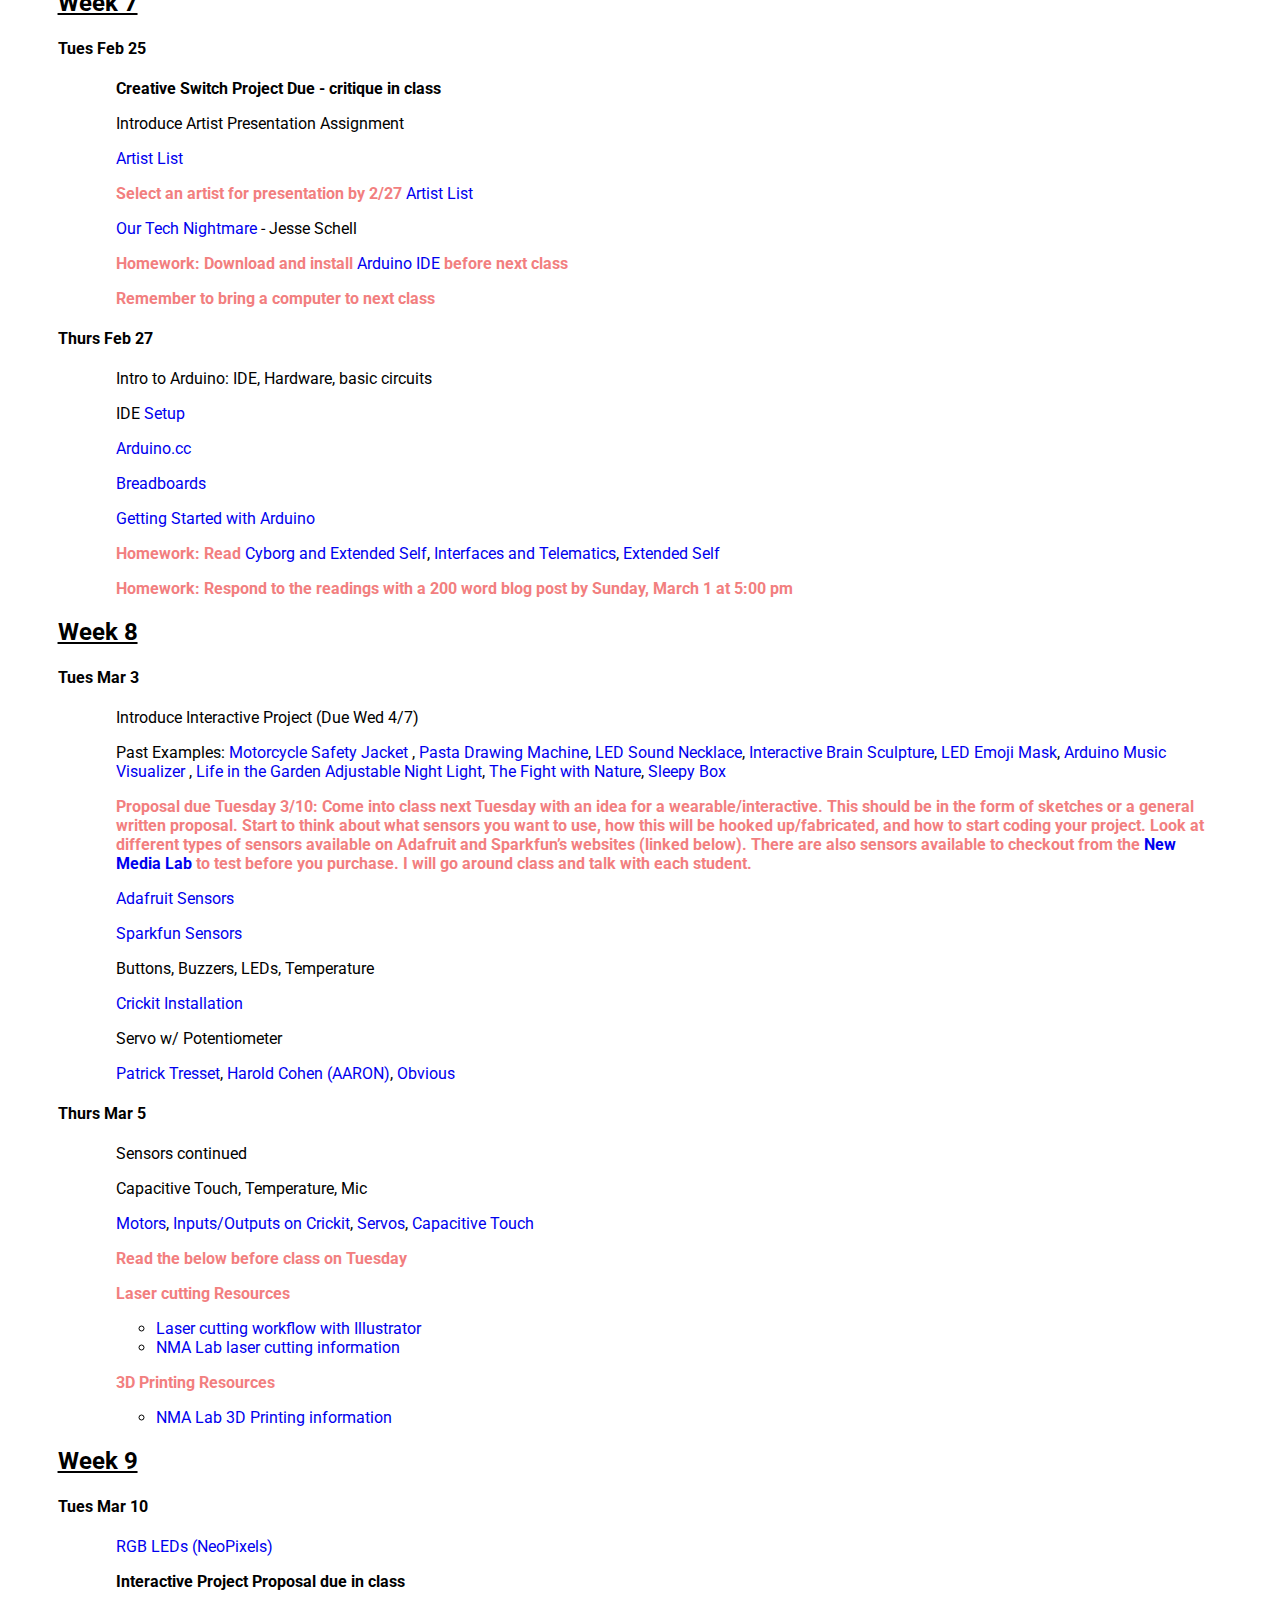
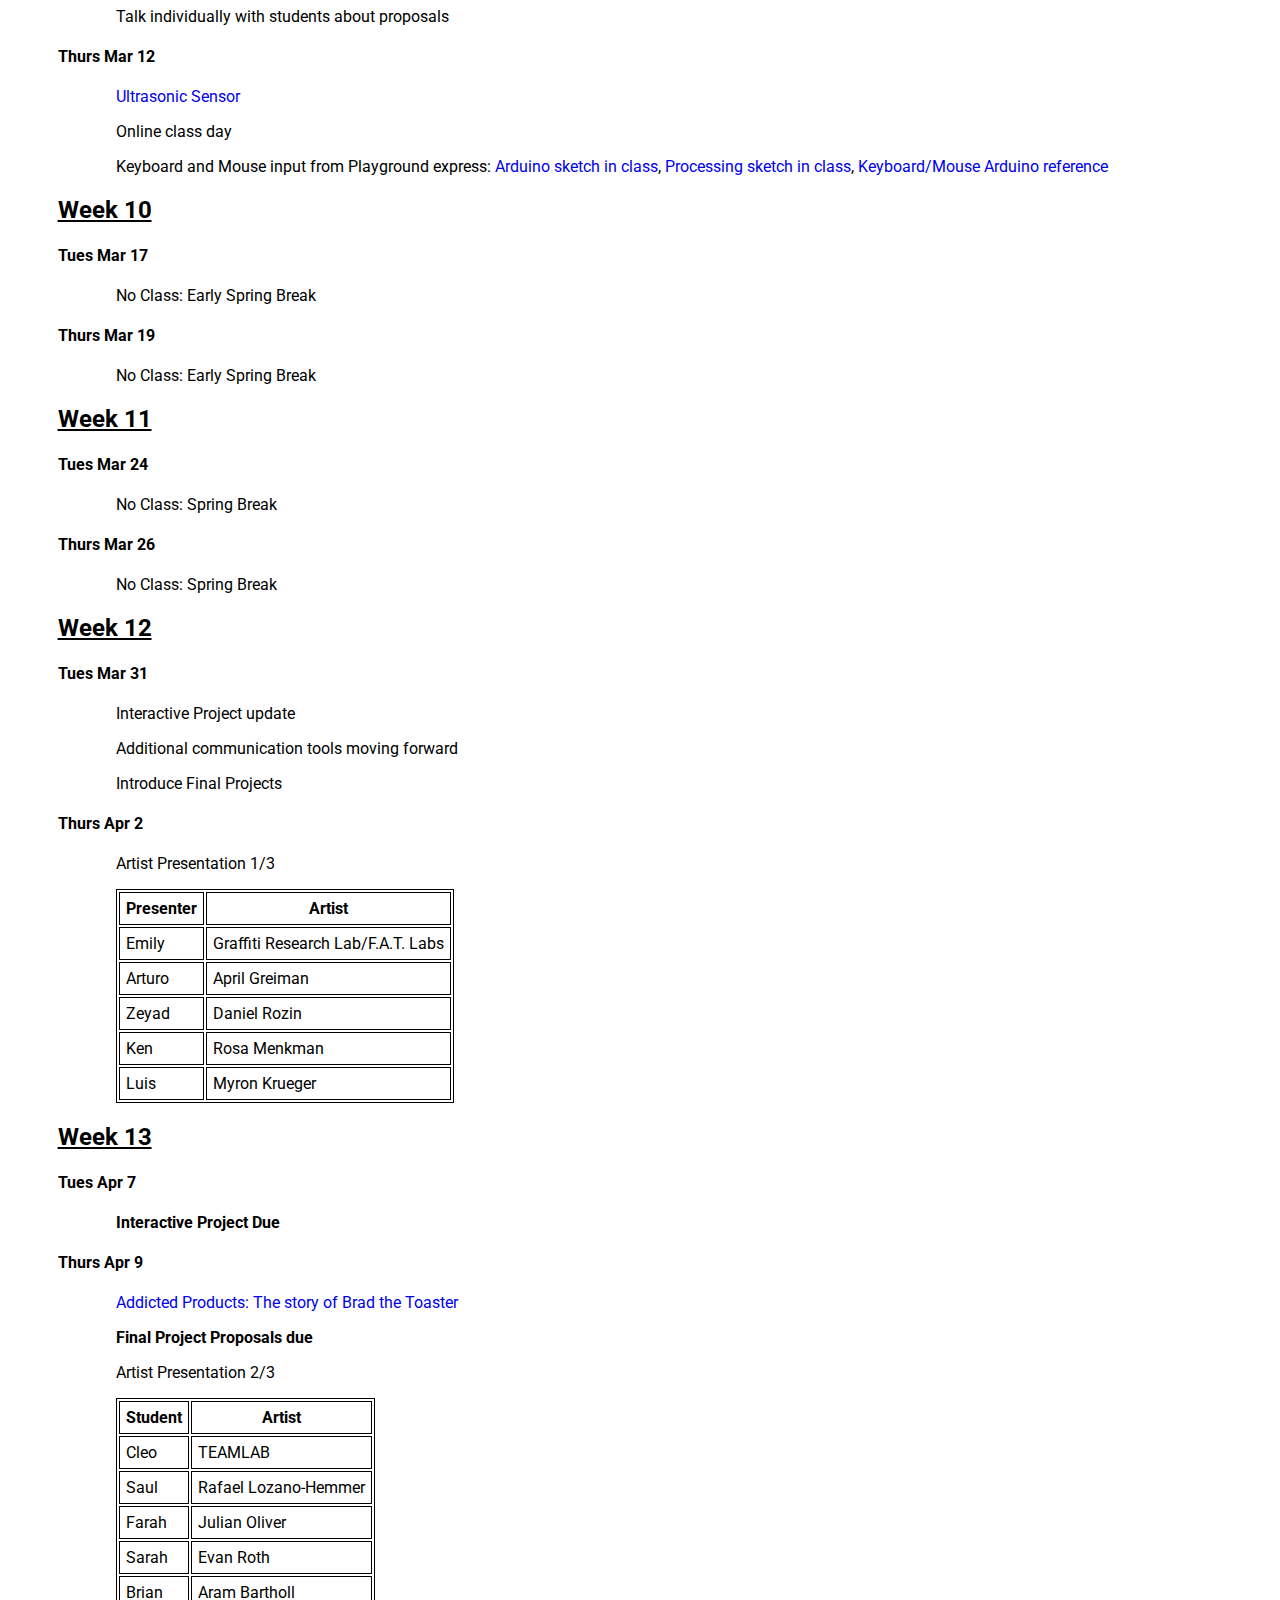
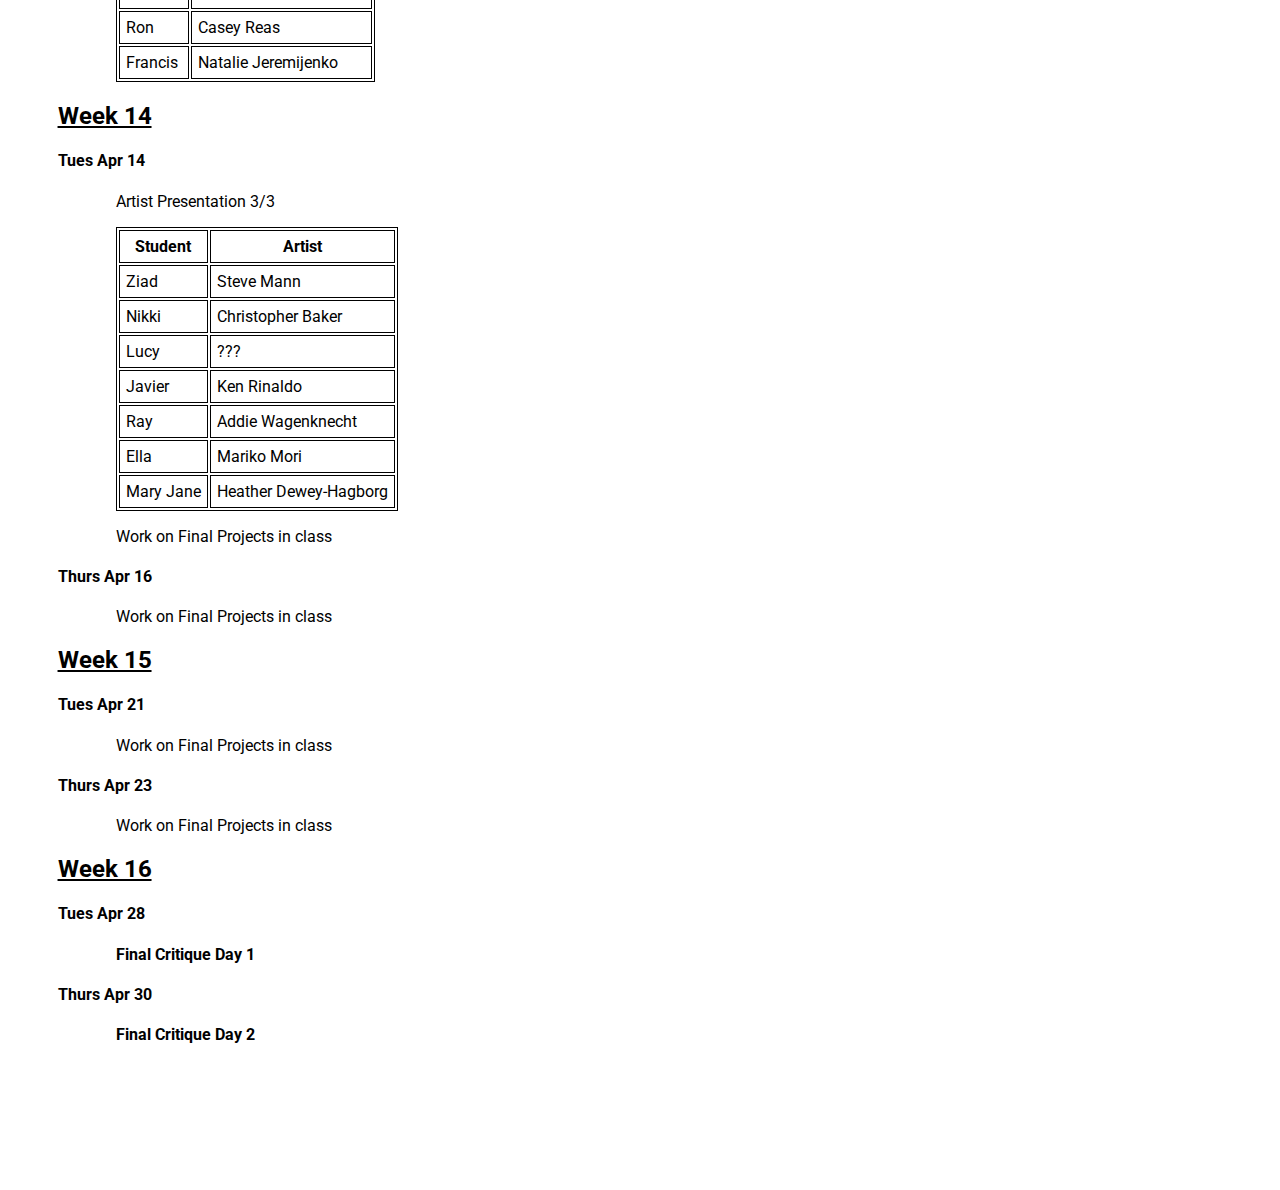
==== commit 1c7e7611: "move presentations" ====
--- a/index.html
+++ b/index.html
@@ -272,6 +272,12 @@
         <h2 class="weekTitle">Week 12</h2>
         <h4>Tues Mar 31</h4>
         <div class="day">
+          <p>Interactive Project update</p>
+          <p>Additional communication tools moving forward</p>
+          <p>Introduce Final Projects</p>
+        </div>
+        <h4>Thurs Apr 2</h4>
+        <div class="day">
           <p>Artist Presentation 1/3</p>
           <table class="artistpresent">
             <tr>
@@ -287,114 +293,107 @@
               <td>April Greiman</td>
             </tr>
             <tr>
+              <td>Zeyad</td>
+              <td>Daniel Rozin</td>
+            </tr>
+            <tr>
+              <td>Ken</td>
+              <td>Rosa Menkman</td>
+            </tr>
+            <tr>
+              <td>Luis</td>
+              <td>Myron Krueger</td>
+            </tr>
+          </table>
+
+        </div>
+      </div>
+      <div class="week">
+        <h2 class="weekTitle">Week 13</h2>
+        <h4>Tues Apr 7</h4>
+        <div class="day">
+          <p class="notice">Interactive Project Due</p>
+        </div>
+        <h4>Thurs Apr 9</h4>
+        <div class="day">
+          <p><a href="https://vimeo.com/41363473">Addicted Products: The story of Brad the Toaster</a></p>
+          <p class="notice">Final Project Proposals due</p>
+          <p>Artist Presentation 2/3</p>
+          <table class="artistpresent">
+            <tr>
+              <th>Student</th>
+              <th>Artist</th>
+            </tr>
+            <tr>
+              <td>Cleo</td>
+              <td>TEAMLAB</td>
+            </tr>
+            <tr>
+              <td>Saul</td>
+              <td>Rafael Lozano-Hemmer</td>
+            </tr>
+            <tr>
+              <td>Farah</td>
+              <td>Julian Oliver</td>
+            </tr>
+            <tr>
+              <td>Sarah</td>
+              <td>Evan Roth</td>
+            </tr>
+            <tr>
+              <td>Brian</td>
+              <td>Aram Bartholl</td>
+            </tr>
+            <tr>
+              <td>Ron</td>
+              <td>Casey Reas</td>
+            </tr>
+            <tr>
+              <td>Francis</td>
+              <td>Natalie Jeremijenko</td>
+            </tr>
+          </table>
+        </div>
+      </div>
+      <div class="week">
+        <h2 class="weekTitle">Week 14</h2>
+        <h4>Tues Apr 14</h4>
+        <div class="day">
+          <p>Artist Presentation 3/3</p>
+          <table class="artistpresent">
+            <tr>
+              <th>Student</th>
+              <th>Artist</th>
+            </tr>
+            <tr>
+              <td>Ziad</td>
+              <td>Steve Mann</td>
+            </tr>
+            <tr>
+              <td>Nikki</td>
+              <td>Christopher Baker</td>
+            </tr>
+            <tr>
+              <td>Lucy</td>
+              <td>???</td>
+            </tr>
+            <tr>
+              <td>Javier</td>
+              <td>Ken Rinaldo</td>
+            </tr>
+            <tr>
+              <td>Ray</td>
+              <td>Addie Wagenknecht</td>
+            </tr>
+            <tr>
+              <td>Ella</td>
+              <td>Mariko Mori</td>
+            </tr>
+            <tr>
               <td>Mary Jane</td>
               <td>Heather Dewey-Hagborg</td>
             </tr>
-            <tr>
-              <td>Zeyad</td>
-              <td>Daniel Rozin</td>
-            </tr>
-            <tr>
-              <td>Ken</td>
-              <td>Rosa Menkman</td>
-            </tr>
-            <tr>
-              <td>Luis</td>
-              <td>Myron Krueger</td>
-            </tr>
           </table>
-          <p>Interactive Project update</p>
-          <p>Additional communication tools moving forward</p>
-        </div>
-        <h4>Thurs Apr 2</h4>
-        <div class="day">
-          <p>Introduce Final Project</p>
-
-        </div>
-      </div>
-      <div class="week">
-        <h2 class="weekTitle">Week 13</h2>
-        <h4>Tues Apr 7</h4>
-        <div class="day">
-          <p class="notice">Interactive Project Due</p>
-          <p>Artist Presentation 2/3</p>
-          <table class="artistpresent">
-            <tr>
-              <th>Student</th>
-              <th>Artist</th>
-            </tr>
-            <tr>
-              <td>Cleo</td>
-              <td>TEAMLAB</td>
-            </tr>
-            <tr>
-              <td>Saul</td>
-              <td>Rafael Lozano-Hemmer</td>
-            </tr>
-            <tr>
-              <td>Farah</td>
-              <td>Julian Oliver</td>
-            </tr>
-            <tr>
-              <td>Sarah</td>
-              <td>Evan Roth</td>
-            </tr>
-            <tr>
-              <td>Brian</td>
-              <td>Aram Bartholl</td>
-            </tr>
-            <tr>
-              <td>Ron</td>
-              <td>Casey Reas</td>
-            </tr>
-            <tr>
-              <td>Francis</td>
-              <td>Natalie Jeremijenko</td>
-            </tr>
-          </table>
-        </div>
-        <h4>Thurs Apr 9</h4>
-        <div class="day">
-          <p><a href="https://vimeo.com/41363473">Addicted Products: The story of Brad the Toaster</a></p>
-          <p class="notice">Final Project Proposals due</p>
-          <p>Artist Presentation 3/3</p>
-          <table class="artistpresent">
-            <tr>
-              <th>Student</th>
-              <th>Artist</th>
-            </tr>
-            <tr>
-              <td>Ziad</td>
-              <td>Steve Mann</td>
-            </tr>
-            <tr>
-              <td>Nikki</td>
-              <td>Christopher Baker</td>
-            </tr>
-            <tr>
-              <td>Lucy</td>
-              <td>???</td>
-            </tr>
-            <tr>
-              <td>Javier</td>
-              <td>Ken Rinaldo</td>
-            </tr>
-            <tr>
-              <td>Ray</td>
-              <td>Addie Wagenknecht</td>
-            </tr>
-            <tr>
-              <td>Ella</td>
-              <td>Mariko Mori</td>
-            </tr>
-          </table>
-        </div>
-      </div>
-      <div class="week">
-        <h2 class="weekTitle">Week 14</h2>
-        <h4>Tues Apr 14</h4>
-        <div class="day">
-
           <p>Work on Final Projects in class</p>
         </div>
         <h4>Thurs Apr 16</h4>
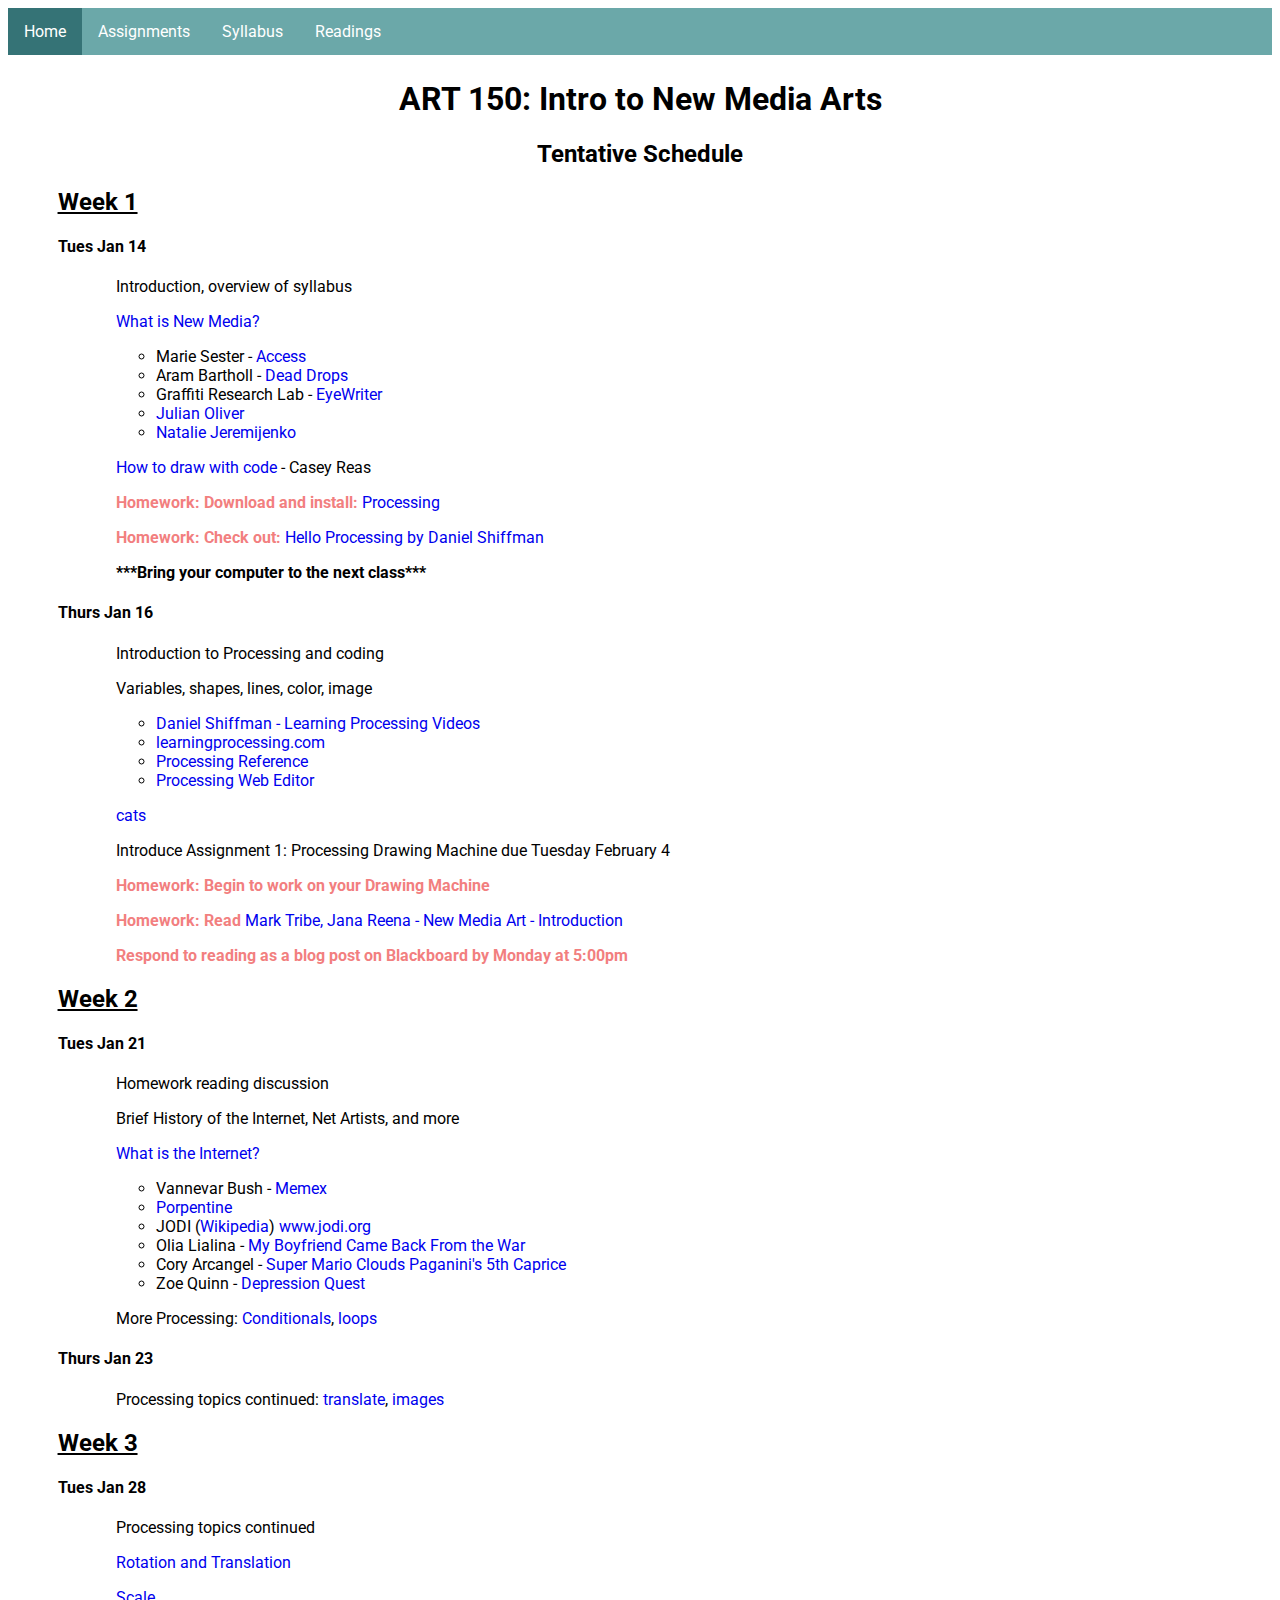
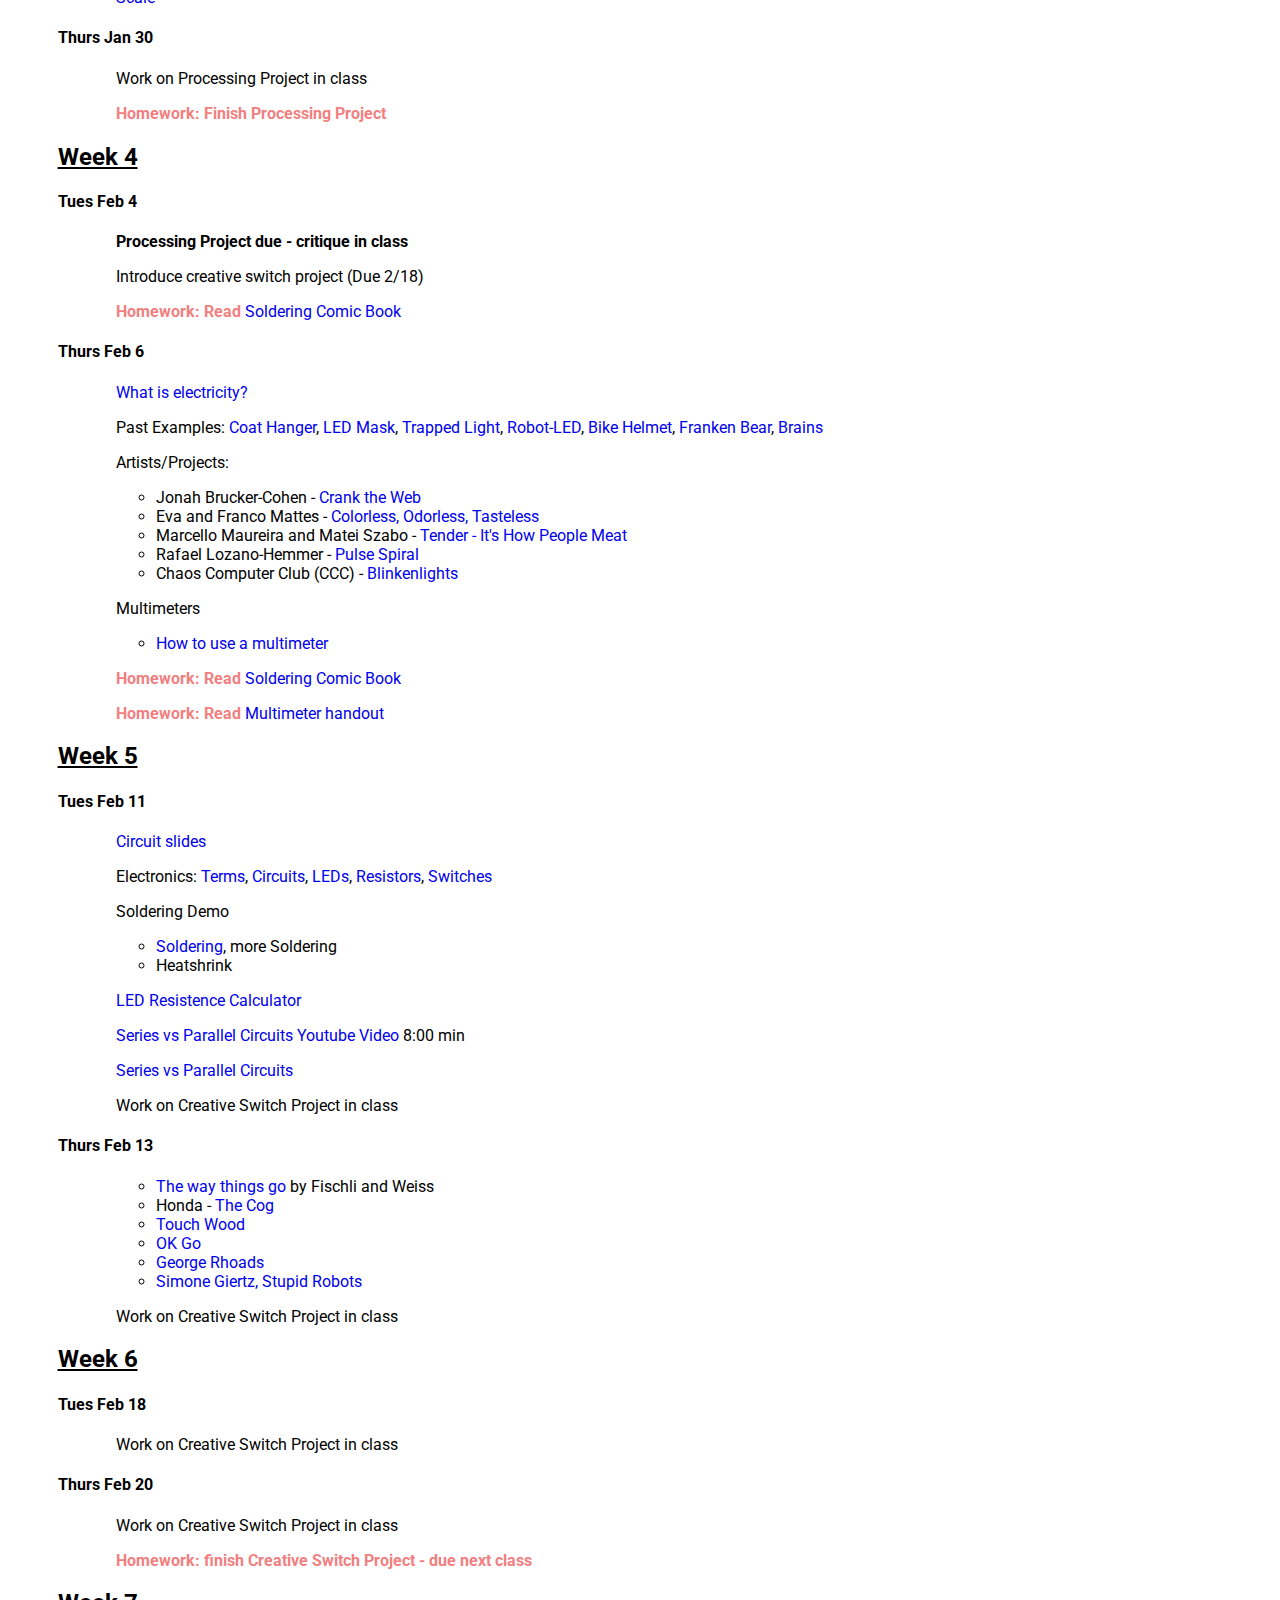
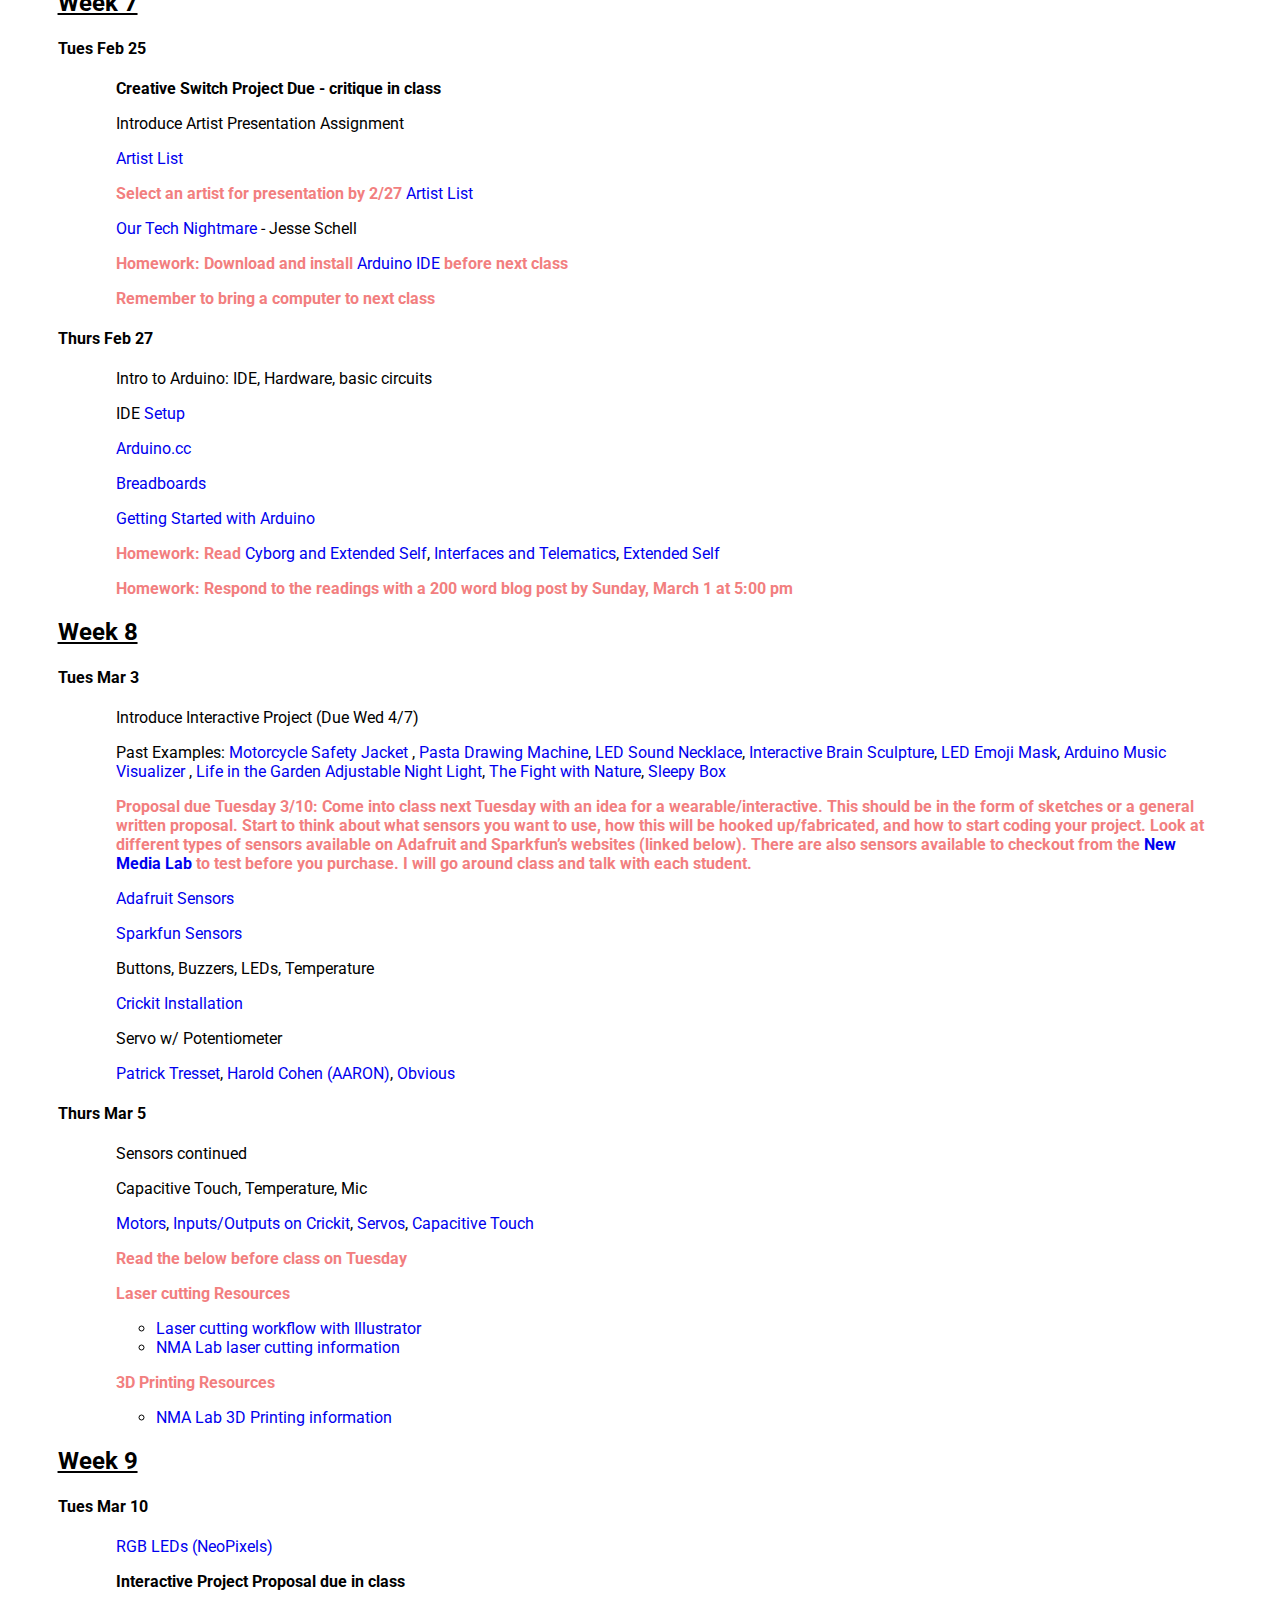
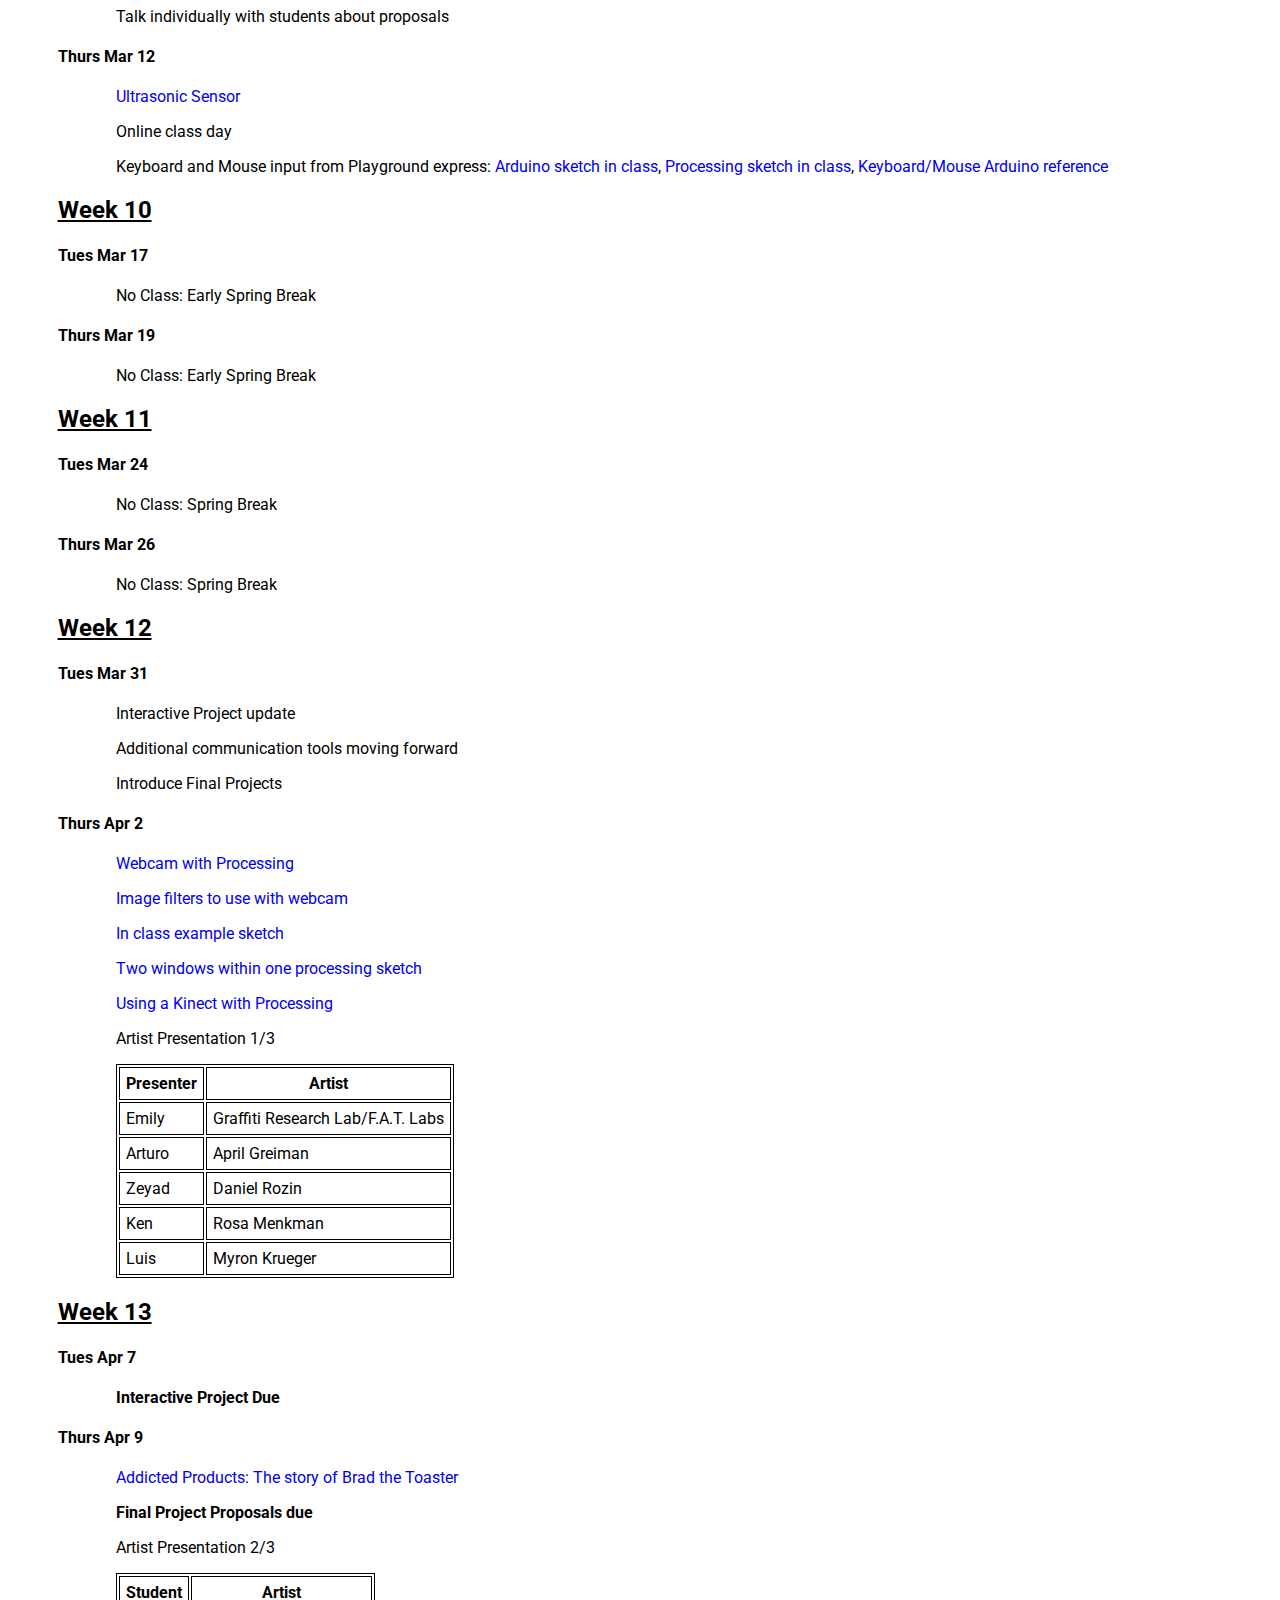
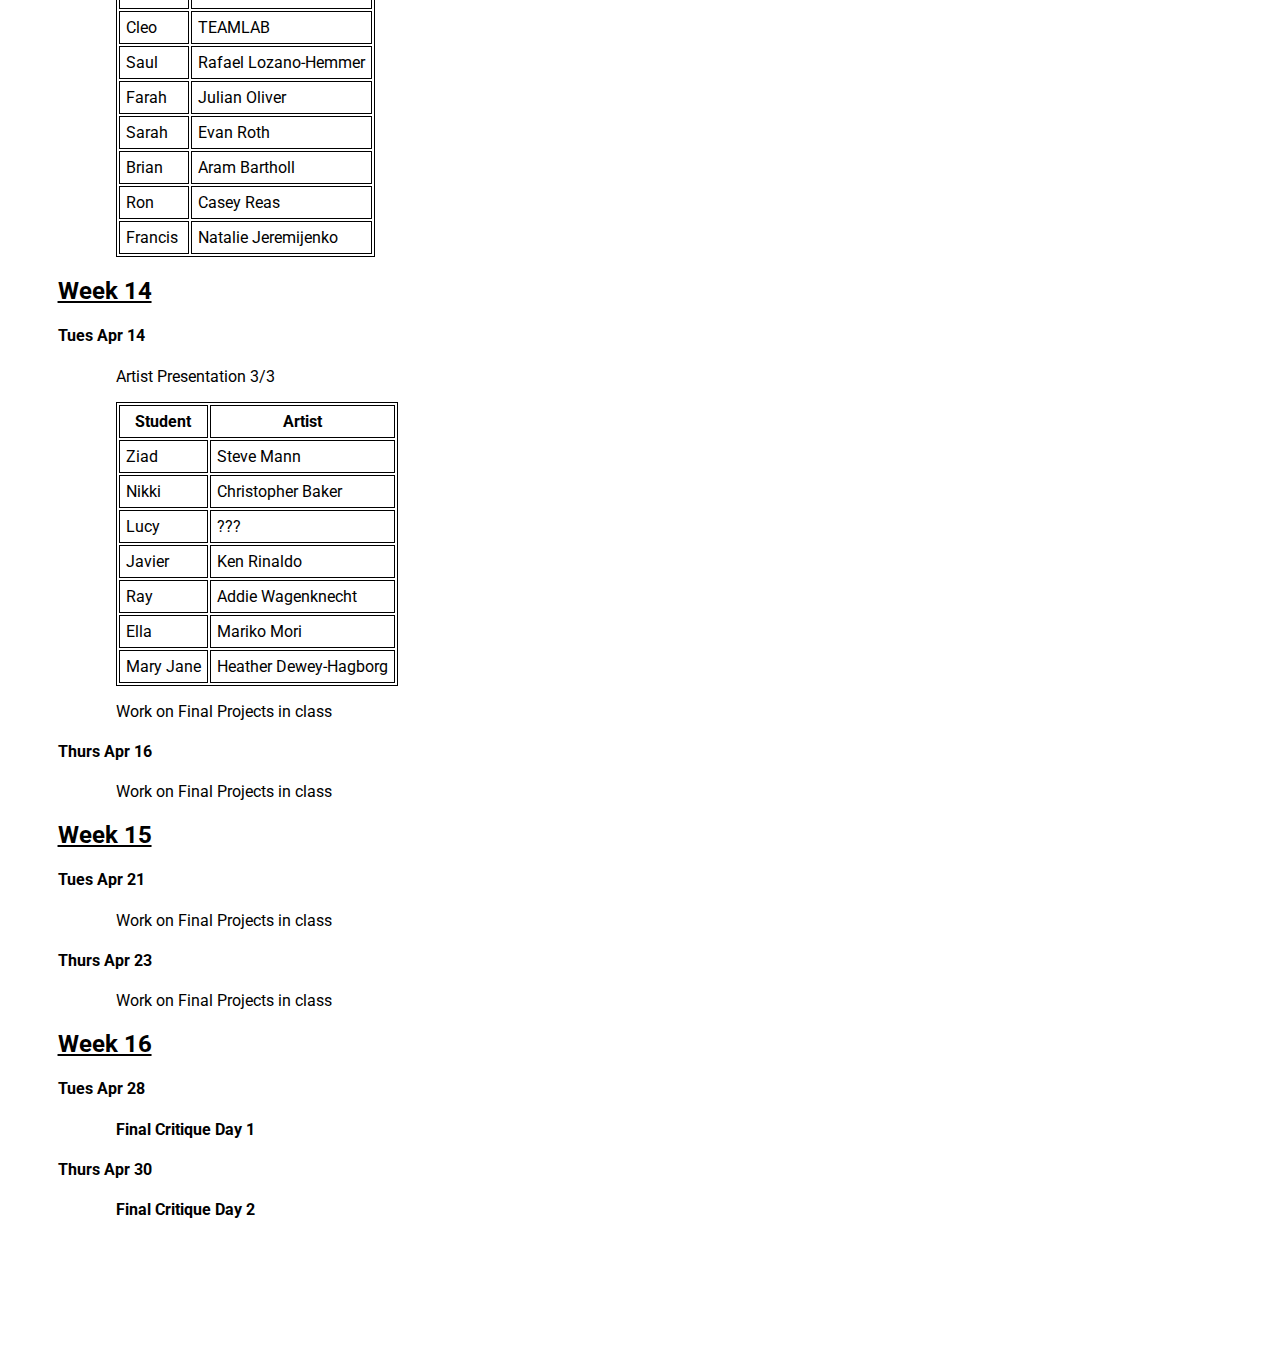
==== commit 2f39dc49: "webcam and kinect in processing info" ====
--- a/index.html
+++ b/index.html
@@ -278,6 +278,12 @@
         </div>
         <h4>Thurs Apr 2</h4>
         <div class="day">
+          <p><a href="https://www.processing.org/reference/libraries/video/Capture.html">Webcam with Processing</a></p>
+          <p><a href="https://www.processing.org/reference/filter_.html">Image filters to use with webcam</a> </p>
+          <p><a href="./files/webcamfilterinclassapr2.pde">In class example sketch</a></p>
+          <p><a href="./files/twowindowsexample.pde">Two windows within one processing sketch</a> </p>
+          <p><a href="./kinect.html">Using a Kinect with Processing</a></p>
+
           <p>Artist Presentation 1/3</p>
           <table class="artistpresent">
             <tr>
@@ -305,7 +311,6 @@
               <td>Myron Krueger</td>
             </tr>
           </table>
-
         </div>
       </div>
       <div class="week">
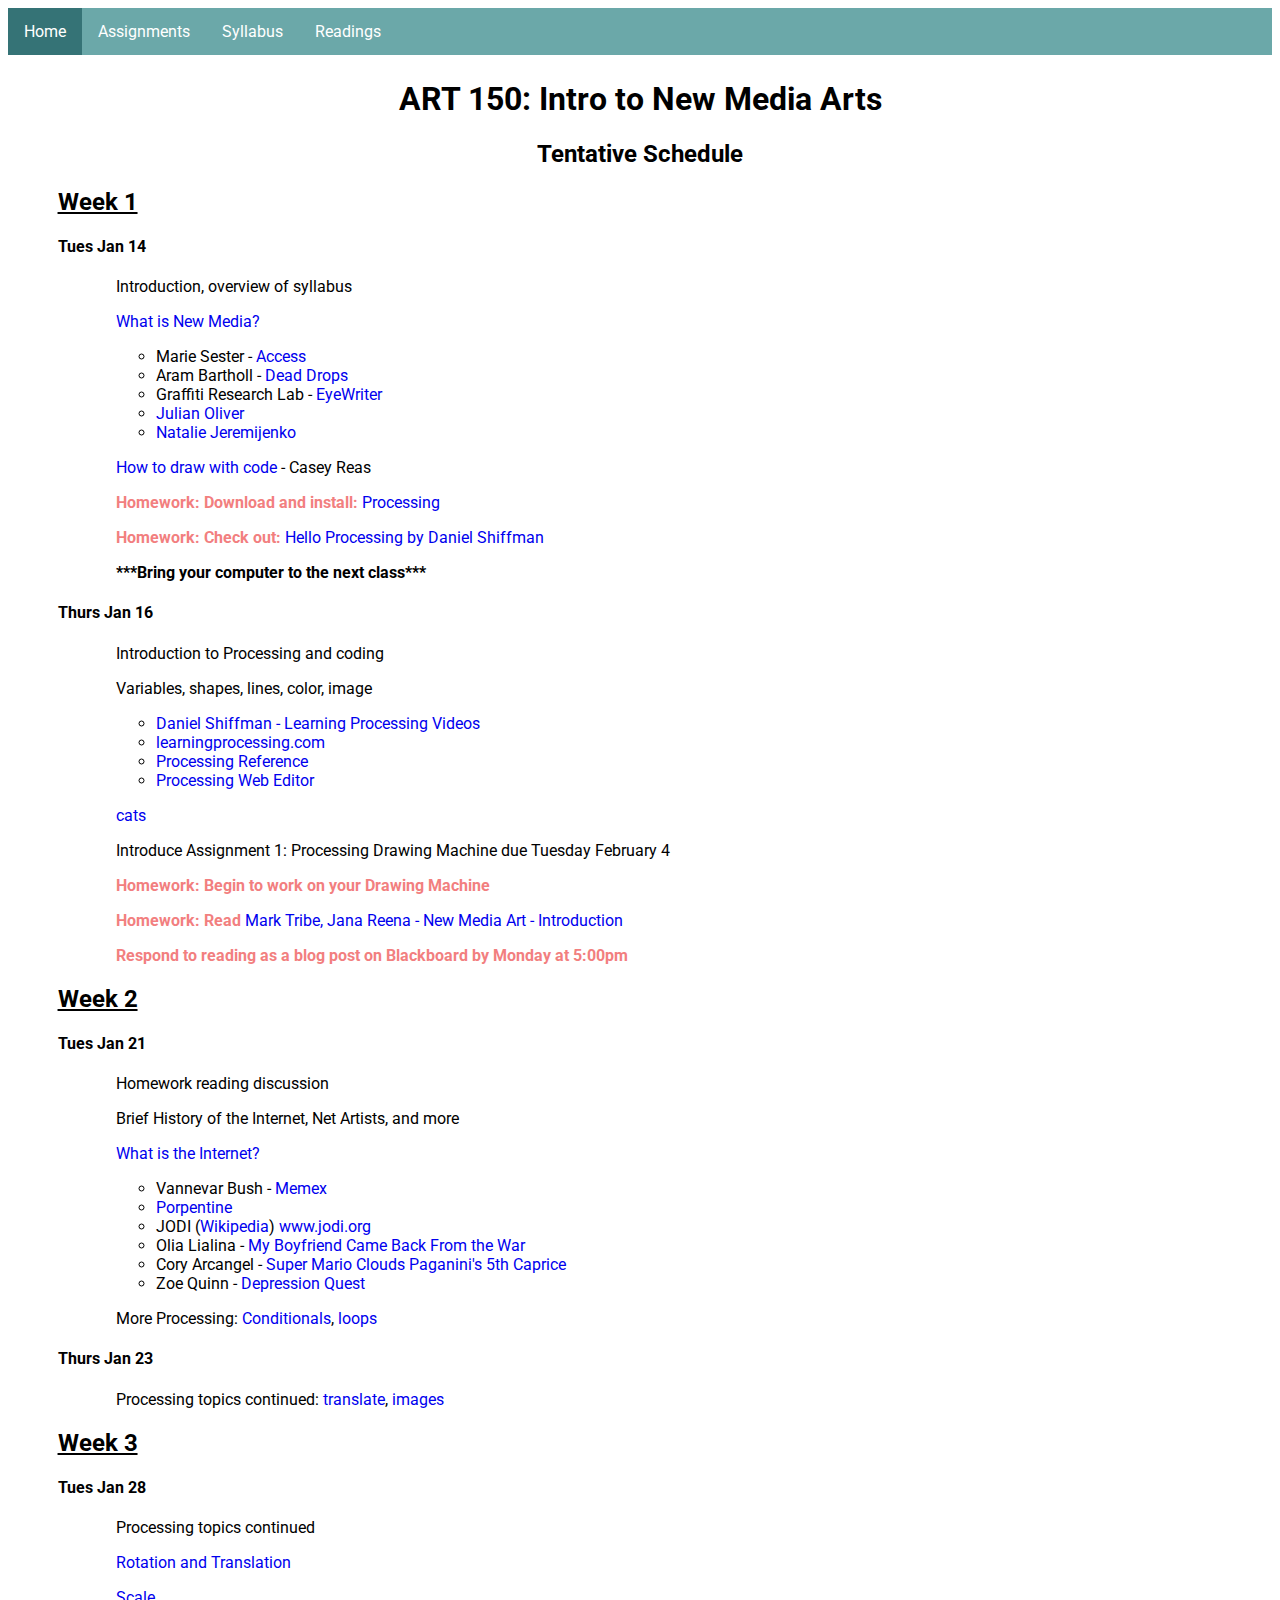
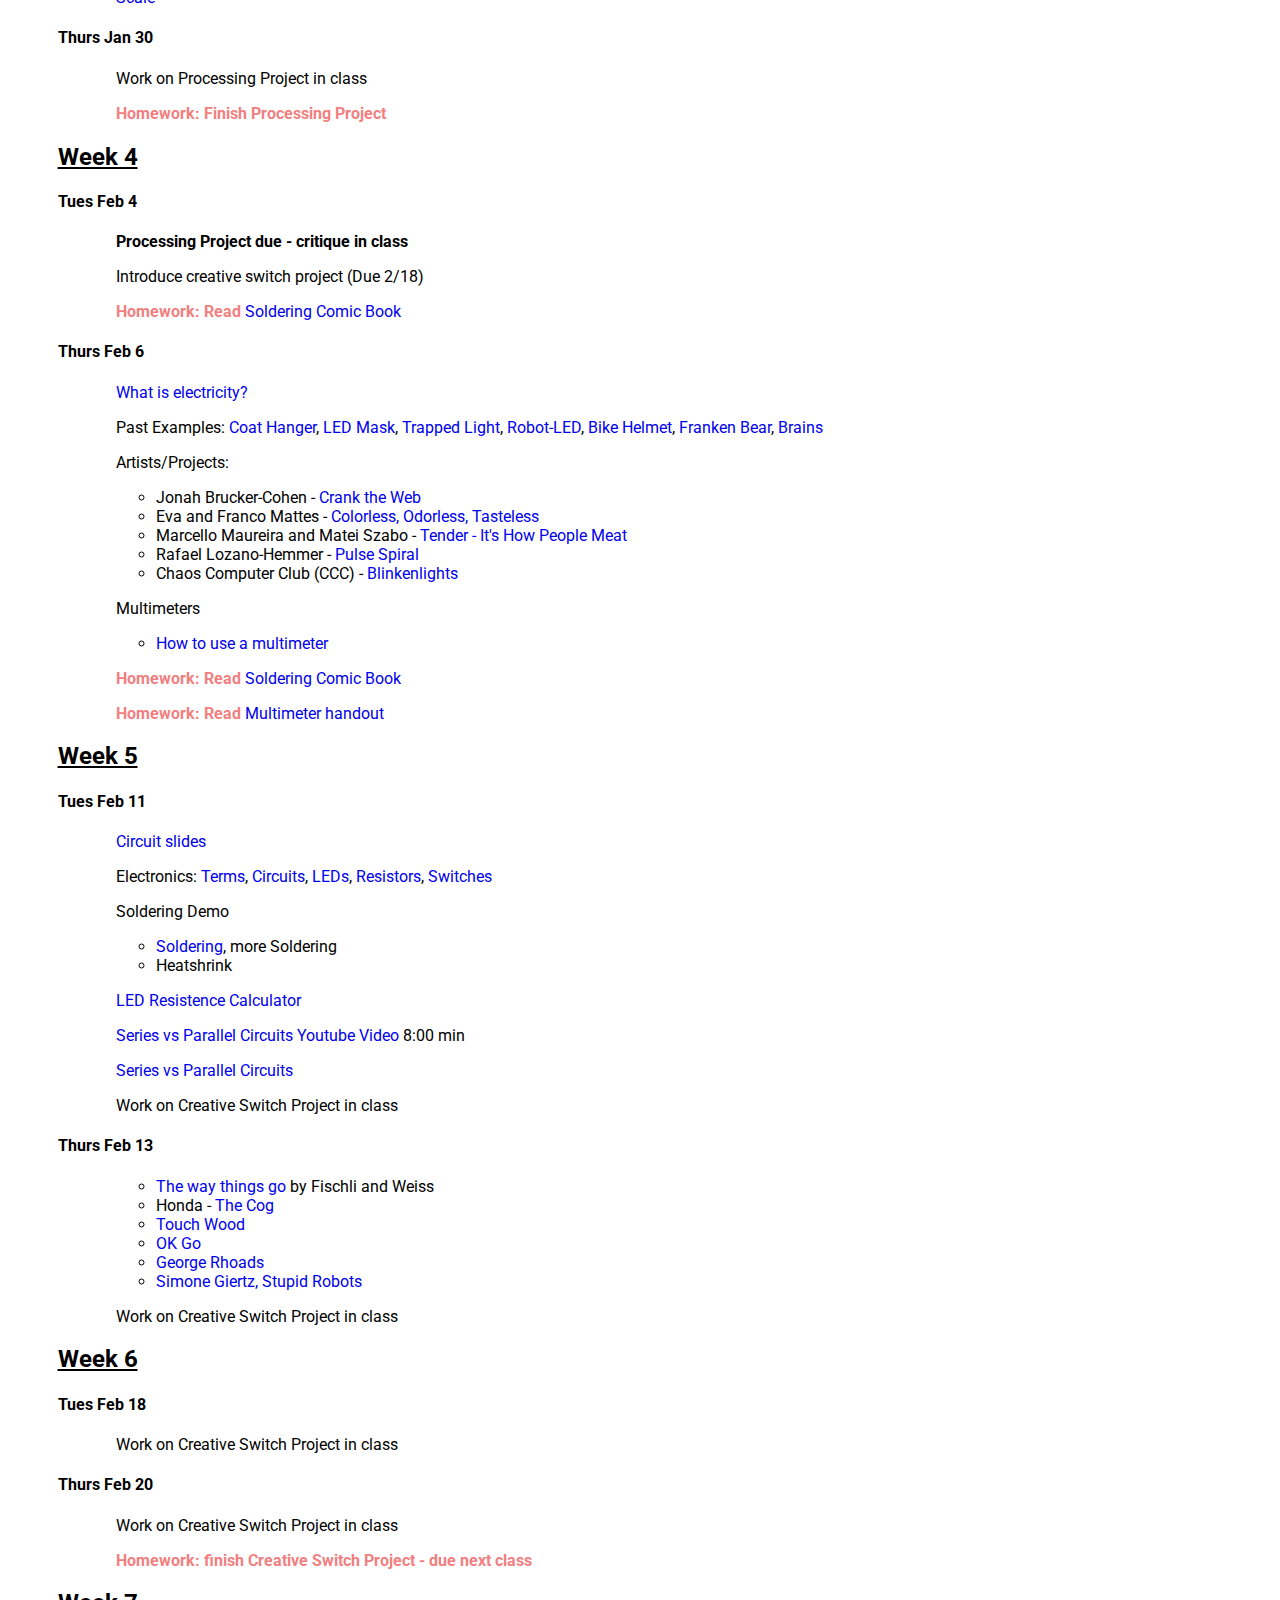
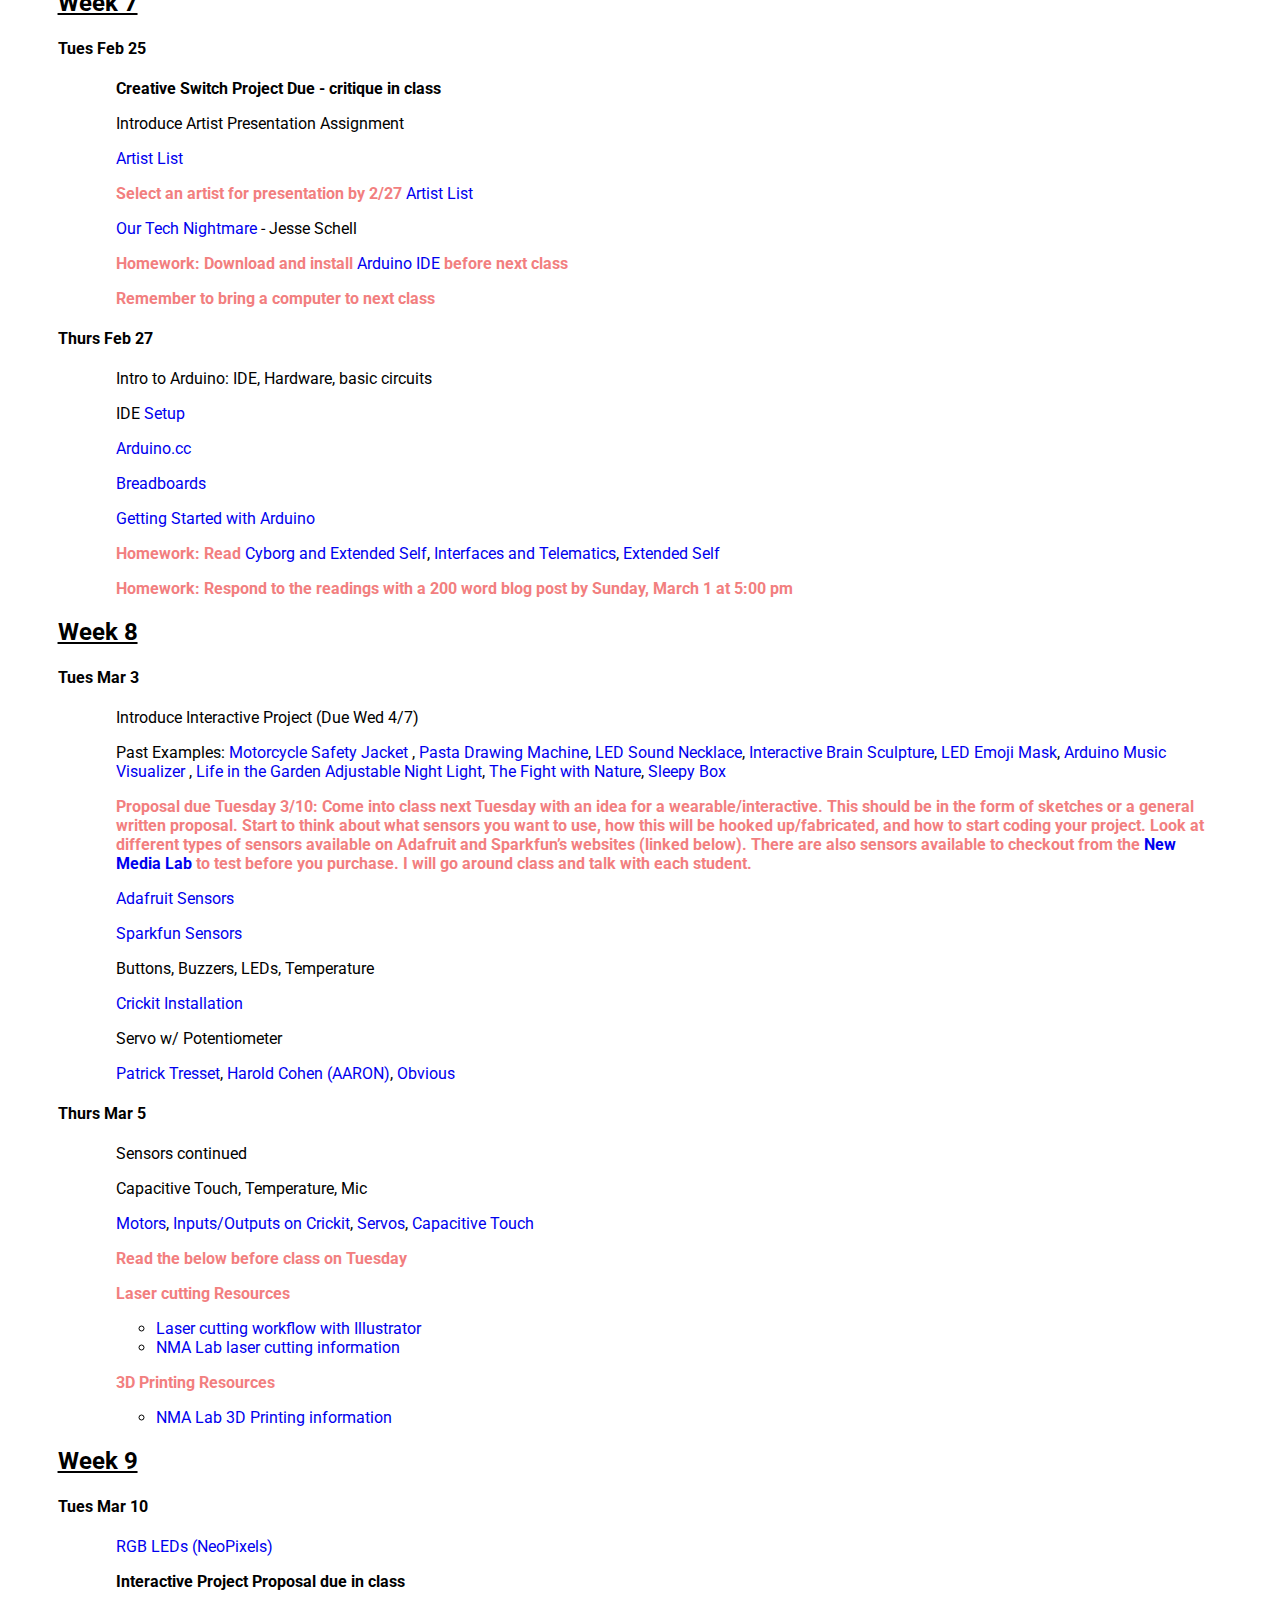
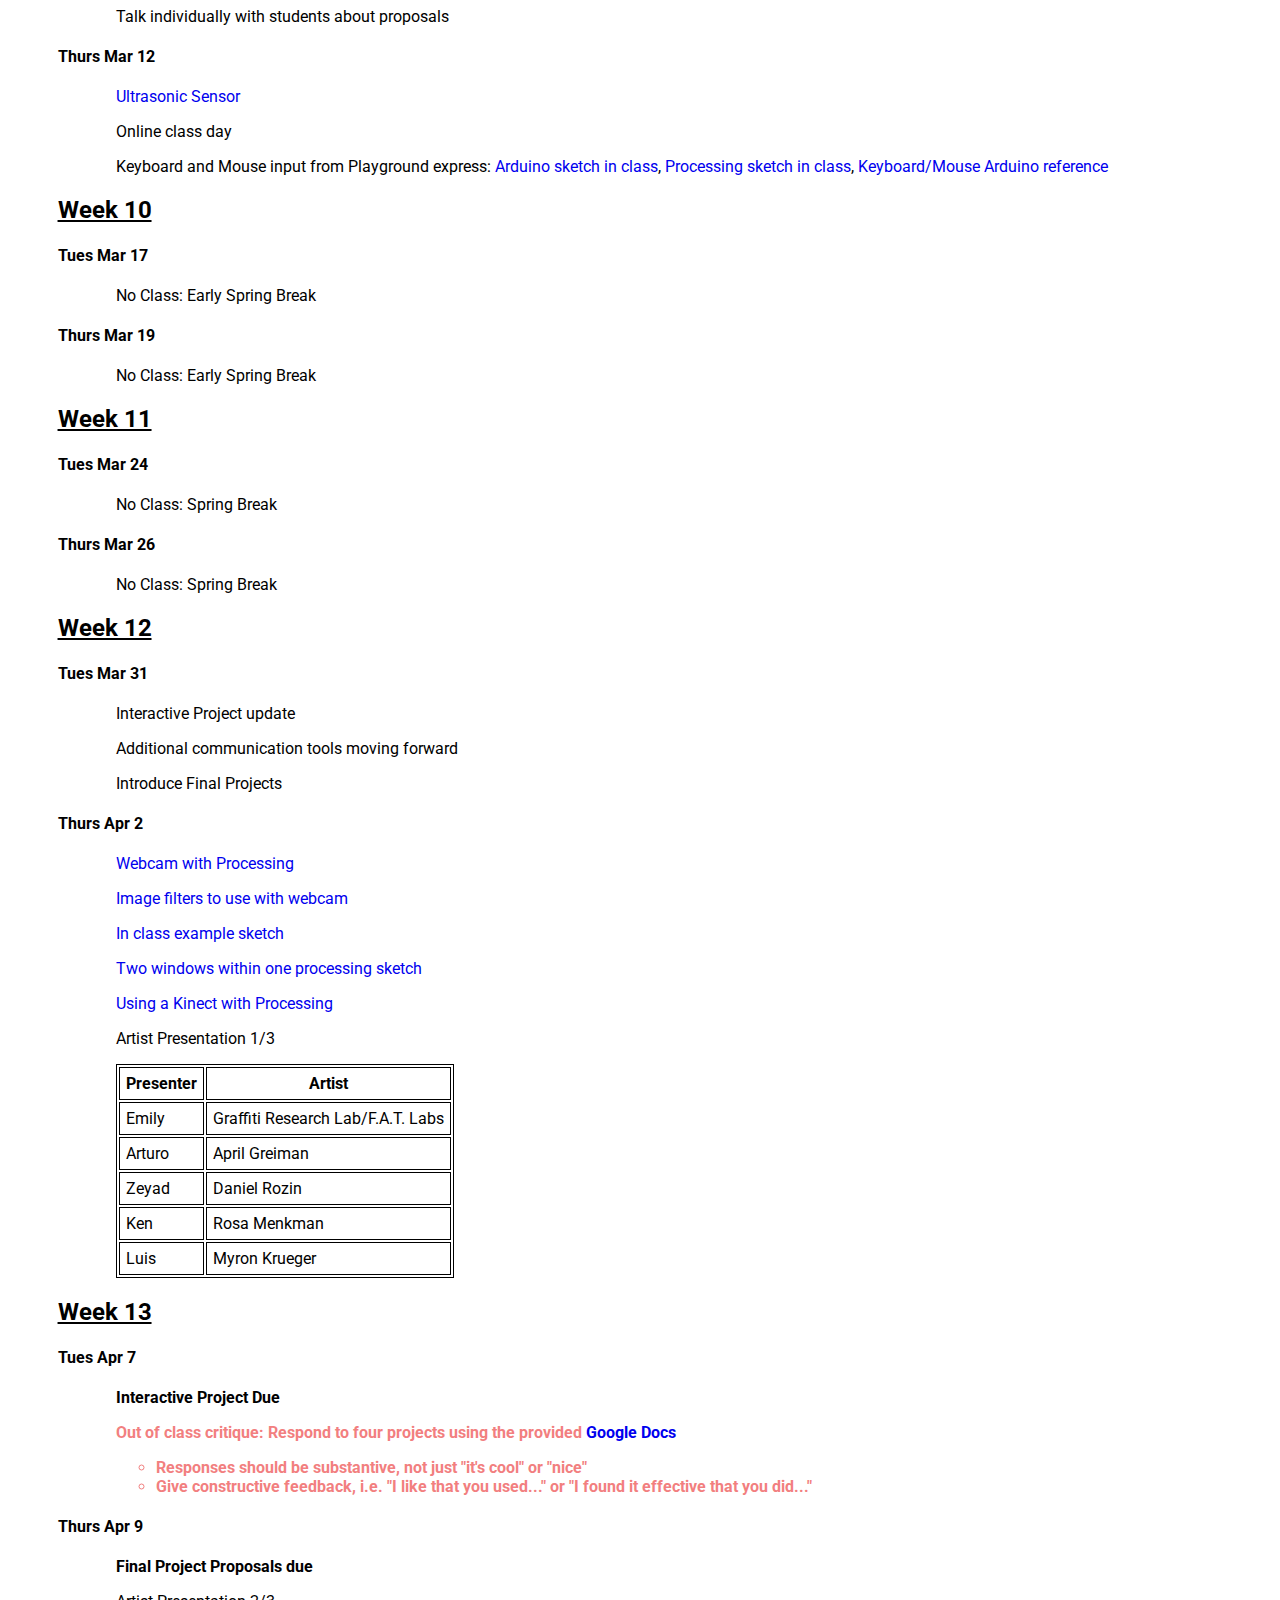
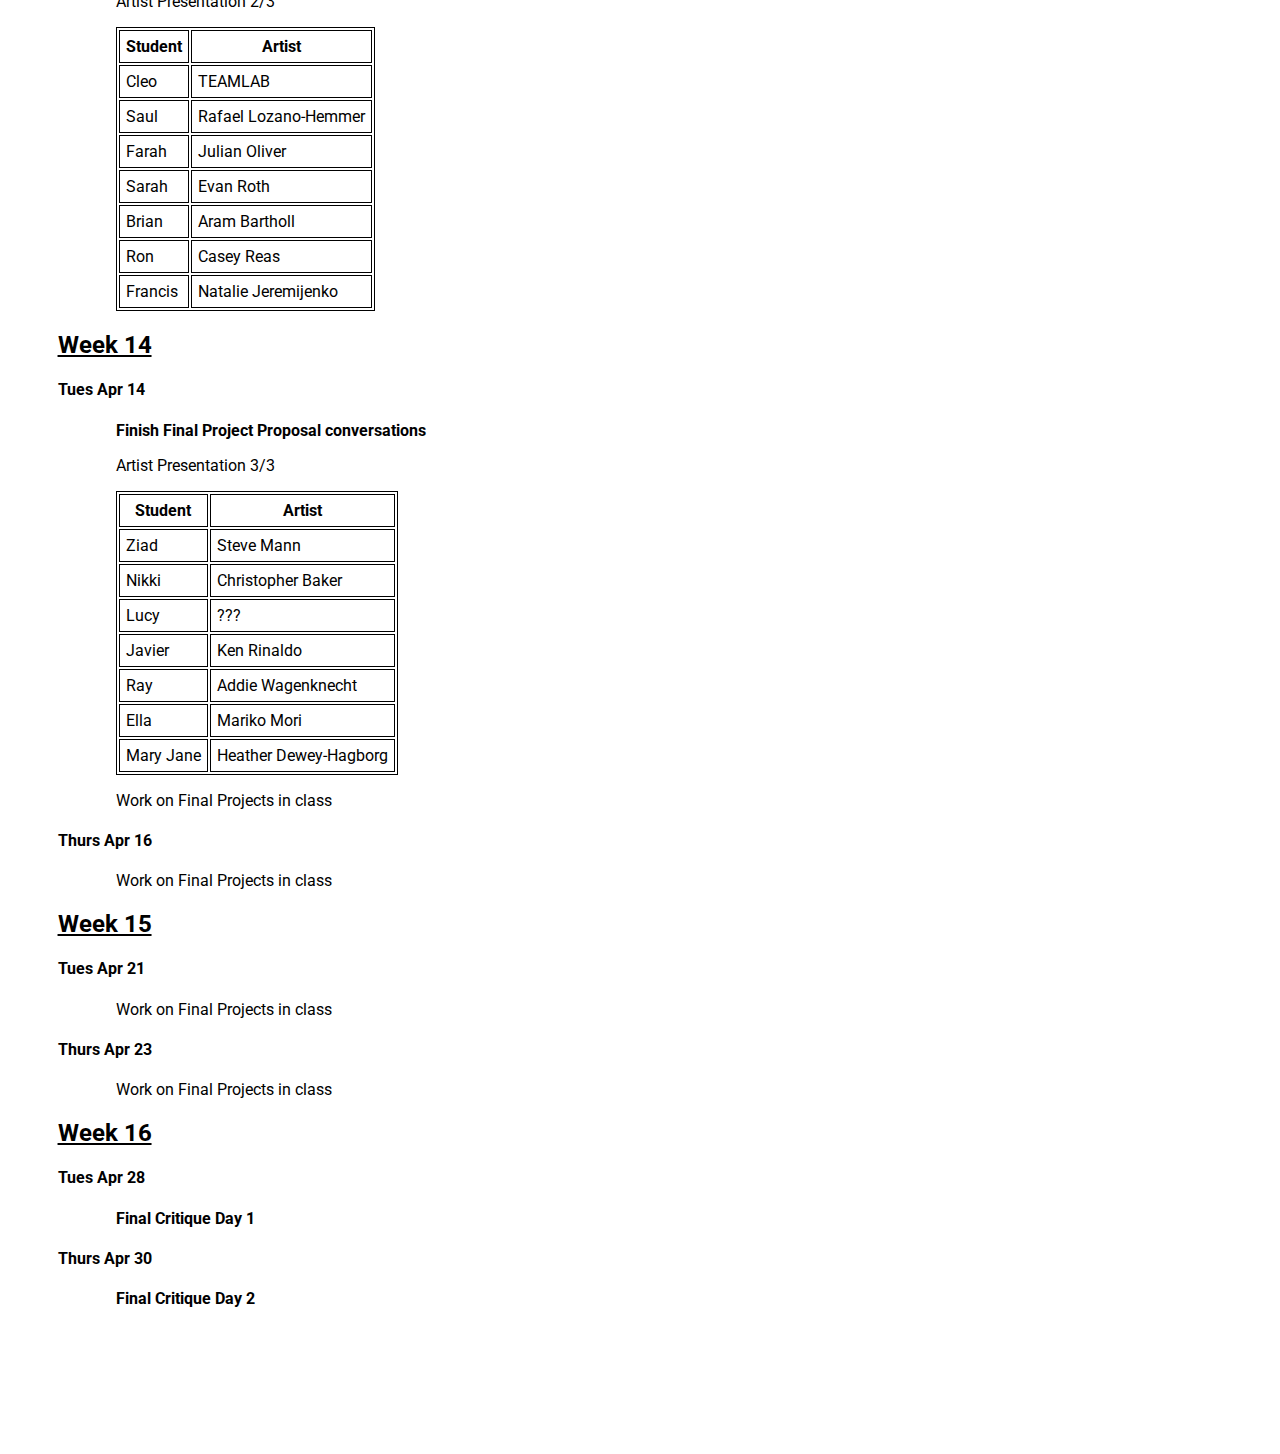
==== commit be0c1733: "google doc for crit" ====
--- a/index.html
+++ b/index.html
@@ -318,10 +318,15 @@
         <h4>Tues Apr 7</h4>
         <div class="day">
           <p class="notice">Interactive Project Due</p>
+          <p class="homework">Out of class critique: Respond to four projects using the provided <a href="https://drive.google.com/open?id=1EMyuIZgB-R0vtUoMn1Eg5P-t4D544LHV">Google Docs</a></p>
+          <ul class="homework">
+            <li>Responses should be substantive, not just "it's cool" or "nice"</li>
+            <li>Give constructive feedback, i.e. "I like that you used..." or "I found it effective that you did..."</li>
+          </ul>
         </div>
         <h4>Thurs Apr 9</h4>
         <div class="day">
-          <p><a href="https://vimeo.com/41363473">Addicted Products: The story of Brad the Toaster</a></p>
+          <!-- <p><a href="https://vimeo.com/41363473">Addicted Products: The story of Brad the Toaster</a></p> -->
           <p class="notice">Final Project Proposals due</p>
           <p>Artist Presentation 2/3</p>
           <table class="artistpresent">
@@ -364,6 +369,7 @@
         <h2 class="weekTitle">Week 14</h2>
         <h4>Tues Apr 14</h4>
         <div class="day">
+          <p class="notice">Finish Final Project Proposal conversations</p>
           <p>Artist Presentation 3/3</p>
           <table class="artistpresent">
             <tr>
